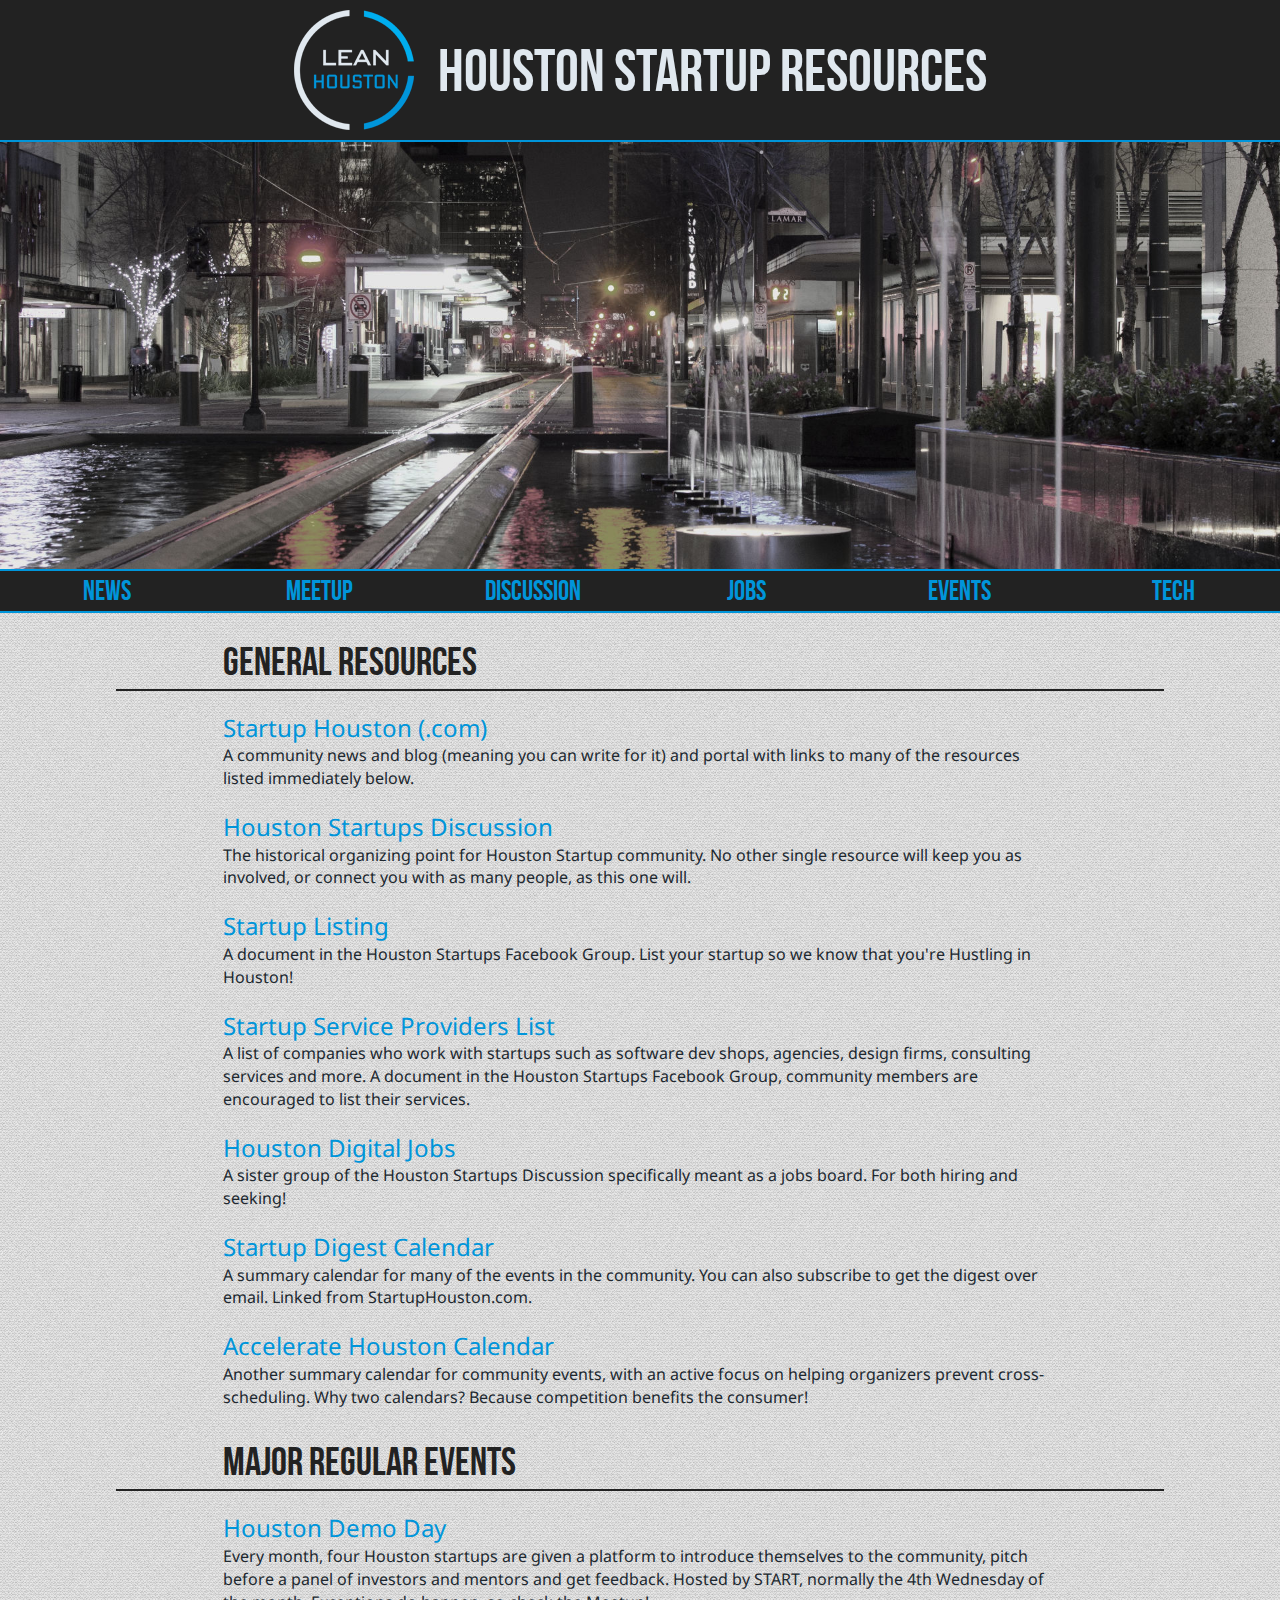
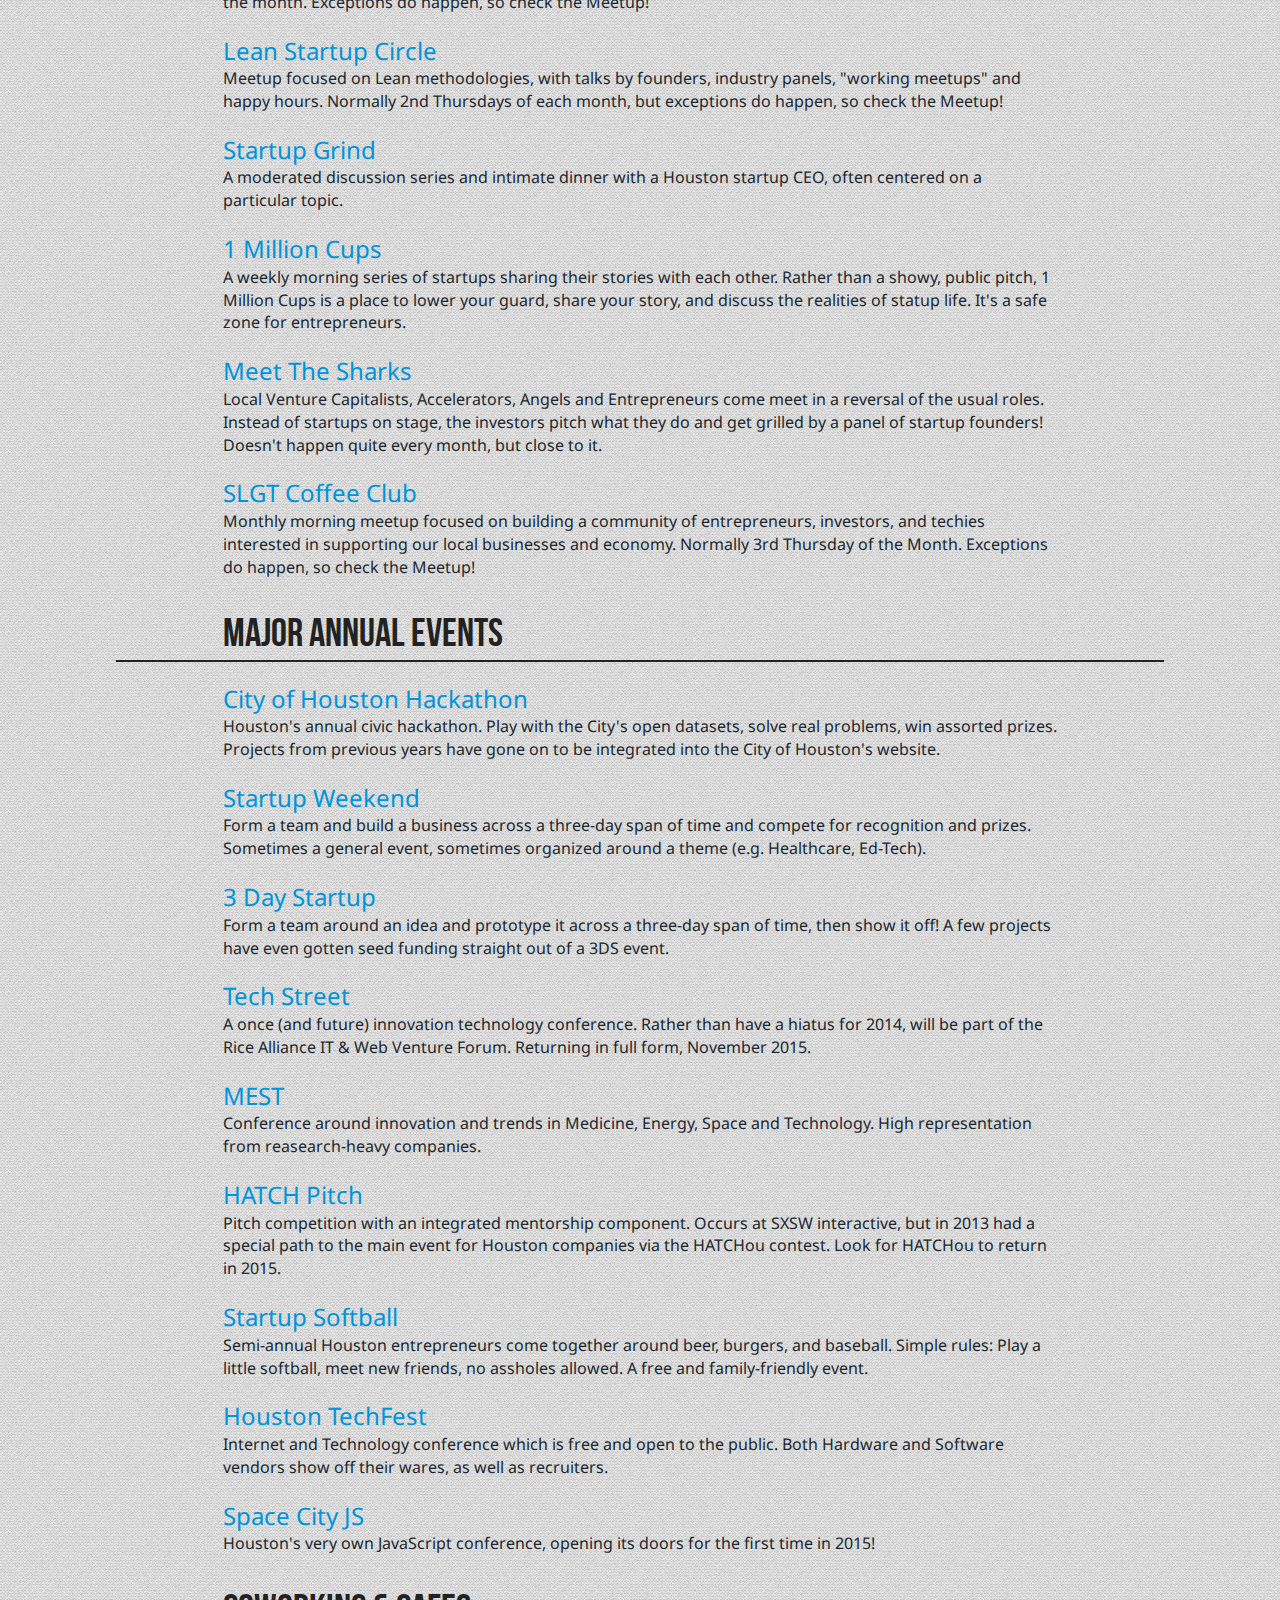
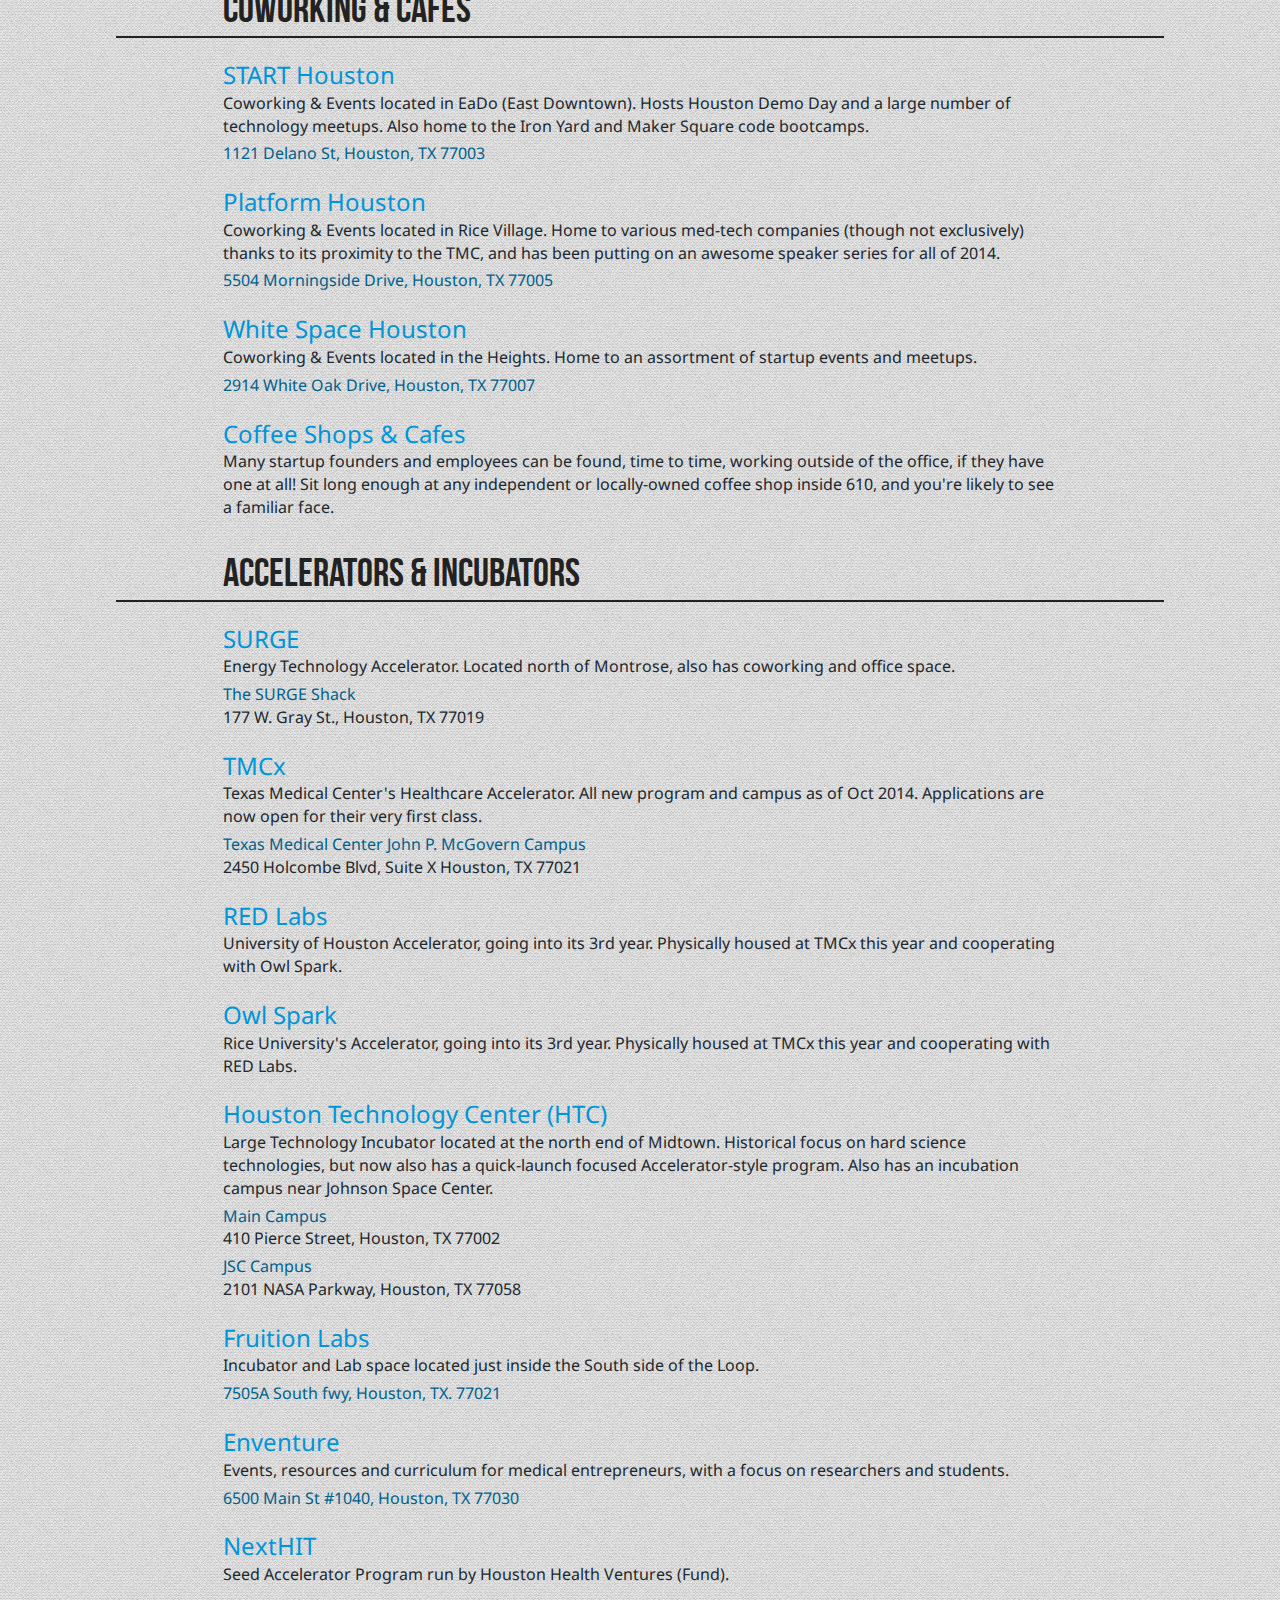
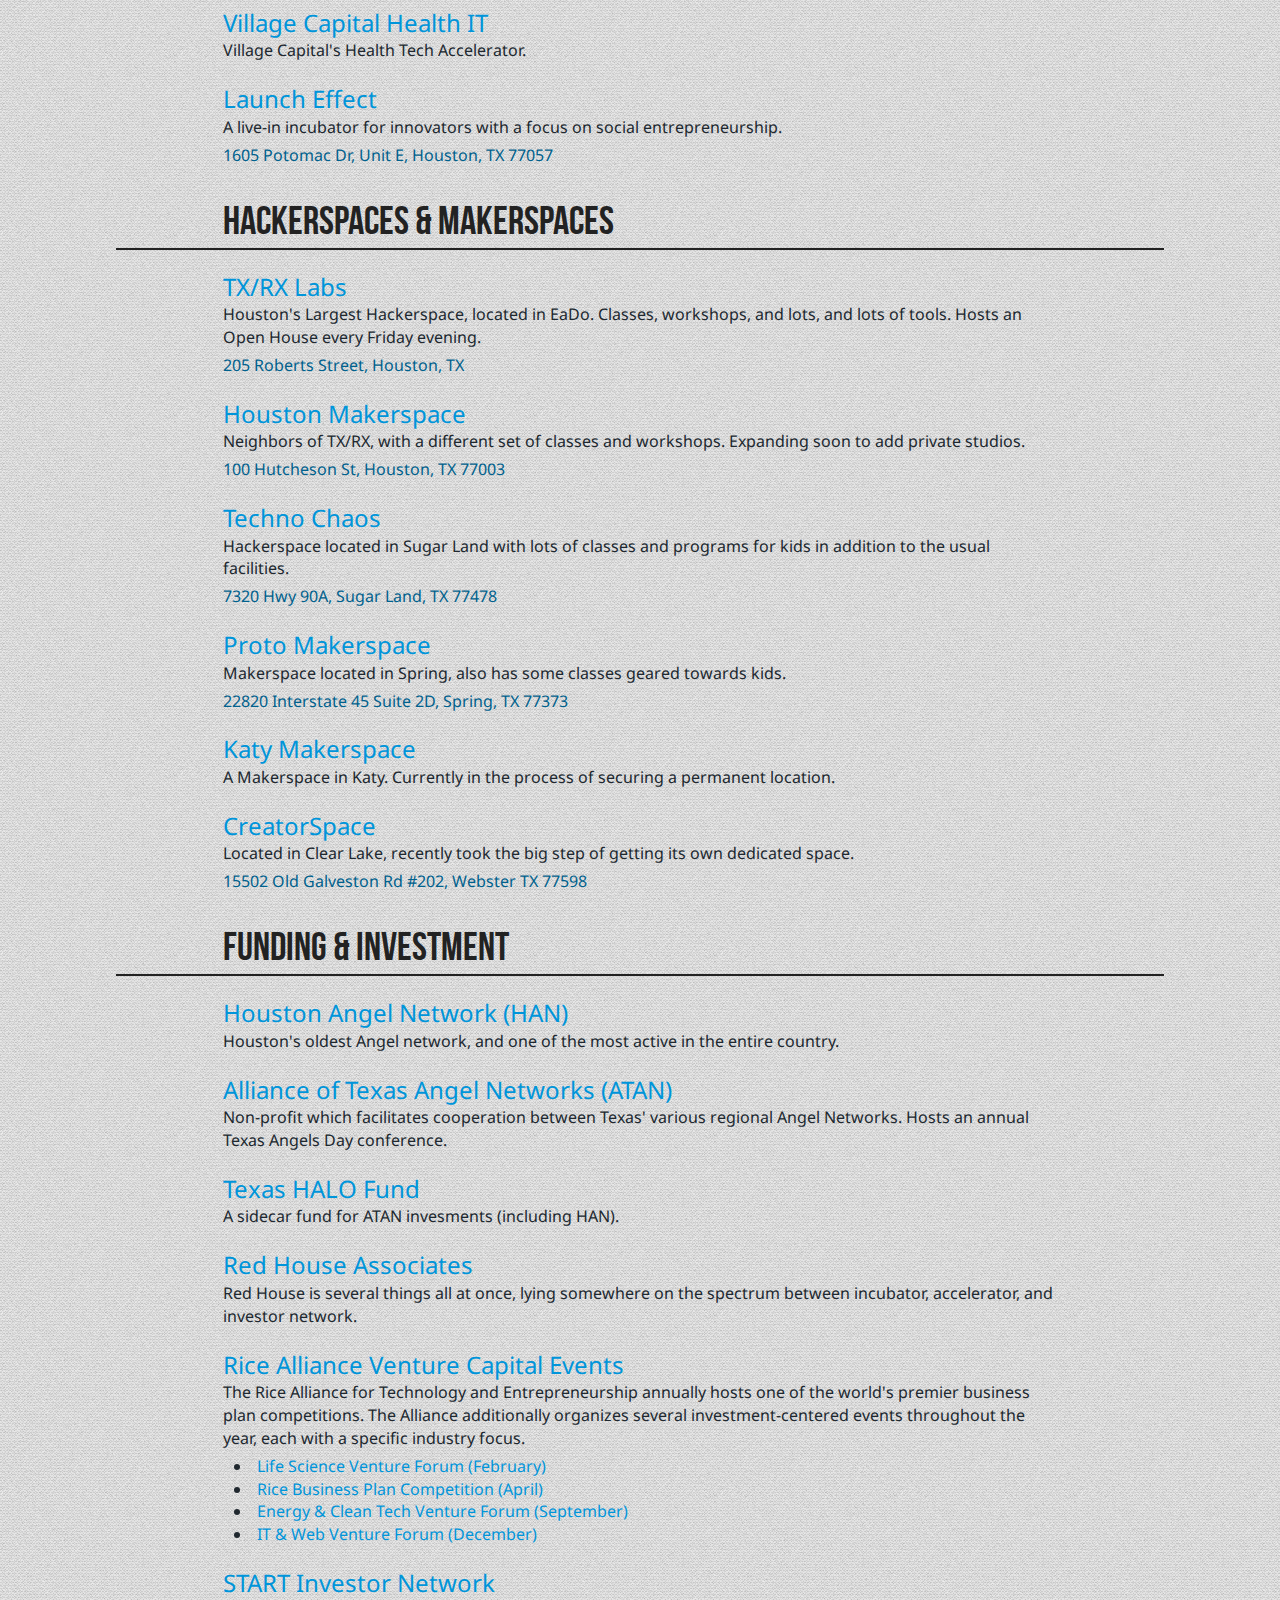
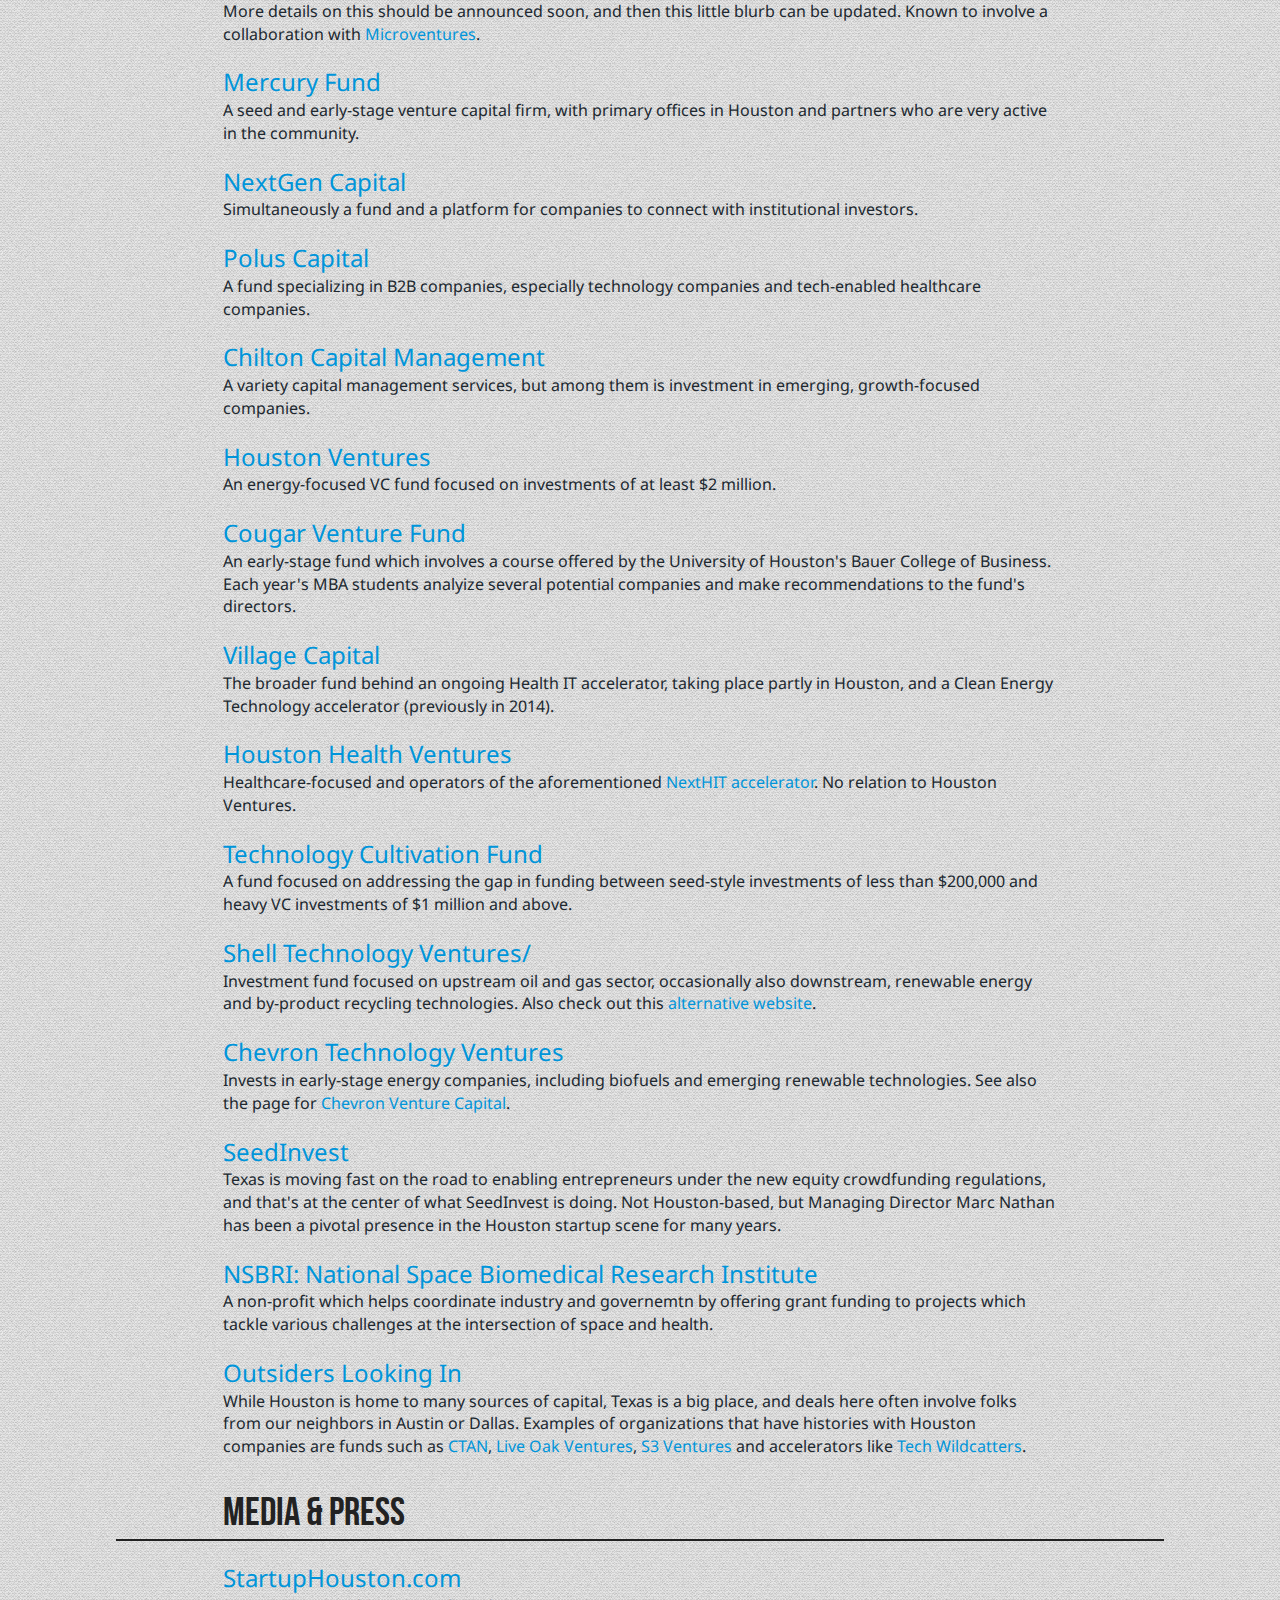
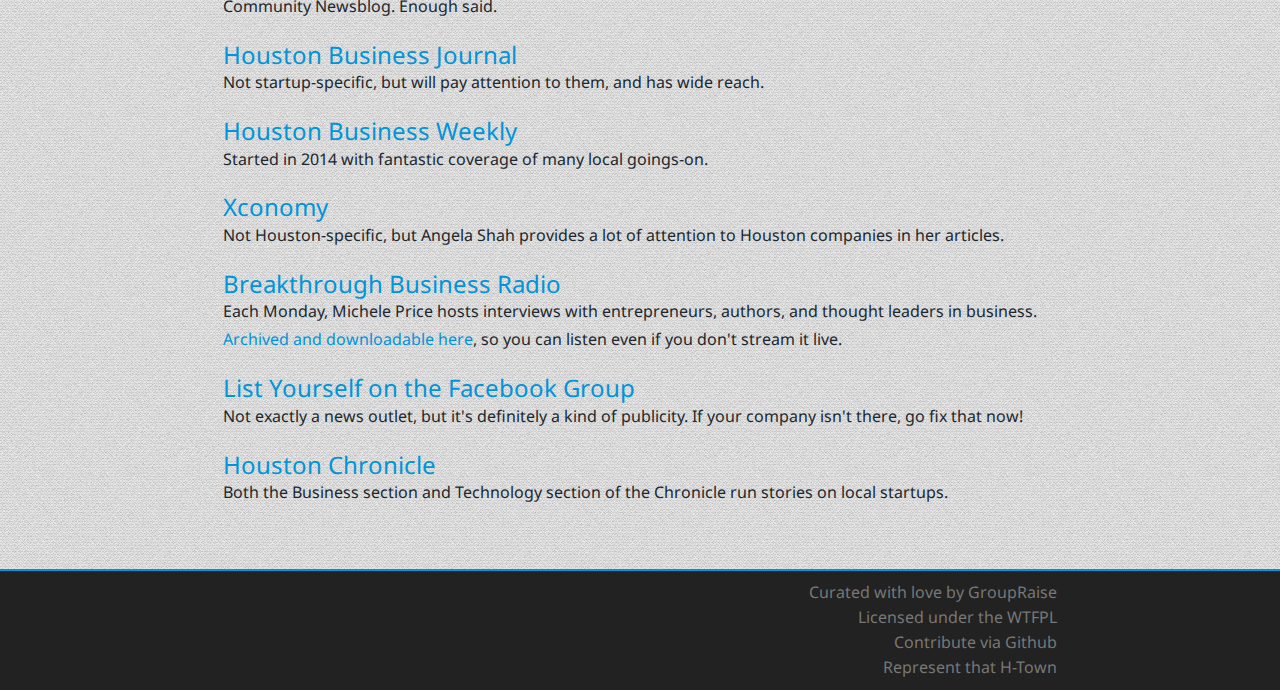
==== index.html @ faa9528d "Publishing first real version." ====
<!doctype html>
<html>
  <head>
    <meta charset="utf-8">
    <!-- Always force latest IE rendering engine or request Chrome Frame -->
    <meta content="IE=edge,chrome=1" http-equiv="X-UA-Compatible">

    <!-- The internet is horribly broken. Screen sizes are horribly broken. Put the two together and what you get is a tale of violence and poverty -->
    <meta name="viewport" content="width=device-width, initial-scale=1.0">

    <!-- Use title if it's in the page YAML frontmatter -->
    <title>Houston Lean Startup Circle</title>

    <link href='http://fonts.googleapis.com/css?family=Droid+Sans:400,700' rel='stylesheet' type='text/css'>
    <link href="/stylesheets/all.css" rel="stylesheet" type="text/css" />
    <script src="/javascripts/all.js" type="text/javascript"></script>
  </head>

  <body class="index">
    <div class="header">
  <div class="title-region">
    <div class="logo">
      <div class="hide-for-medium-up">
        <img src="images/lean-circle-houston-offwhite-160.png" alt="Houston Lean Startup Circle" class="halfsize-image">
      </div>
      <div class="show-for-medium">
        <img src="images/lean-circle-houston-offwhite-80.png" alt="Houston Lean Startup Circle">
        <h1>Houston Startup Resources</h1>
      </div>
      <div class="show-for-large-up">
        <img src="images/lean-circle-houston-offwhite-120.png" alt="Houston Lean Startup Circle">
        <h1>Houston Startup Resources</h1>
      </div>
    </div>
  </div>

  <div class="photo-banner">
    <div class="hide-for-large-up">
      <img src="images/metrorail_mobile.jpg">
    </div>
    <div class="show-for-large-up">
      <img src="images/metrorail_banner.jpg">
    </div>
  </div>

  <div class="links-bar">
    <div class="links-group">
    <a href="http://startuphouston.com/" class="links-bar-link">
  <div class="links-bar-item">
    NEWS
  </div>
</a>

    <a href="http://www.meetup.com/leanhouston/" class="links-bar-link">
  <div class="links-bar-item">
    MEETUP
  </div>
</a>

    <a href="https://www.facebook.com/groups/houstonstartups/" class="links-bar-link">
  <div class="links-bar-item">
    DISCUSSION
  </div>
</a>

    </div>
    <div class="links-group">
    <a href="https://www.facebook.com/groups/houstondigitaljobs/" class="links-bar-link">
  <div class="links-bar-item">
    JOBS
  </div>
</a>

    <a href="http://acceleratehouston.com/" class="links-bar-link">
  <div class="links-bar-item">
    EVENTS
  </div>
</a>

    <a href="#" class="links-bar-link">
  <div class="links-bar-item">
    TECH
  </div>
</a>

    </div>
  </div>
</div>


<div class="resource-listing">
    <div class="resource-group" id="general_resources">
      <div class="small-12 medium-10 large-8 medium-centered columns">
        <h2>General Resources</h2>
      </div>
      <div class="small-12 medium-12 large-10 medium-centered columns">
        <hr class="heading-underline">
      </div>
      <div class="small-12 medium-10 large-8 medium-centered columns">
        <h3 id="startup-houston-comhttpstartuphoustoncom"><a href="http://startuphouston.com/">Startup Houston (.com)</a></h3>
<p>A community news and blog (meaning you can write for it) and portal with links to many of the resources listed immediately below.</p>

<h3 id="houston-startups-discussionhttpswwwfacebookcomgroupshoustonstartups"><a href="https://www.facebook.com/groups/houstonstartups/">Houston Startups Discussion</a></h3>
<p>The historical organizing point for Houston Startup community. No other single resource will keep you as involved, or connect you with as many people, as this one will.</p>

<h3 id="startup-listinghttpswwwfacebookcomnoteshouston-startupslist-of-houston-startups162095073874645"><a href="https://www.facebook.com/notes/houston-startups/list-of-houston-startups/162095073874645">Startup Listing</a></h3>
<p>A document in the Houston Startups Facebook Group. List your startup so we know that you're Hustling in Houston!</p>

<h3 id="startup-service-providers-listhttpswwwfacebookcomnoteshouston-startupsstartup-service-providers164014337016052"><a href="https://www.facebook.com/notes/houston-startups/startup-service-providers/164014337016052">Startup Service Providers List</a></h3>
<p>A list of companies who work with startups such as software dev shops, agencies, design firms, consulting services and more. A document in the Houston Startups Facebook Group, community members are encouraged to list their services.</p>

<h3 id="houston-digital-jobshttpswwwfacebookcomgroupshoustondigitaljobs"><a href="https://www.facebook.com/groups/houstondigitaljobs/">Houston Digital Jobs</a></h3>
<p>A sister group of the Houston Startups Discussion specifically meant as a jobs board. For both hiring and seeking!</p>

<h3 id="startup-digest-calendarhttpswwwstartupdigestcomdigestshouston"><a href="https://www.startupdigest.com/digests/houston">Startup Digest Calendar</a></h3>
<p>A summary calendar for many of the events in the community. You can also subscribe to get the digest over email. Linked from StartupHouston.com.</p>

<h3 id="accelerate-houston-calendarhttpacceleratehoustoncom"><a href="http://acceleratehouston.com/">Accelerate Houston Calendar</a></h3>
<p>Another summary calendar for community events, with an active focus on helping organizers prevent cross-scheduling. Why two calendars? Because competition benefits the consumer!</p>

      </div>
    </div>
    <div class="resource-group" id="major_regular_events">
      <div class="small-12 medium-10 large-8 medium-centered columns">
        <h2>Major Regular Events</h2>
      </div>
      <div class="small-12 medium-12 large-10 medium-centered columns">
        <hr class="heading-underline">
      </div>
      <div class="small-12 medium-10 large-8 medium-centered columns">
        <h3 id="houston-demo-dayhttpwwwmeetupcomhoustons-startup-demo-day"><a href="http://www.meetup.com/Houstons-Startup-Demo-Day/">Houston Demo Day</a></h3>
<p>Every month, four Houston startups are given a platform to introduce themselves to the community, pitch before a panel of investors and mentors and get feedback. Hosted by START, normally the 4th Wednesday of the month. Exceptions do happen, so check the Meetup!</p>

<h3 id="lean-startup-circlehttpwwwmeetupcomleanhouston"><a href="http://www.meetup.com/leanhouston/">Lean Startup Circle</a></h3>
<p>Meetup focused on Lean methodologies, with talks by founders, industry panels, "working meetups" and happy hours. Normally 2nd Thursdays of each month, but exceptions do happen, so check the Meetup!</p>

<h3 id="startup-grindhttpstartupgrindcomhouston"><a href="http://startupgrind.com/houston/">Startup Grind</a></h3>
<p>A moderated discussion series and intimate dinner with a Houston startup CEO, often centered on a particular topic.</p>

<h3 id="million-cupshttphoustonsites1millioncupscom"><a href="http://houston.sites.1millioncups.com/">1 Million Cups</a></h3>
<p>A weekly morning series of startups sharing their stories with each other. Rather than a showy, public pitch, 1 Million Cups is a place to lower your guard, share your story, and discuss the realities of statup life. It's a safe zone for entrepreneurs.</p>

<h3 id="meet-the-sharkshttpwwwmeetupcommeet-the-sharks"><a href="http://www.meetup.com/meet-the-sharks/">Meet The Sharks</a></h3>
<p>Local Venture Capitalists, Accelerators, Angels and Entrepreneurs come meet in a reversal of the usual roles. Instead of startups on stage, the investors pitch what they do and get grilled by a panel of startup founders! Doesn't happen quite every month, but close to it.</p>

<h3 id="slgt-coffee-clubhttpwwwmeetupcomslgtcoffee"><a href="http://www.meetup.com/slgtcoffee/">SLGT Coffee Club</a></h3>
<p>Monthly morning meetup focused on building a community of entrepreneurs, investors, and techies interested in supporting our local businesses and economy. Normally 3rd Thursday of the Month. Exceptions do happen, so check the Meetup!</p>

      </div>
    </div>
    <div class="resource-group" id="major_annual_events">
      <div class="small-12 medium-10 large-8 medium-centered columns">
        <h2>Major Annual Events</h2>
      </div>
      <div class="small-12 medium-12 large-10 medium-centered columns">
        <hr class="heading-underline">
      </div>
      <div class="small-12 medium-10 large-8 medium-centered columns">
        <h3 id="city-of-houston-hackathonhttphoustonhackathoncom"><a href="http://houstonhackathon.com/">City of Houston Hackathon</a></h3>
<p>Houston's annual civic hackathon. Play with the City's open datasets, solve real problems, win assorted prizes. Projects from previous years have gone on to be integrated into the City of Houston's website.</p>

<h3 id="startup-weekendhttpwwwupcocommunitiesusahouston"><a href="http://www.up.co/communities/usa/houston/">Startup Weekend</a></h3>
<p>Form a team and build a business across a three-day span of time and compete for recognition and prizes. Sometimes a general event, sometimes organized around a theme (e.g. Healthcare, Ed-Tech).</p>

<h3 id="day-startuphttpwww3daystartuporg"><a href="http://www.3daystartup.org/">3 Day Startup</a></h3>
<p>Form a team around an idea and prototype it across a three-day span of time, then show it off! A few projects have even gotten seed funding straight out of a 3DS event.</p>

<h3 id="tech-streethttptechstreetconferencecom"><a href="http://techstreetconference.com/">Tech Street</a></h3>
<p>A once (and future) innovation technology conference. Rather than have a hiatus for 2014, will be part of the Rice Alliance IT &amp; Web Venture Forum. Returning in full form, November 2015.</p>

<h3 id="mesthttpsmestconferencecom"><a href="https://mestconference.com/">MEST</a></h3>
<p>Conference around innovation and trends in Medicine, Energy, Space and Technology. High representation from reasearch-heavy companies.</p>

<h3 id="hatch-pitchhttpwwwhatchpitchcom"><a href="http://www.hatchpitch.com/">HATCH Pitch</a></h3>
<p>Pitch competition with an integrated mentorship component. Occurs at SXSW interactive, but in 2013 had a special path to the main event for Houston companies via the HATCHou contest. Look for HATCHou to return in 2015.</p>

<h3 id="startup-softballhttpwwwstartupsoftballcom"><a href="http://www.startupsoftball.com/">Startup Softball</a></h3>
<p>Semi-annual Houston entrepreneurs come together around beer, burgers, and baseball. Simple rules: Play a little softball, meet new friends, no assholes allowed. A free and family-friendly event.</p>

<h3 id="houston-techfesthttphoustontechfest-publicsharepointcom"><a href="http://houstontechfest-public.sharepoint.com/">Houston TechFest</a></h3>
<p>Internet and Technology conference which is free and open to the public. Both Hardware and Software vendors show off their wares, as well as recruiters.</p>

<h3 id="space-city-jshttpspacecityjscom"><a href="http://spacecityjs.com/">Space City JS</a></h3>
<p>Houston's very own JavaScript conference, opening its doors for the first time in 2015!</p>

      </div>
    </div>
    <div class="resource-group" id="coworking_and_cafes">
      <div class="small-12 medium-10 large-8 medium-centered columns">
        <h2>Coworking & Cafes</h2>
      </div>
      <div class="small-12 medium-12 large-10 medium-centered columns">
        <hr class="heading-underline">
      </div>
      <div class="small-12 medium-10 large-8 medium-centered columns">
        <h3 id="start-houstonhttpwwwstarthoustoncom"><a href="http://www.starthouston.com/">START Houston</a></h3>
<p>Coworking &amp; Events located in EaDo (East Downtown). Hosts Houston Demo Day and a large number of technology meetups. Also home to the Iron Yard and Maker Square code bootcamps.</p>

<p><a href="https://www.google.com/maps?q=1121 Delano St, Houston, TX 77003" target="_blank" class="address-link">
  <span class="address-block">
      <span class="location-name">1121 Delano St, Houston, TX 77003</span>
  </span>
</a></p>

<h3 id="platform-houstonhttpplatformhoustoncom"><a href="http://platformhouston.com/">Platform Houston</a></h3>
<p>Coworking &amp; Events located in Rice Village. Home to various med-tech companies (though not exclusively) thanks to its proximity to the TMC, and has been putting on an awesome speaker series for all of 2014.</p>

<p><a href="https://www.google.com/maps?q=5504 Morningside Drive, Houston, TX 77005" target="_blank" class="address-link">
  <span class="address-block">
      <span class="location-name">5504 Morningside Drive, Houston, TX 77005</span>
  </span>
</a></p>

<h3 id="white-space-houstonhttpwhitespacehoucom"><a href="http://whitespacehou.com/">White Space Houston</a></h3>
<p>Coworking &amp; Events located in the Heights. Home to an assortment of startup events and meetups.</p>

<p><a href="https://www.google.com/maps?q=2914 White Oak Drive, Houston, TX 77007" target="_blank" class="address-link">
  <span class="address-block">
      <span class="location-name">2914 White Oak Drive, Houston, TX 77007</span>
  </span>
</a></p>

<h3 id="coffee-shops--cafes">Coffee Shops &amp; Cafes</h3>
<p>Many startup founders and employees can be found, time to time, working outside of the office, if they have one at all! Sit long enough at any independent or locally-owned coffee shop inside 610, and you're likely to see a familiar face.</p>


      </div>
    </div>
    <div class="resource-group" id="accelerators_and_incubators">
      <div class="small-12 medium-10 large-8 medium-centered columns">
        <h2>Accelerators & Incubators</h2>
      </div>
      <div class="small-12 medium-12 large-10 medium-centered columns">
        <hr class="heading-underline">
      </div>
      <div class="small-12 medium-10 large-8 medium-centered columns">
        <h3 id="surgehttpwwwsurgeacceleratorcom"><a href="http://www.surgeaccelerator.com/">SURGE</a></h3>
<p>Energy Technology Accelerator. Located north of Montrose, also has coworking and office space.</p>

<p><a href="https://www.google.com/maps?q=177 W. Gray St., Houston, TX 77019" target="_blank" class="address-link">
  <span class="address-block">
      <span class="location-name">The SURGE Shack</span><br />
      <span class="address-text">177 W. Gray St., Houston, TX 77019</span>
  </span>
</a></p>

<h3 id="tmcxhttpwwwtmc-xorg"><a href="http://www.tmc-x.org/">TMCx</a></h3>
<p>Texas Medical Center's Healthcare Accelerator. All new program and campus as of Oct 2014. Applications are now open for their very first class.</p>

<p><a href="https://www.google.com/maps?q=2450 Holcombe Blvd, Suite X Houston, TX 77021" target="_blank" class="address-link">
  <span class="address-block">
      <span class="location-name">Texas Medical Center John P. McGovern Campus</span><br />
      <span class="address-text">2450 Holcombe Blvd, Suite X Houston, TX 77021</span>
  </span>
</a></p>

<h3 id="red-labshttpredlabsbaueruhedu"><a href="http://redlabs.bauer.uh.edu/">RED Labs</a></h3>
<p>University of Houston Accelerator, going into its 3rd year.
Physically housed at TMCx this year and cooperating with Owl Spark.</p>

<h3 id="owl-sparkhttpowlsparkcom"><a href="http://owlspark.com/">Owl Spark</a></h3>
<p>Rice University's Accelerator, going into its 3rd year.
Physically housed at TMCx this year and cooperating with RED Labs.</p>

<h3 id="houston-technology-center-htchttphoustontechorg"><a href="http://houstontech.org/">Houston Technology Center (HTC)</a></h3>
<p>Large Technology Incubator located at the north end of Midtown. Historical focus on hard science technologies, but now also has a quick-launch focused Accelerator-style program. Also has an incubation campus near Johnson Space Center.</p>

<p><a href="https://www.google.com/maps?q=410 Pierce Street, Houston, TX 77002" target="_blank" class="address-link">
  <span class="address-block">
      <span class="location-name">Main Campus</span><br />
      <span class="address-text">410 Pierce Street, Houston, TX 77002</span>
  </span>
</a></p>

<p><a href="https://www.google.com/maps?q=2101 NASA Parkway, Houston, TX 77058" target="_blank" class="address-link">
  <span class="address-block">
      <span class="location-name">JSC Campus</span><br />
      <span class="address-text">2101 NASA Parkway, Houston, TX 77058</span>
  </span>
</a></p>

<h3 id="fruition-labshttpfruitiontechlabscom"><a href="http://fruitiontechlabs.com/">Fruition Labs</a></h3>
<p>Incubator and Lab space located just inside the South side of the Loop.</p>

<p><a href="https://www.google.com/maps?q=7505A South fwy, Houston, TX. 77021" target="_blank" class="address-link">
  <span class="address-block">
      <span class="location-name">7505A South fwy, Houston, TX. 77021</span>
  </span>
</a></p>

<h3 id="enventurehttpwwwenventureorg"><a href="http://www.enventure.org/">Enventure</a></h3>
<p>Events, resources and curriculum for medical entrepreneurs, with a focus on researchers and students.</p>

<p><a href="https://www.google.com/maps?q=6500 Main St #1040, Houston, TX 77030" target="_blank" class="address-link">
  <span class="address-block">
      <span class="location-name">6500 Main St #1040, Houston, TX 77030</span>
  </span>
</a></p>

<h3 id="nexthithttpwwwhoustonhealthventurescomnexthit-accelerator-program-application"><a href="http://www.houstonhealthventures.com/nexthit-accelerator-program-application/">NextHIT</a></h3>
<p>Seed Accelerator Program run by Houston Health Ventures (Fund).</p>

<h3 id="village-capital-health-ithttpwwwvilcapcomportfoliovilcap-usa-health-it-2014"><a href="http://www.vilcap.com/portfolio/vilcap-usa-health-it-2014">Village Capital Health IT</a></h3>
<p>Village Capital's Health Tech Accelerator.</p>

<h3 id="launch-effecthttpwwwlauncheffecthoustoncom"><a href="http://www.launcheffecthouston.com/">Launch Effect</a></h3>
<p>A live-in incubator for innovators with a focus on social entrepreneurship.</p>

<p><a href="https://www.google.com/maps?q=1605 Potomac Dr, Unit E, Houston, TX 77057" target="_blank" class="address-link">
  <span class="address-block">
      <span class="location-name">1605 Potomac Dr, Unit E, Houston, TX 77057</span>
  </span>
</a></p>


      </div>
    </div>
    <div class="resource-group" id="hackerspaces_and_makerspaces">
      <div class="small-12 medium-10 large-8 medium-centered columns">
        <h2>Hackerspaces & Makerspaces</h2>
      </div>
      <div class="small-12 medium-12 large-10 medium-centered columns">
        <hr class="heading-underline">
      </div>
      <div class="small-12 medium-10 large-8 medium-centered columns">
        <h3 id="txrx-labshttpstxrxlabsorg"><a href="https://txrxlabs.org/">TX/RX Labs</a></h3>
<p>Houston's Largest Hackerspace, located in EaDo. Classes, workshops, and lots, and lots of tools. Hosts an Open House every Friday evening.</p>

<p><a href="https://www.google.com/maps?q=205 Roberts Street, Houston, TX" target="_blank" class="address-link">
  <span class="address-block">
      <span class="location-name">205 Roberts Street, Houston, TX</span>
  </span>
</a></p>

<h3 id="houston-makerspacehttphoustonmakerspacecom"><a href="http://houstonmakerspace.com/">Houston Makerspace</a></h3>
<p>Neighbors of TX/RX, with a different set of classes and workshops. Expanding soon to add private studios.</p>

<p><a href="https://www.google.com/maps?q=100 Hutcheson St, Houston, TX 77003" target="_blank" class="address-link">
  <span class="address-block">
      <span class="location-name">100 Hutcheson St, Houston, TX 77003</span>
  </span>
</a></p>

<h3 id="techno-chaoshttpwwwtechno-chaoscom"><a href="http://www.techno-chaos.com/">Techno Chaos</a></h3>
<p>Hackerspace located in Sugar Land with lots of classes and programs for kids in addition to the usual facilities.</p>

<p><a href="https://www.google.com/maps?q=7320 Hwy 90A, Sugar Land, TX 77478" target="_blank" class="address-link">
  <span class="address-block">
      <span class="location-name">7320 Hwy 90A, Sugar Land, TX 77478</span>
  </span>
</a></p>

<h3 id="proto-makerspacehttpprotomxcom"><a href="http://protomx.com/">Proto Makerspace</a></h3>
<p>Makerspace located in Spring, also has some classes geared towards kids.</p>

<p><a href="https://www.google.com/maps?q=22820 Interstate 45 Suite 2D, Spring, TX 77373" target="_blank" class="address-link">
  <span class="address-block">
      <span class="location-name">22820 Interstate 45 Suite 2D, Spring, TX 77373</span>
  </span>
</a></p>

<h3 id="katy-makerspacehttpkatymakerspacecom"><a href="http://katymakerspace.com/">Katy Makerspace</a></h3>
<p>A Makerspace in Katy. Currently in the process of securing a permanent location.</p>

<h3 id="creatorspacehttpwwwcreatorspacedreamhosterscom"><a href="http://www.creatorspace.dreamhosters.com/">CreatorSpace</a></h3>
<p>Located in Clear Lake, recently took the big step of getting its own dedicated space.</p>

<p><a href="https://www.google.com/maps?q=15502 Old Galveston Rd #202, Webster TX 77598" target="_blank" class="address-link">
  <span class="address-block">
      <span class="location-name">15502 Old Galveston Rd #202, Webster TX 77598</span>
  </span>
</a></p>


      </div>
    </div>
    <div class="resource-group" id="funding_and_investment">
      <div class="small-12 medium-10 large-8 medium-centered columns">
        <h2>Funding & Investment</h2>
      </div>
      <div class="small-12 medium-12 large-10 medium-centered columns">
        <hr class="heading-underline">
      </div>
      <div class="small-12 medium-10 large-8 medium-centered columns">
        <h3 id="houston-angel-network-hanhttpwwwhoustonangelnetworkorg"><a href="http://www.houstonangelnetwork.org/">Houston Angel Network (HAN)</a></h3>
<p>Houston's oldest Angel network, and one of the most active in the entire country.</p>

<h3 id="alliance-of-texas-angel-networks-atanhttpwwwallianceoftexasangelnetworkscom"><a href="http://www.allianceoftexasangelnetworks.com/">Alliance of Texas Angel Networks (ATAN)</a></h3>
<p>Non-profit which facilitates cooperation between Texas' various regional Angel Networks. Hosts an annual Texas Angels Day conference.</p>

<h3 id="texas-halo-fundhttpwwwenricohalecomtexashalofund"><a href="http://www.enricohale.com/texashalofund/">Texas HALO Fund</a></h3>
<p>A sidecar fund for ATAN invesments (including HAN).</p>

<h3 id="red-house-associateshttpwwwredhouseassociatescom"><a href="http://www.redhouseassociates.com/">Red House Associates</a></h3>
<p>Red House is several things all at once, lying somewhere on the spectrum between incubator, accelerator, and investor network.</p>

<h3 id="rice-alliance-venture-capital-eventshttpalliancericeedu"><a href="http://alliance.rice.edu/">Rice Alliance Venture Capital Events</a></h3>
<p>The Rice Alliance for Technology and Entrepreneurship annually hosts one of the world's premier business plan competitions. The Alliance additionally organizes several investment-centered events throughout the year, each with a specific industry focus.</p>

<ul>
  <li><a href="http://alliance.rice.edu/2014_txlsvf/">Life Science Venture Forum (February)</a></li>
  <li><a href="http://alliance.rice.edu/rbpc.aspx">Rice Business Plan Competition (April)</a></li>
  <li><a href="http://alliance.rice.edu/2014_Energy_Venture_Forum/">Energy &amp; Clean Tech Venture Forum (September)</a></li>
  <li><a href="http://alliance.rice.edu/2014_IT_Web_Venture_Forum/">IT &amp; Web Venture Forum (December)</a></li>
</ul>

<h3 id="start-investor-networkhttpinveststarthoustoncom"><a href="http://invest.starthouston.com/">START Investor Network</a></h3>
<p>More details on this should be announced soon, and then this little blurb can be updated. Known to involve a collaboration with <a href="https://microventures.com/">Microventures</a>.</p>

<h3 id="mercury-fundhttpmercuryfundcom"><a href="http://mercuryfund.com/">Mercury Fund</a></h3>
<p>A seed and early-stage venture capital firm, with primary offices in Houston and partners who are very active in the community.</p>

<h3 id="nextgen-capitalhttpnextgencapitalmarketscom"><a href="http://nextgencapitalmarkets.com/">NextGen Capital</a></h3>
<p>Simultaneously a fund and a platform for companies to connect with institutional investors.</p>

<h3 id="polus-capitalhttppoluscapitalcom"><a href="http://poluscapital.com/">Polus Capital</a></h3>
<p>A fund specializing in B2B companies, especially technology companies and tech-enabled healthcare companies.</p>

<h3 id="chilton-capital-managementhttpwwwchiltoncapitalcom"><a href="http://www.chiltoncapital.com/">Chilton Capital Management</a></h3>
<p>A variety capital management services, but among them is investment in emerging, growth-focused companies.</p>

<h3 id="houston-ventureshttpwwwhouvencom"><a href="http://www.houven.com/">Houston Ventures</a></h3>
<p>An energy-focused VC fund focused on investments of at least $2 million.</p>

<h3 id="cougar-venture-fundhttpwwwbaueruheducvf"><a href="http://www.bauer.uh.edu/cvf/">Cougar Venture Fund</a></h3>
<p>An early-stage fund which involves a course offered by the University of Houston's Bauer College of Business. Each year's MBA students analyize several potential companies and make recommendations to the fund's directors.</p>

<h3 id="village-capitalhttpwwwvilcapcomportfoliovilcap-usa-health-it-2014"><a href="http://www.vilcap.com/portfolio/vilcap-usa-health-it-2014">Village Capital</a></h3>
<p>The broader fund behind an ongoing Health IT accelerator, taking place partly in Houston, and a Clean Energy Technology accelerator (previously in 2014).</p>

<h3 id="houston-health-ventureshttpwwwhoustonhealthventurescom"><a href="http://www.houstonhealthventures.com/">Houston Health Ventures</a></h3>
<p>Healthcare-focused and operators of the aforementioned <a href="http://www.houstonhealthventures.com/acceleration/">NextHIT accelerator</a>. No relation to Houston Ventures.</p>

<h3 id="technology-cultivation-fundhttpwwwtechcultivationfundcomtcf"><a href="http://www.techcultivationfund.com/tcf/">Technology Cultivation Fund</a></h3>
<p>A fund focused on addressing the gap in funding between seed-style investments of less than $200,000 and heavy VC investments of $1 million and above.</p>

<h3 id="shell-technology-ventureshttpwwwshelltechnologyventuresfund1com"><a href="http://www.shelltechnologyventuresfund1.com">Shell Technology Ventures</a>/</h3>
<p>Investment fund focused on upstream oil and gas sector, occasionally also downstream, renewable energy and by-product recycling technologies. Also check out this <a href="http://www.shell.com/global/future-energy/innovation/innovate-with-shell/shell-technology-ventures.html">alternative website</a>.</p>

<h3 id="chevron-technology-ventureshttpwwwchevroncomctv"><a href="http://www.chevron.com/ctv/">Chevron Technology Ventures</a></h3>
<p>Invests in early-stage energy companies, including biofuels and emerging renewable technologies. See also the page for <a href="http://www.chevron.com/ctv/ctvi/">Chevron Venture Capital</a>.</p>

<h3 id="seedinvesthttpswwwseedinvestcom"><a href="https://www.seedinvest.com">SeedInvest</a></h3>
<p>Texas is moving fast on the road to enabling entrepreneurs under the new equity crowdfunding regulations, and that's at the center of what SeedInvest is doing. Not Houston-based, but Managing Director Marc Nathan has been a pivotal presence in the Houston startup scene for many years.</p>

<h3 id="nsbri-national-space-biomedical-research-institutehttpwwwnsbriorg"><a href="http://www.nsbri.org/">NSBRI: National Space Biomedical Research Institute</a></h3>
<p>A non-profit which helps coordinate industry and governemtn by offering grant funding to projects which tackle various challenges at the intersection of space and health.</p>

<h3 id="outsiders-looking-in">Outsiders Looking In</h3>
<p>While Houston is home to many sources of capital, Texas is a big place, and deals here often involve folks from our neighbors in Austin or Dallas. Examples of organizations that have histories with Houston companies are funds such as <a href="http://centraltexasangelnetwork.com/">CTAN</a>, <a href="http://liveoakvp.com/">Live Oak Ventures</a>, <a href="http://www.s3vc.com/">S3 Ventures</a> and accelerators like <a href="http://techwildcatters.com/">Tech Wildcatters</a>.</p>

      </div>
    </div>
    <div class="resource-group" id="media_and_press">
      <div class="small-12 medium-10 large-8 medium-centered columns">
        <h2>Media & Press</h2>
      </div>
      <div class="small-12 medium-12 large-10 medium-centered columns">
        <hr class="heading-underline">
      </div>
      <div class="small-12 medium-10 large-8 medium-centered columns">
        <h3 id="startuphoustoncomhttpstartuphoustoncom"><a href="http://startuphouston.com/">StartupHouston.com</a></h3>
<p>Community Newsblog. Enough said.</p>

<h3 id="houston-business-journalhttpwwwbizjournalscomhouston"><a href="http://www.bizjournals.com/houston/">Houston Business Journal</a></h3>
<p>Not startup-specific, but will pay attention to them, and has wide reach.</p>

<h3 id="houston-business-weeklyhttpwwwhoustonbusinessweeklycom"><a href="http://www.houstonbusinessweekly.com/">Houston Business Weekly</a></h3>
<p>Started in 2014 with fantastic coverage of many local goings-on.</p>

<h3 id="xconomyhttpwwwxconomycomtexas"><a href="http://www.xconomy.com/texas/">Xconomy</a></h3>
<p>Not Houston-specific, but Angela Shah provides a lot of attention to Houston companies in her articles.</p>

<h3 id="breakthrough-business-radiohttpwhoismichelepricecomradio-2"><a href="http://whoismicheleprice.com/radio-2/">Breakthrough Business Radio</a></h3>
<p>Each Monday, Michele Price hosts interviews with entrepreneurs, authors, and thought leaders in business.</p>

<p><a href="http://whoismicheleprice.com/radio-2/bbsradio-show-page/">Archived and downloadable here</a>, so you can listen even if you don't stream it live.</p>

<h3 id="list-yourself-on-the-facebook-grouphttpswwwfacebookcomnoteshouston-startupslist-of-houston-startups162095073874645"><a href="https://www.facebook.com/notes/houston-startups/list-of-houston-startups/162095073874645">List Yourself on the Facebook Group</a></h3>
<p>Not exactly a news outlet, but it's definitely a kind of publicity. If your company isn't there, go fix that now!</p>

<h3 id="houston-chroniclehttpwwwchroncombusiness"><a href="http://www.chron.com/business/">Houston Chronicle</a></h3>
<p>Both the Business section and Technology section of the Chronicle run stories on local startups.</p>


      </div>
    </div>
</div>


<div class="footer-row">
  <div class="small-12 medium-10 large-8 medium-centered columns">
    <div class="text-right">
      <div class="footer-credits">
        <a href="http://www.groupraise.com" target="_blank">
          Curated with love by GroupRaise
        </a>
      </div>
      <div class="footer-credits">
        <a href="https://github.com/leanhouston/leanhouston.org/blob/master/LICENSE.md" target="_blank">
          Licensed under the WTFPL
        </a>
      </div>
      <div class="footer-credits">
        <a href="https://github.com/leanhouston/leanhouston.org" target="_blank">
          Contribute via Github
        </a>
      </div>
      <div class="footer-credits htown">
        <a href="https://twitter.com/hashtag/fyha" target="_blank">
          Represent that H-Town
        </a>
      </div>
    </div>
  </div>
</div>

  </body>
</html>
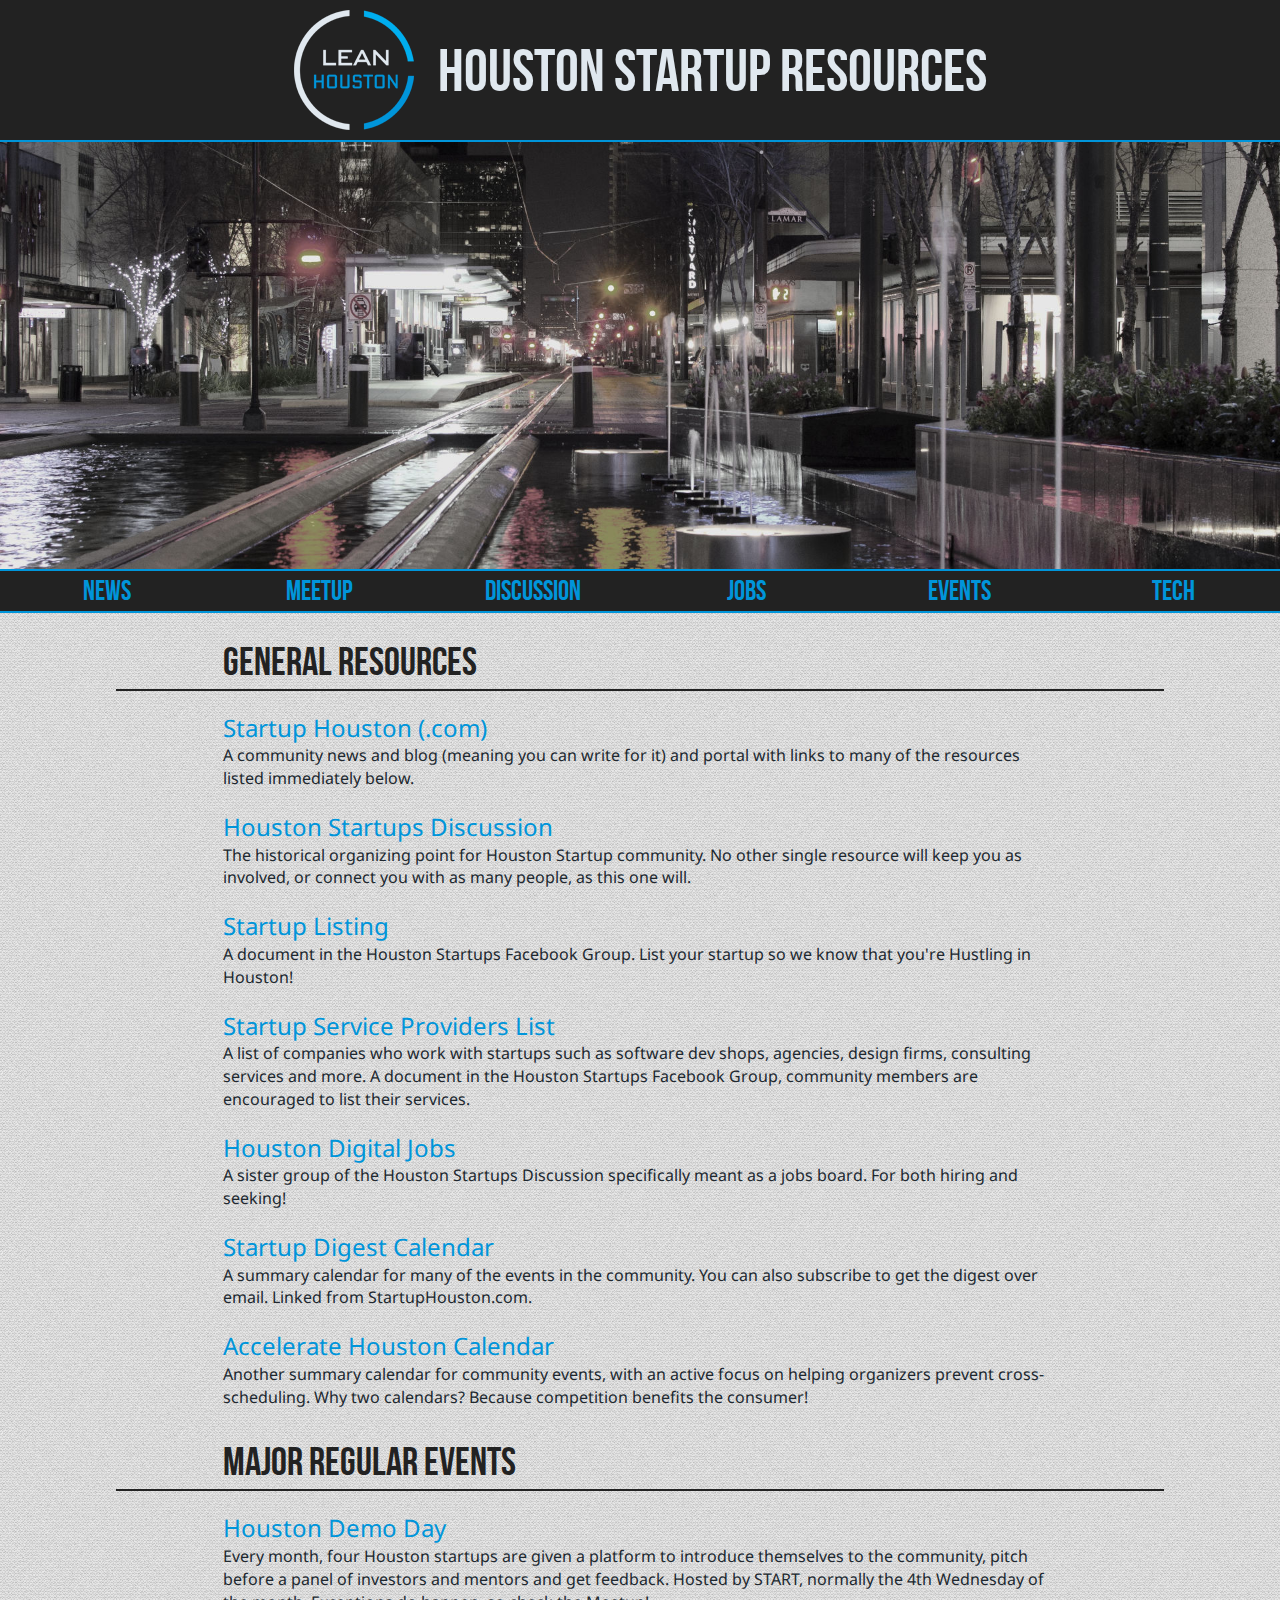
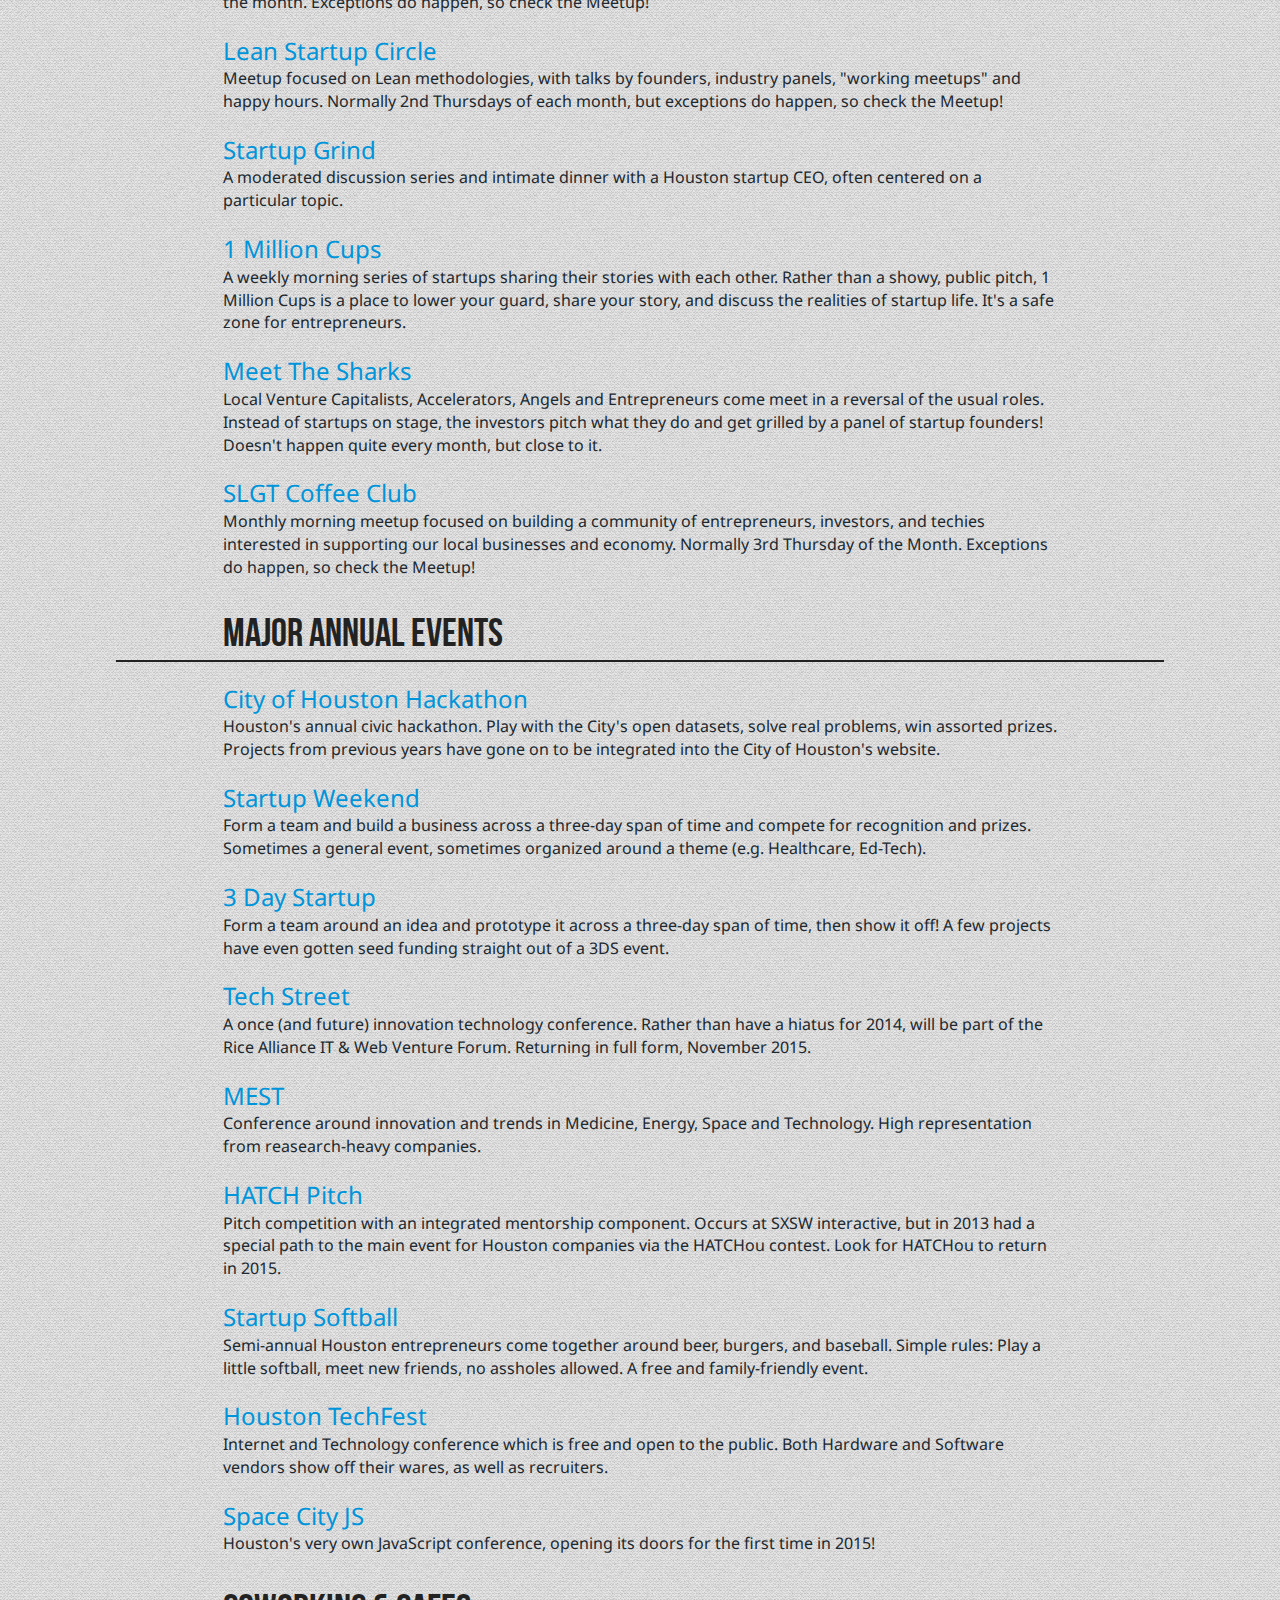
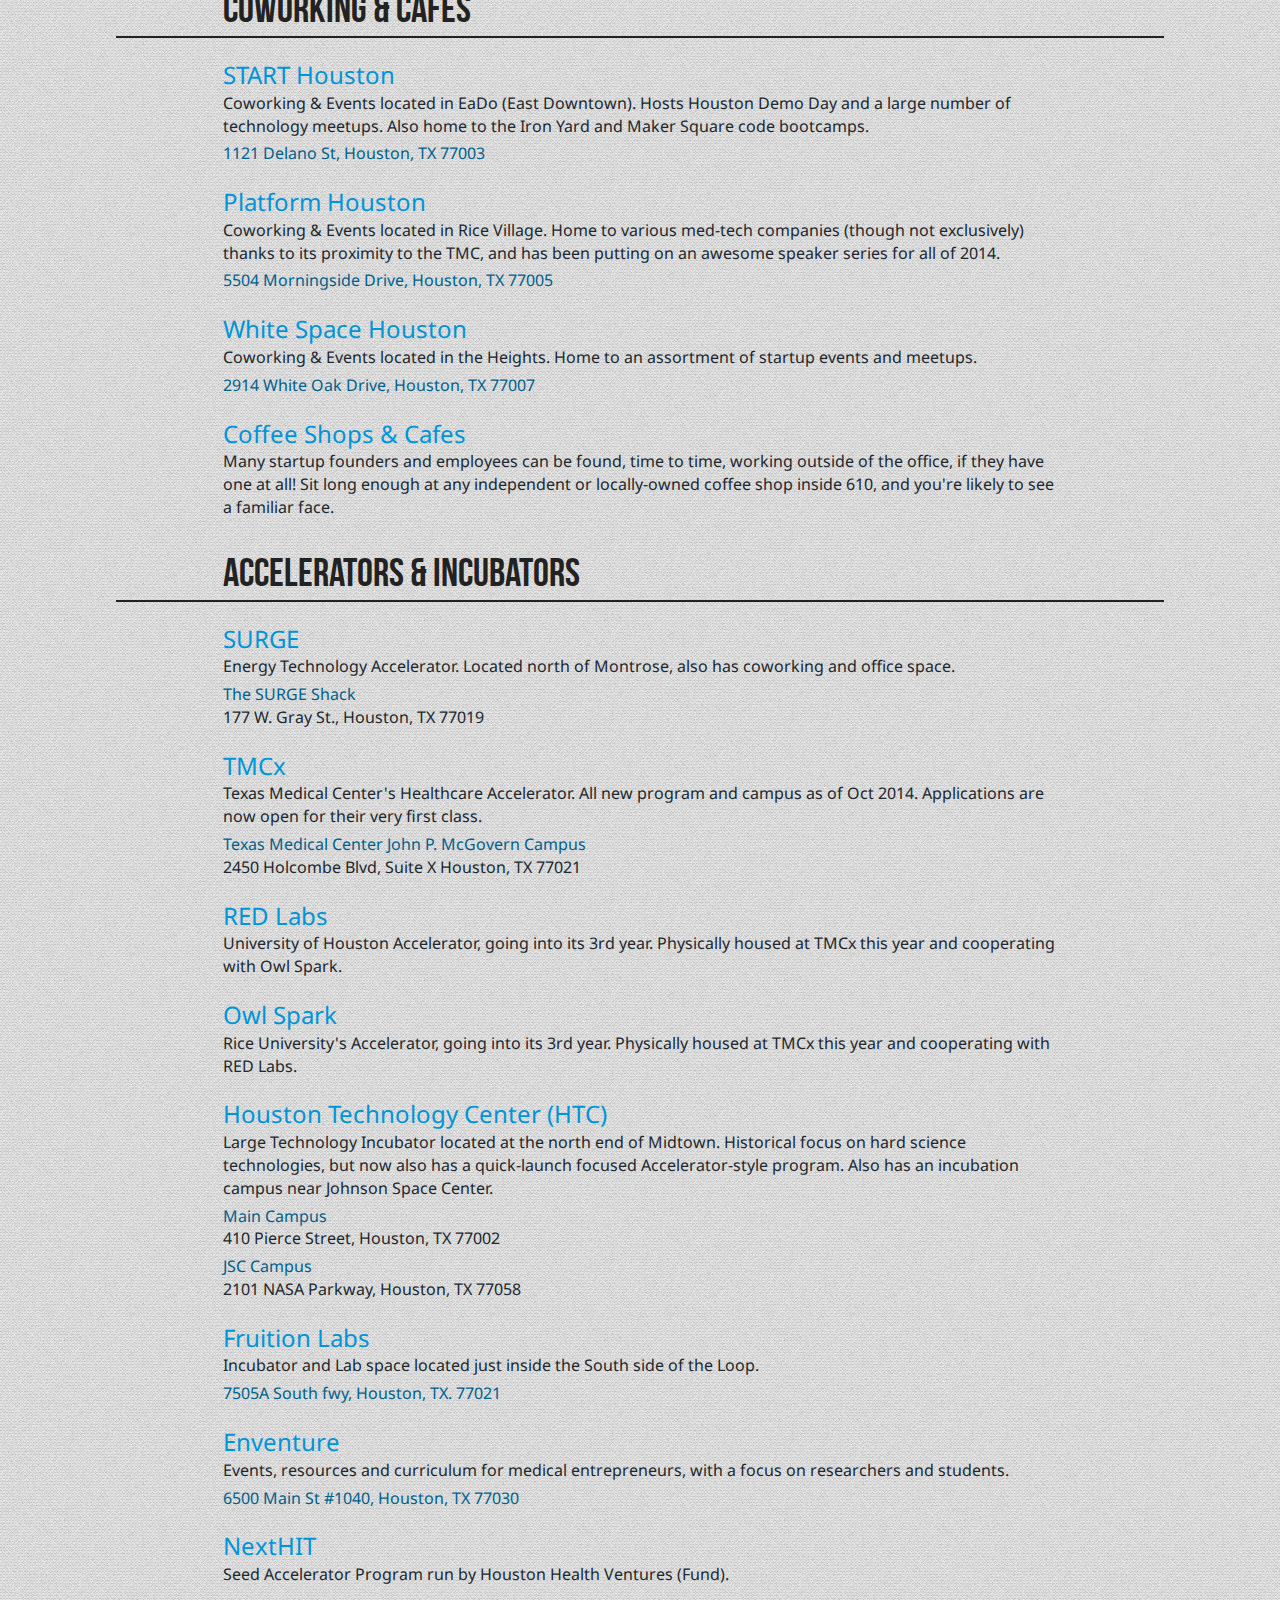
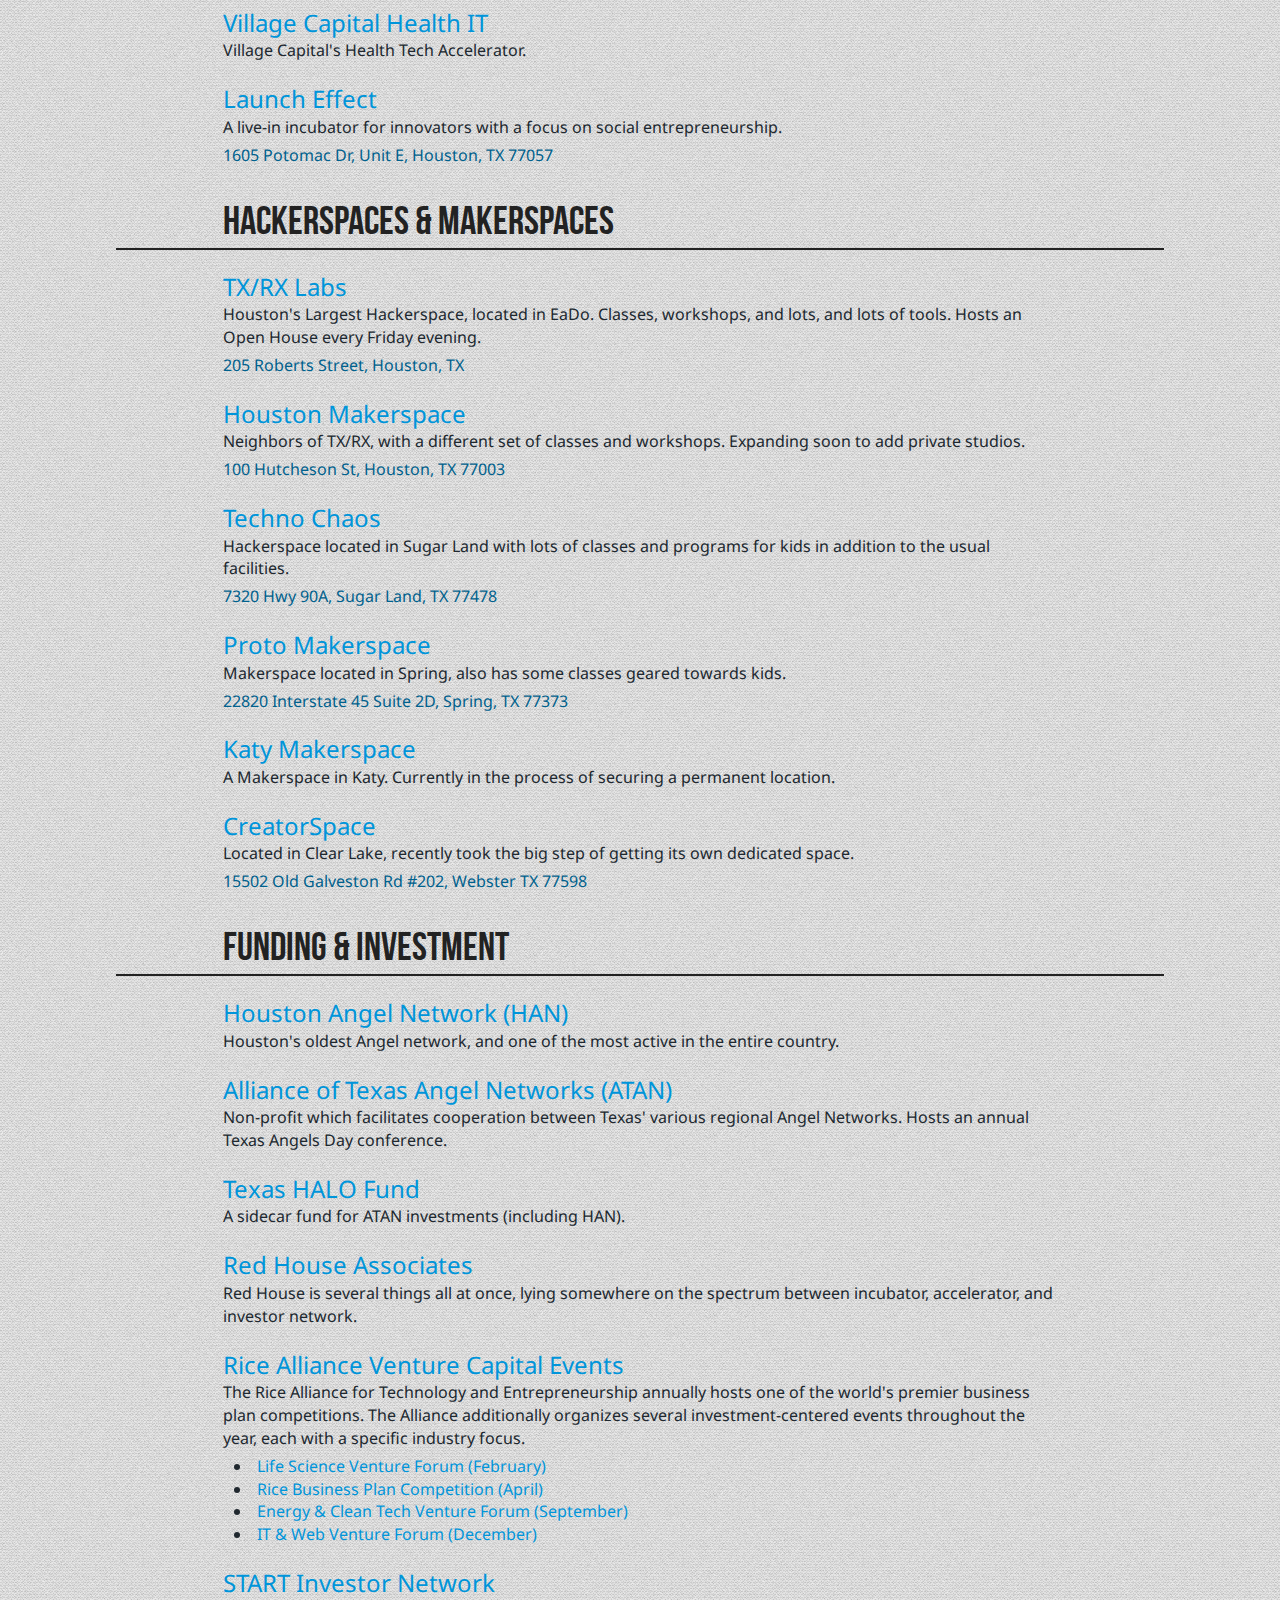
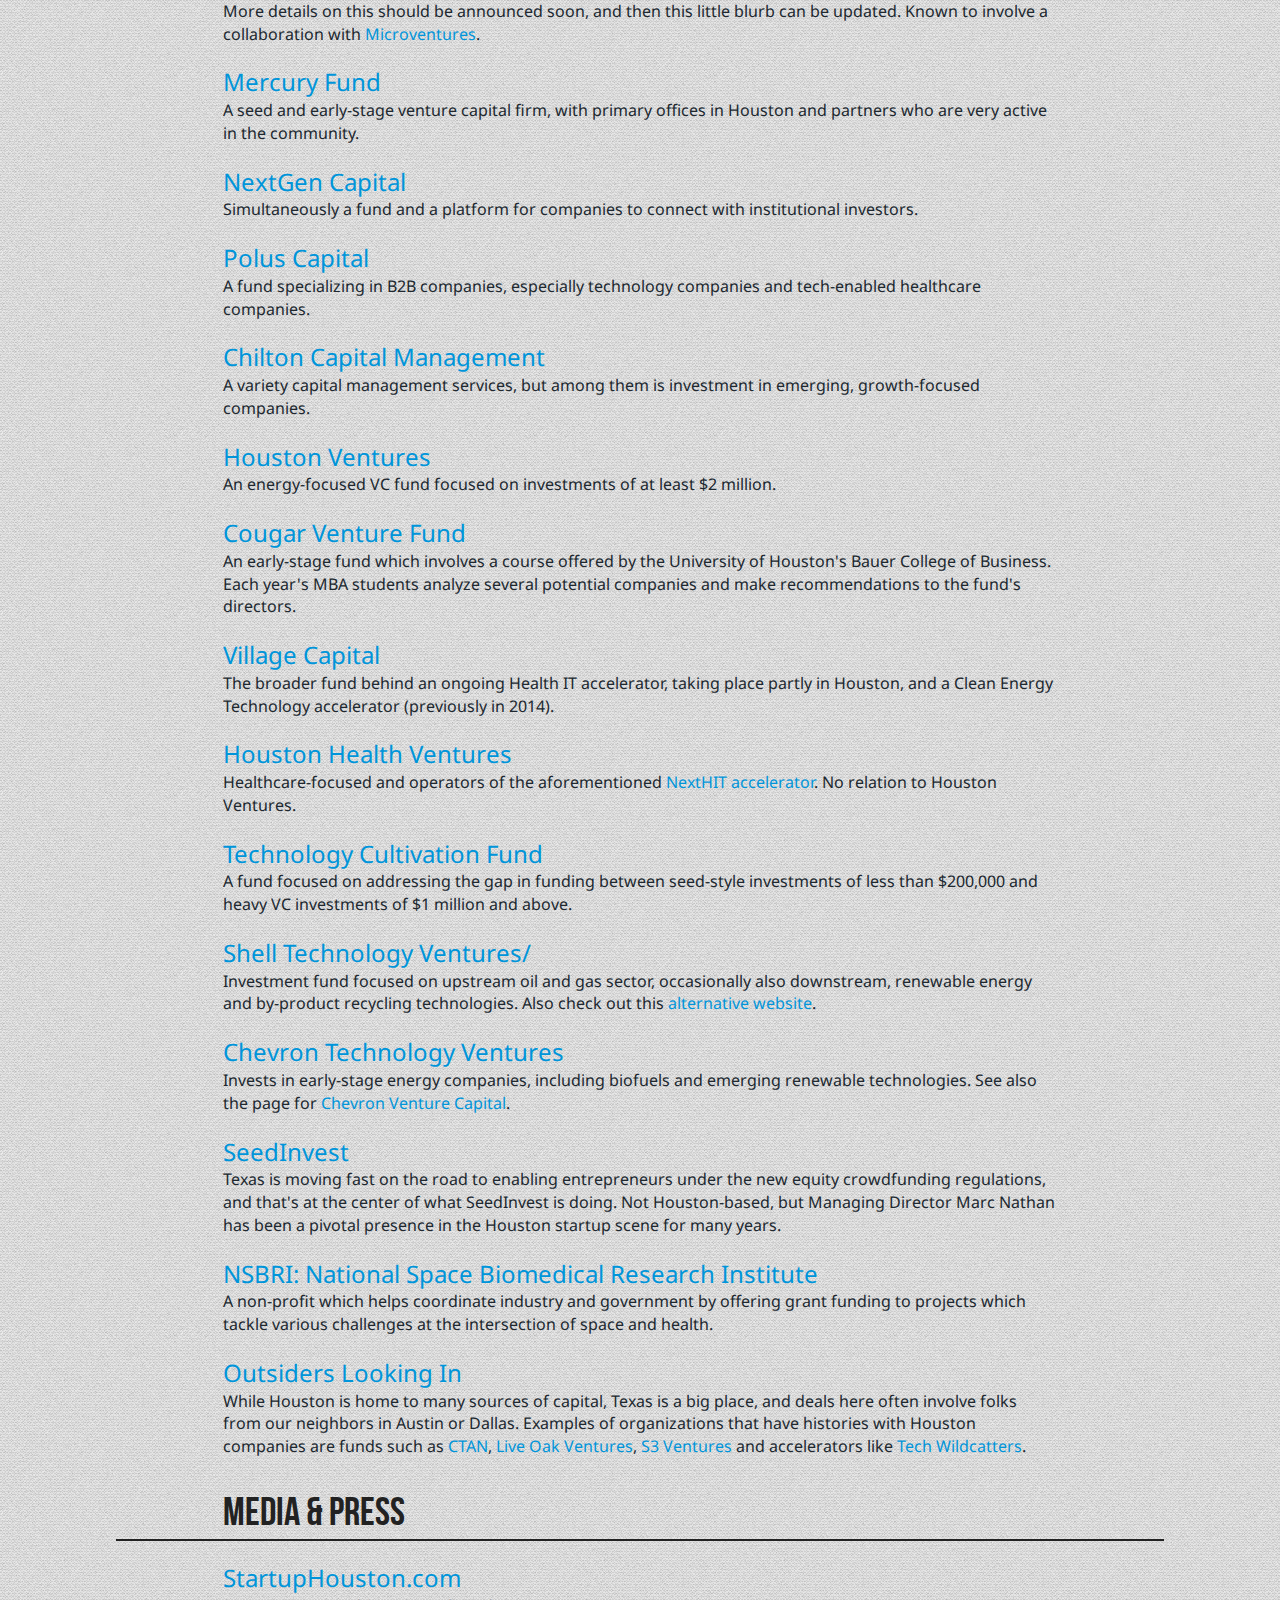
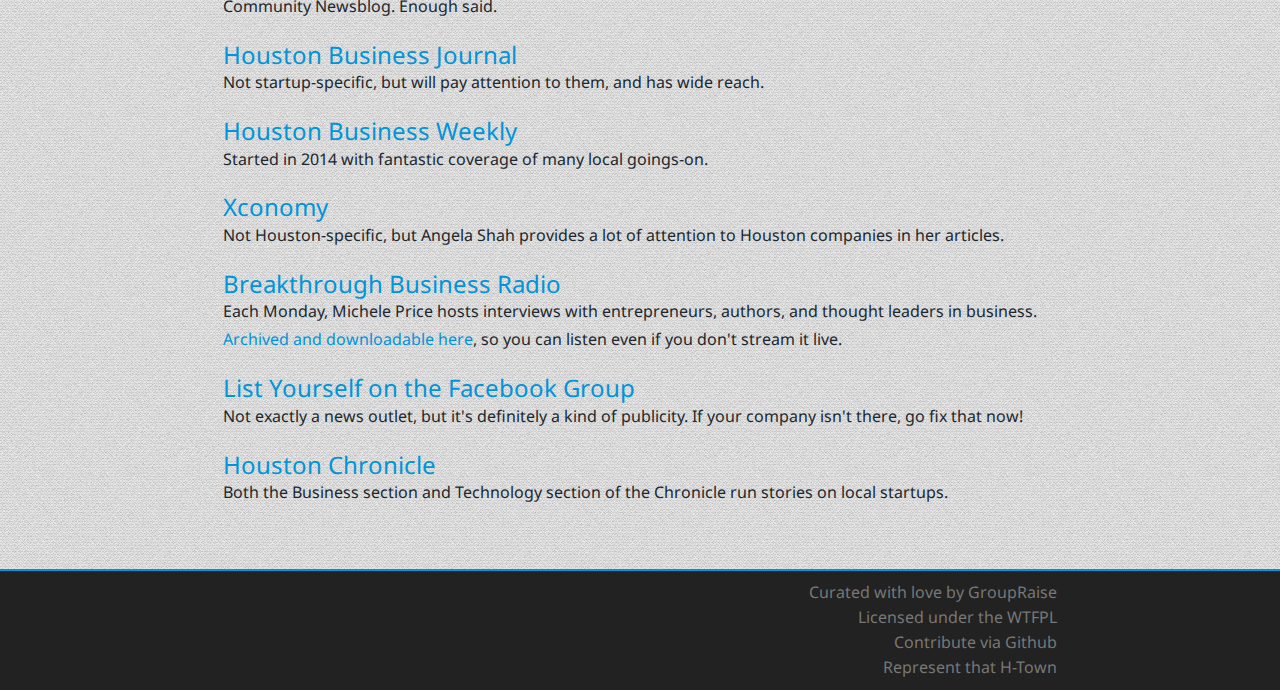
==== commit 53059d48: "It is late. Many typo. Much misspell." ====
--- a/index.html
+++ b/index.html
@@ -138,7 +138,7 @@
 <p>A moderated discussion series and intimate dinner with a Houston startup CEO, often centered on a particular topic.</p>
 
 <h3 id="million-cupshttphoustonsites1millioncupscom"><a href="http://houston.sites.1millioncups.com/">1 Million Cups</a></h3>
-<p>A weekly morning series of startups sharing their stories with each other. Rather than a showy, public pitch, 1 Million Cups is a place to lower your guard, share your story, and discuss the realities of statup life. It's a safe zone for entrepreneurs.</p>
+<p>A weekly morning series of startups sharing their stories with each other. Rather than a showy, public pitch, 1 Million Cups is a place to lower your guard, share your story, and discuss the realities of startup life. It's a safe zone for entrepreneurs.</p>
 
 <h3 id="meet-the-sharkshttpwwwmeetupcommeet-the-sharks"><a href="http://www.meetup.com/meet-the-sharks/">Meet The Sharks</a></h3>
 <p>Local Venture Capitalists, Accelerators, Angels and Entrepreneurs come meet in a reversal of the usual roles. Instead of startups on stage, the investors pitch what they do and get grilled by a panel of startup founders! Doesn't happen quite every month, but close to it.</p>
@@ -389,7 +389,7 @@
 <p>Non-profit which facilitates cooperation between Texas' various regional Angel Networks. Hosts an annual Texas Angels Day conference.</p>
 
 <h3 id="texas-halo-fundhttpwwwenricohalecomtexashalofund"><a href="http://www.enricohale.com/texashalofund/">Texas HALO Fund</a></h3>
-<p>A sidecar fund for ATAN invesments (including HAN).</p>
+<p>A sidecar fund for ATAN investments (including HAN).</p>
 
 <h3 id="red-house-associateshttpwwwredhouseassociatescom"><a href="http://www.redhouseassociates.com/">Red House Associates</a></h3>
 <p>Red House is several things all at once, lying somewhere on the spectrum between incubator, accelerator, and investor network.</p>
@@ -423,7 +423,7 @@
 <p>An energy-focused VC fund focused on investments of at least $2 million.</p>
 
 <h3 id="cougar-venture-fundhttpwwwbaueruheducvf"><a href="http://www.bauer.uh.edu/cvf/">Cougar Venture Fund</a></h3>
-<p>An early-stage fund which involves a course offered by the University of Houston's Bauer College of Business. Each year's MBA students analyize several potential companies and make recommendations to the fund's directors.</p>
+<p>An early-stage fund which involves a course offered by the University of Houston's Bauer College of Business. Each year's MBA students analyze several potential companies and make recommendations to the fund's directors.</p>
 
 <h3 id="village-capitalhttpwwwvilcapcomportfoliovilcap-usa-health-it-2014"><a href="http://www.vilcap.com/portfolio/vilcap-usa-health-it-2014">Village Capital</a></h3>
 <p>The broader fund behind an ongoing Health IT accelerator, taking place partly in Houston, and a Clean Energy Technology accelerator (previously in 2014).</p>
@@ -444,7 +444,7 @@
 <p>Texas is moving fast on the road to enabling entrepreneurs under the new equity crowdfunding regulations, and that's at the center of what SeedInvest is doing. Not Houston-based, but Managing Director Marc Nathan has been a pivotal presence in the Houston startup scene for many years.</p>
 
 <h3 id="nsbri-national-space-biomedical-research-institutehttpwwwnsbriorg"><a href="http://www.nsbri.org/">NSBRI: National Space Biomedical Research Institute</a></h3>
-<p>A non-profit which helps coordinate industry and governemtn by offering grant funding to projects which tackle various challenges at the intersection of space and health.</p>
+<p>A non-profit which helps coordinate industry and government by offering grant funding to projects which tackle various challenges at the intersection of space and health.</p>
 
 <h3 id="outsiders-looking-in">Outsiders Looking In</h3>
 <p>While Houston is home to many sources of capital, Texas is a big place, and deals here often involve folks from our neighbors in Austin or Dallas. Examples of organizations that have histories with Houston companies are funds such as <a href="http://centraltexasangelnetwork.com/">CTAN</a>, <a href="http://liveoakvp.com/">Live Oak Ventures</a>, <a href="http://www.s3vc.com/">S3 Ventures</a> and accelerators like <a href="http://techwildcatters.com/">Tech Wildcatters</a>.</p>
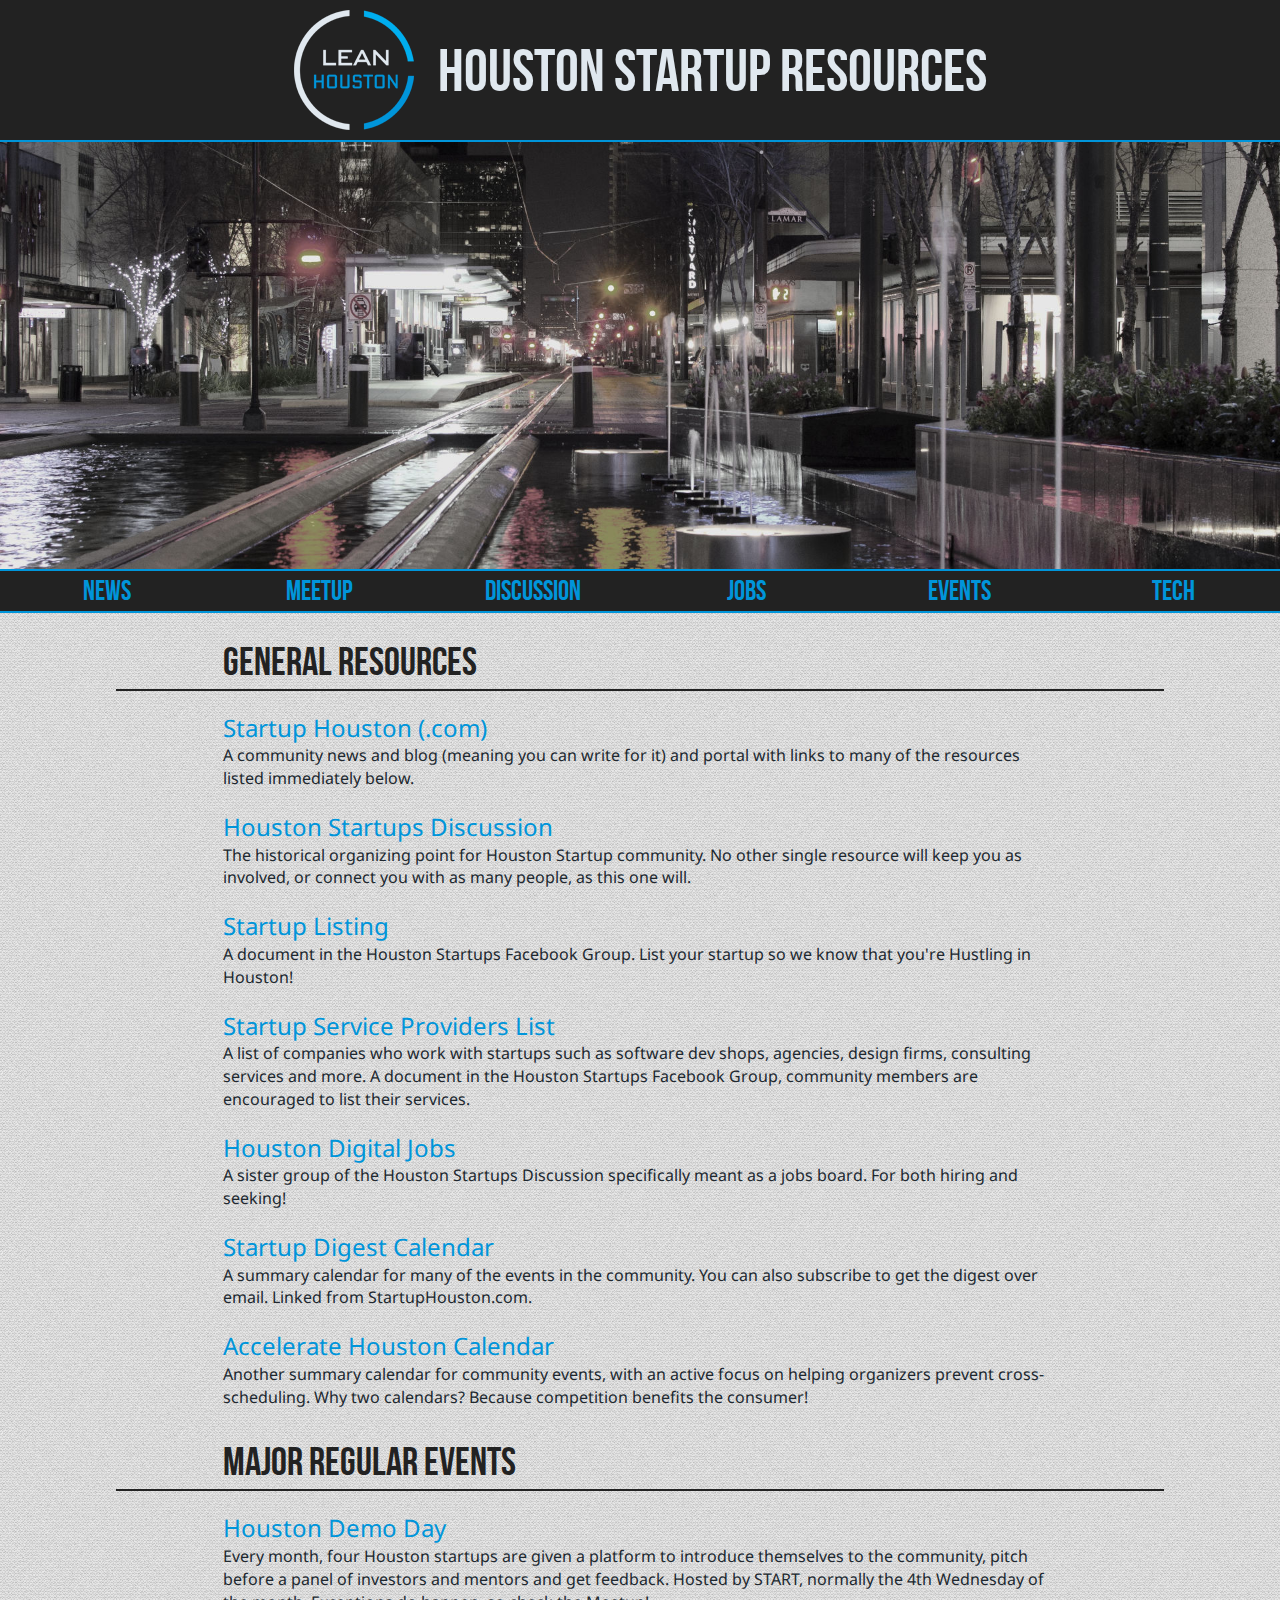
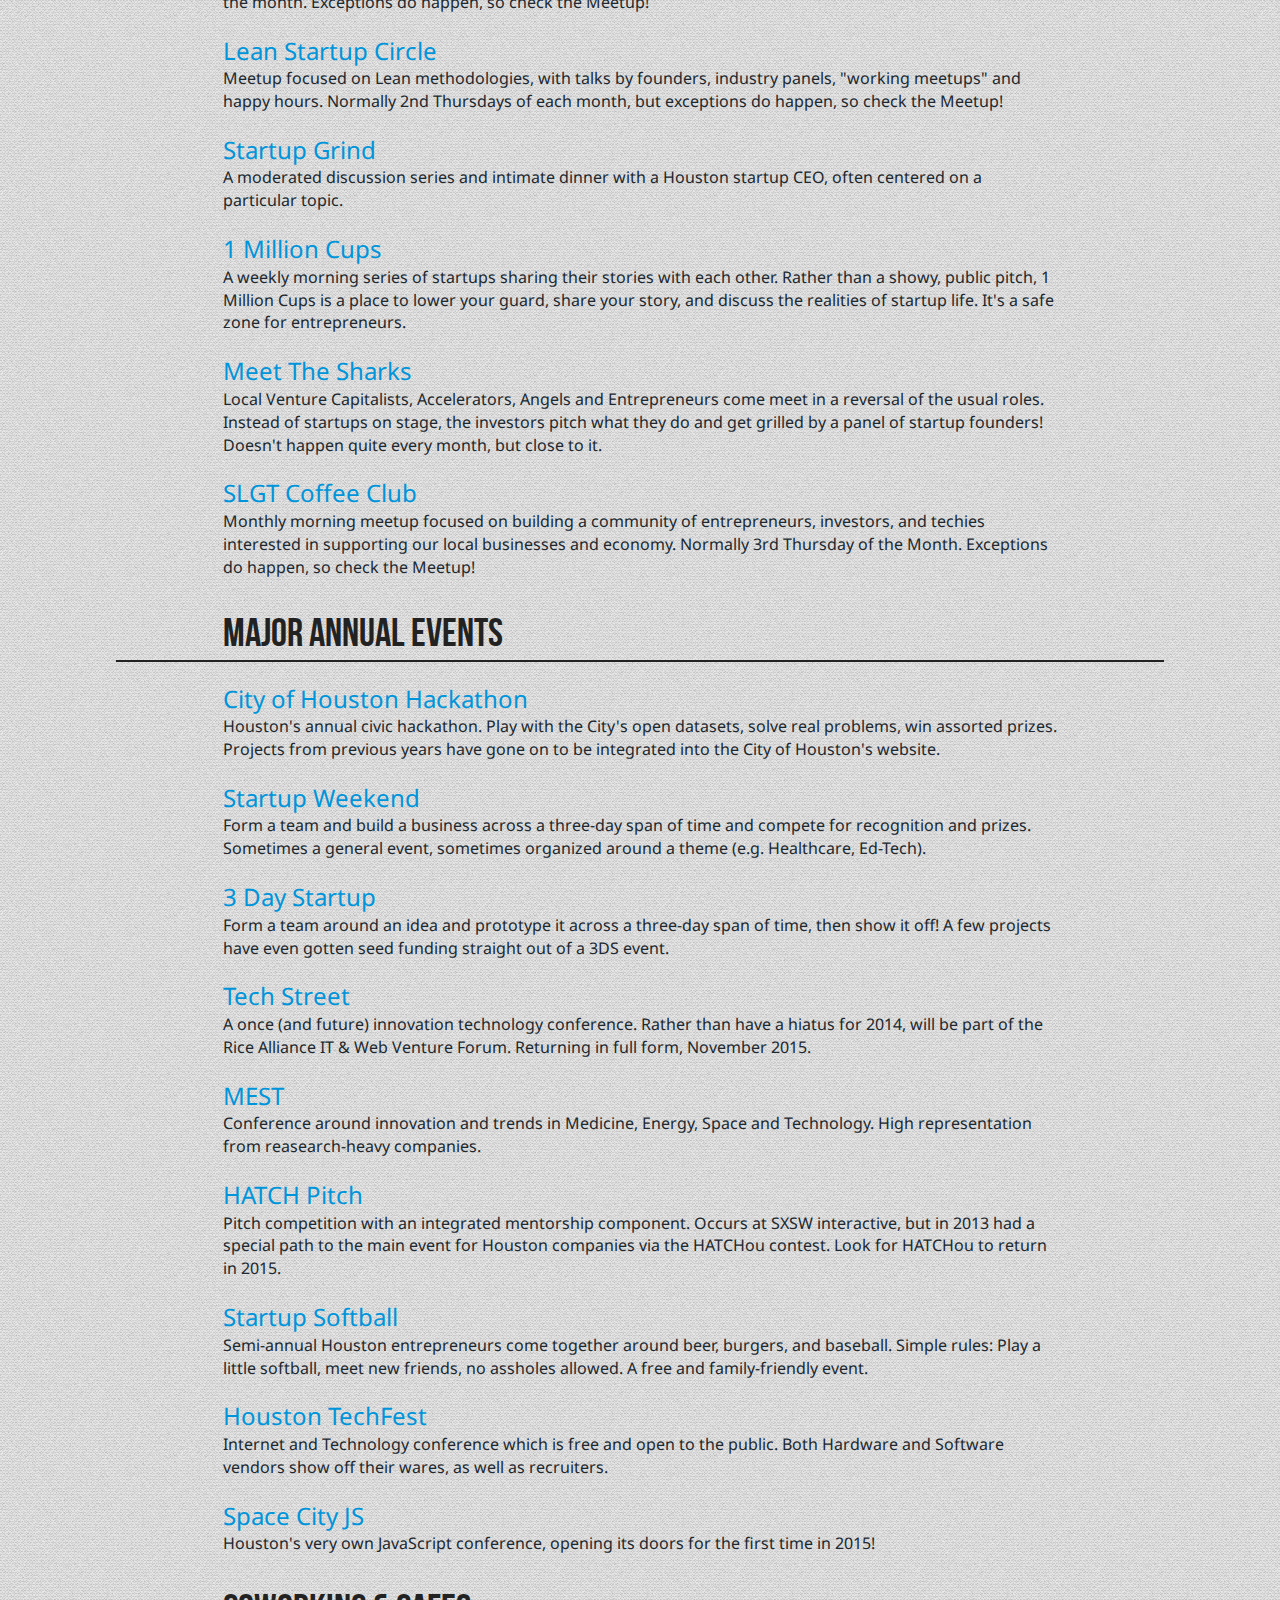
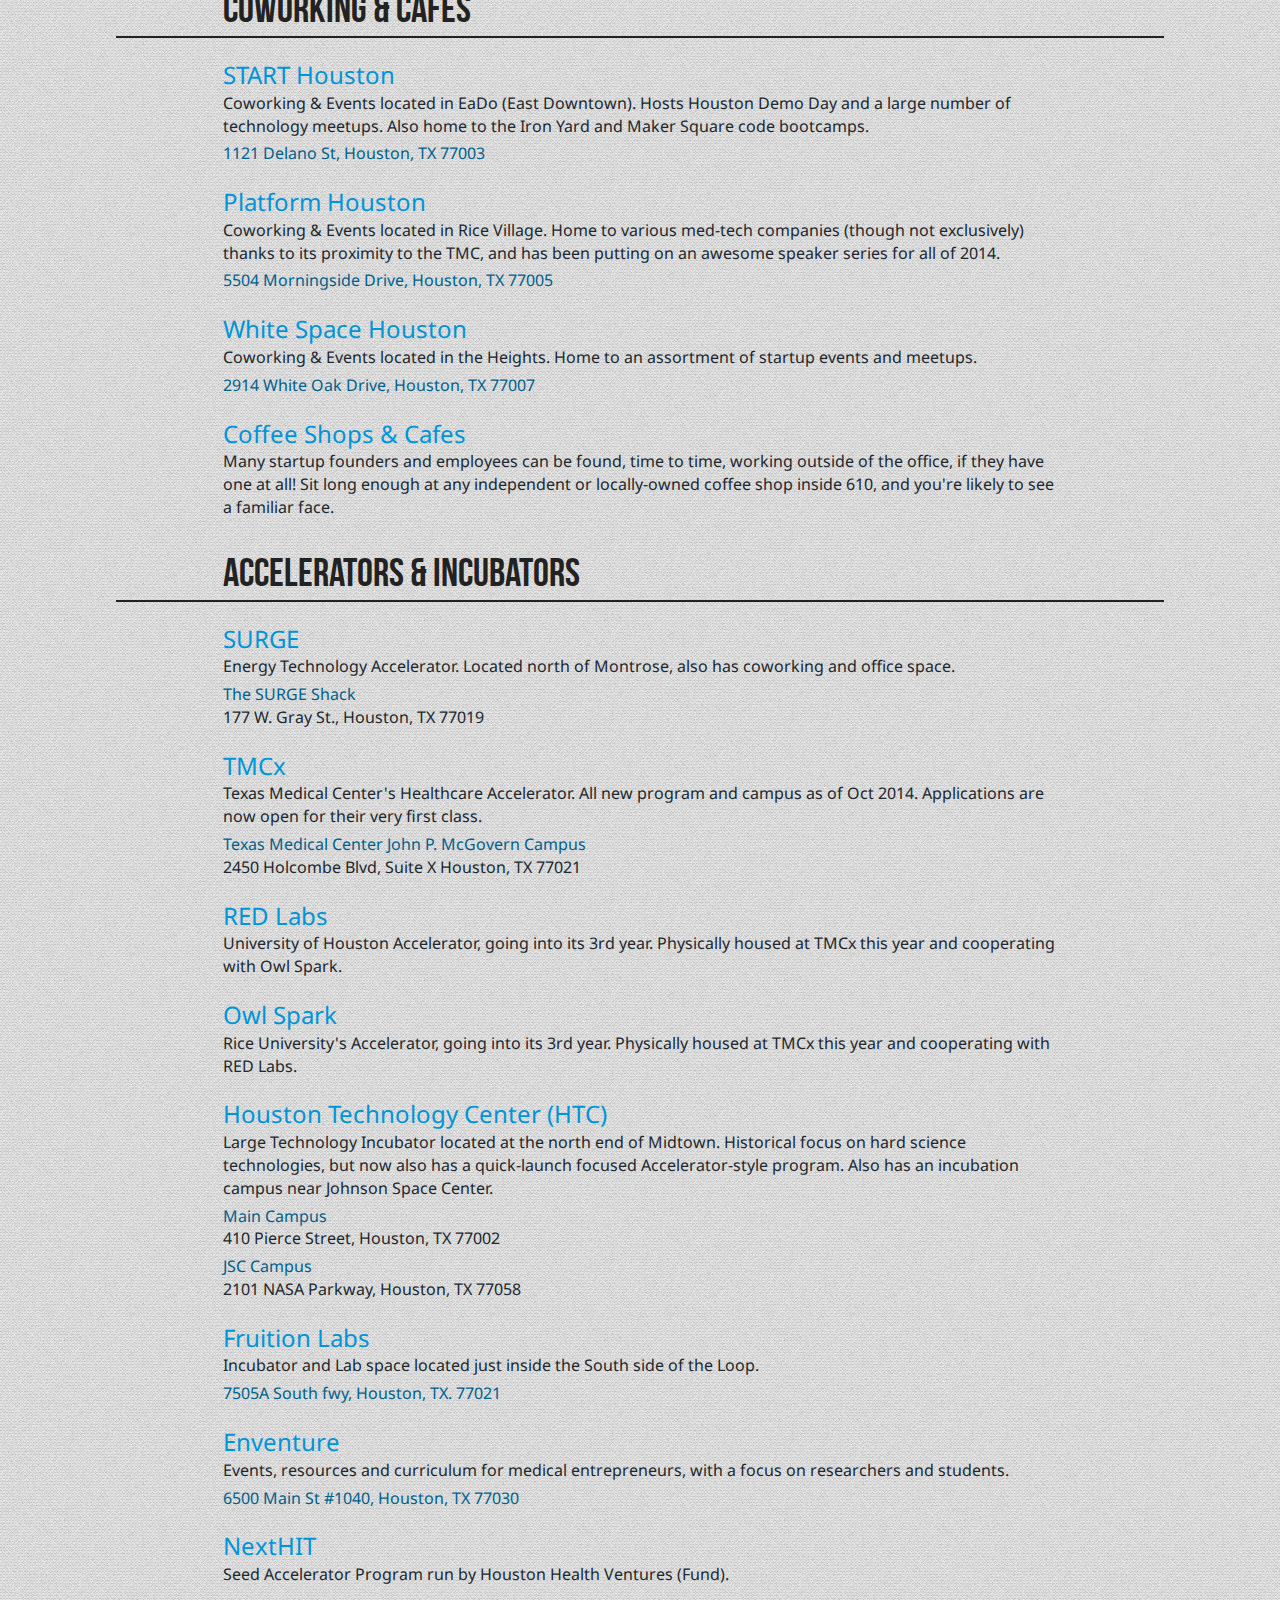
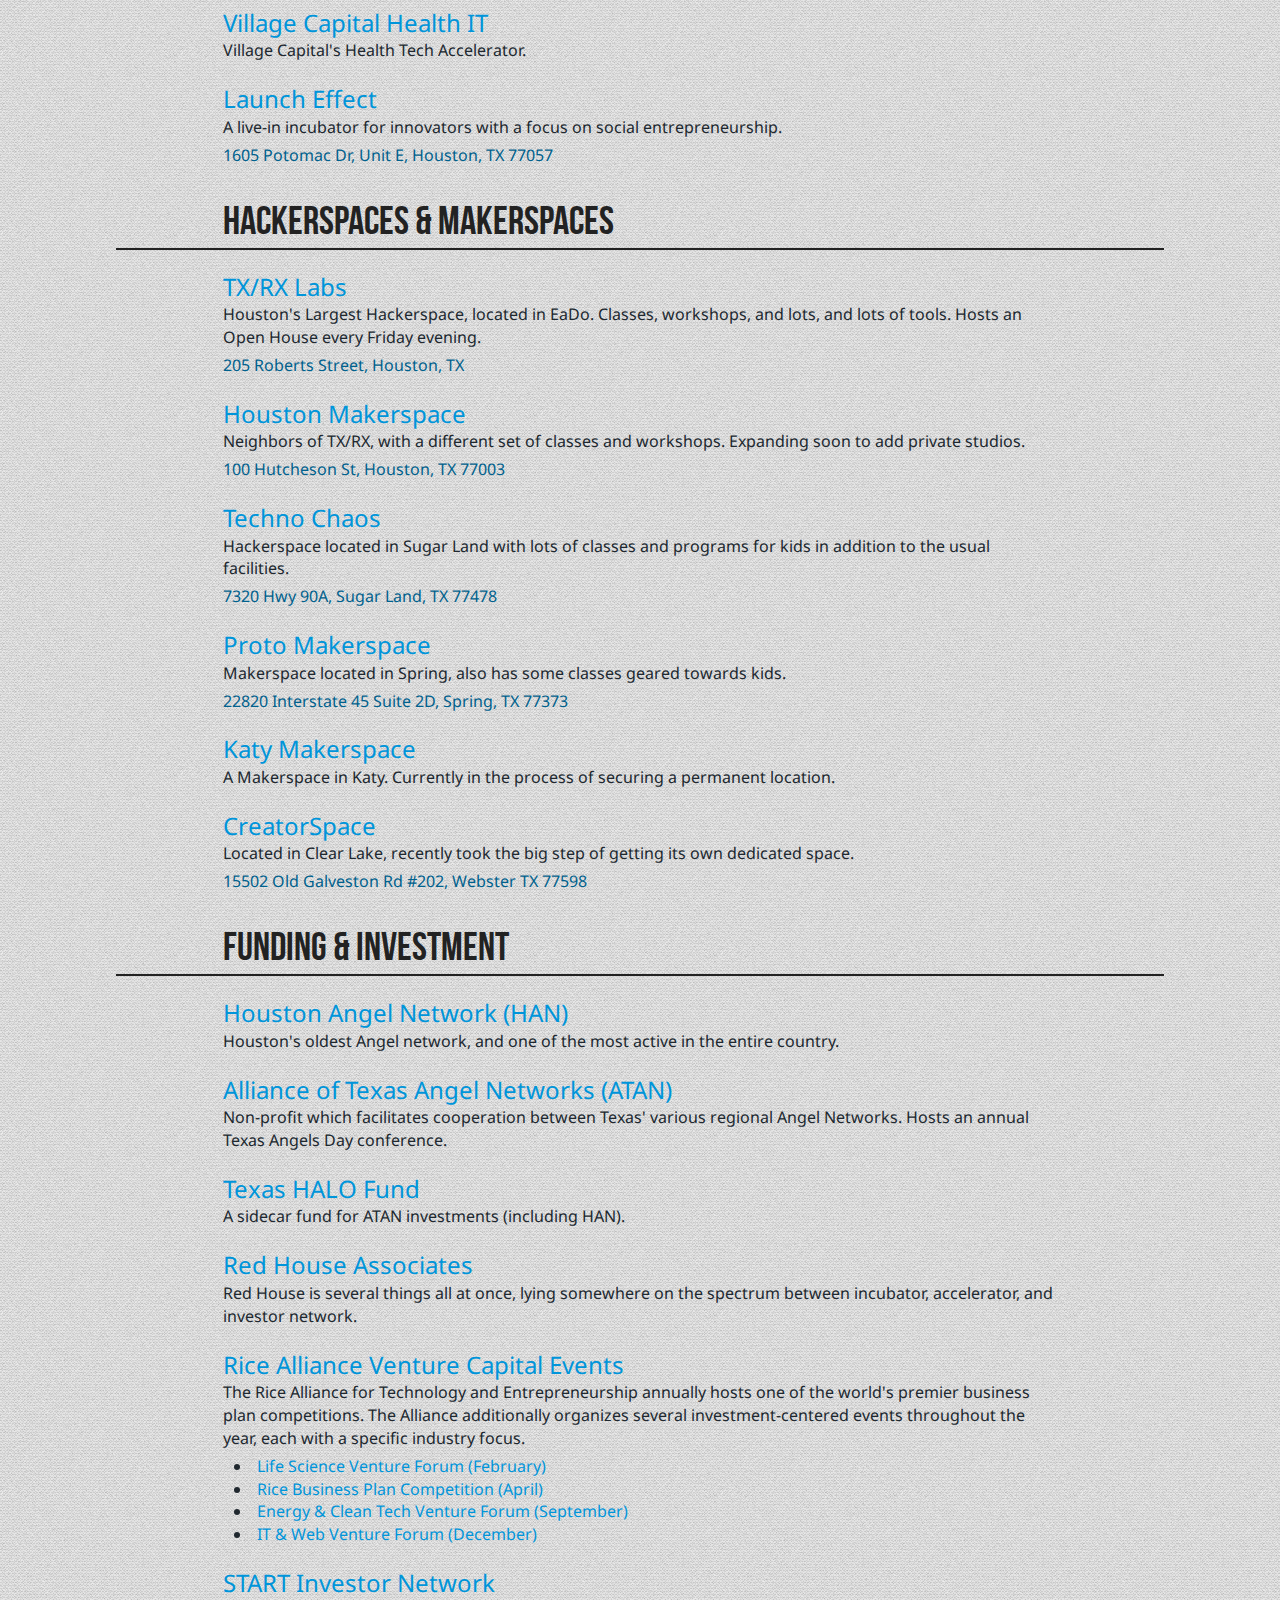
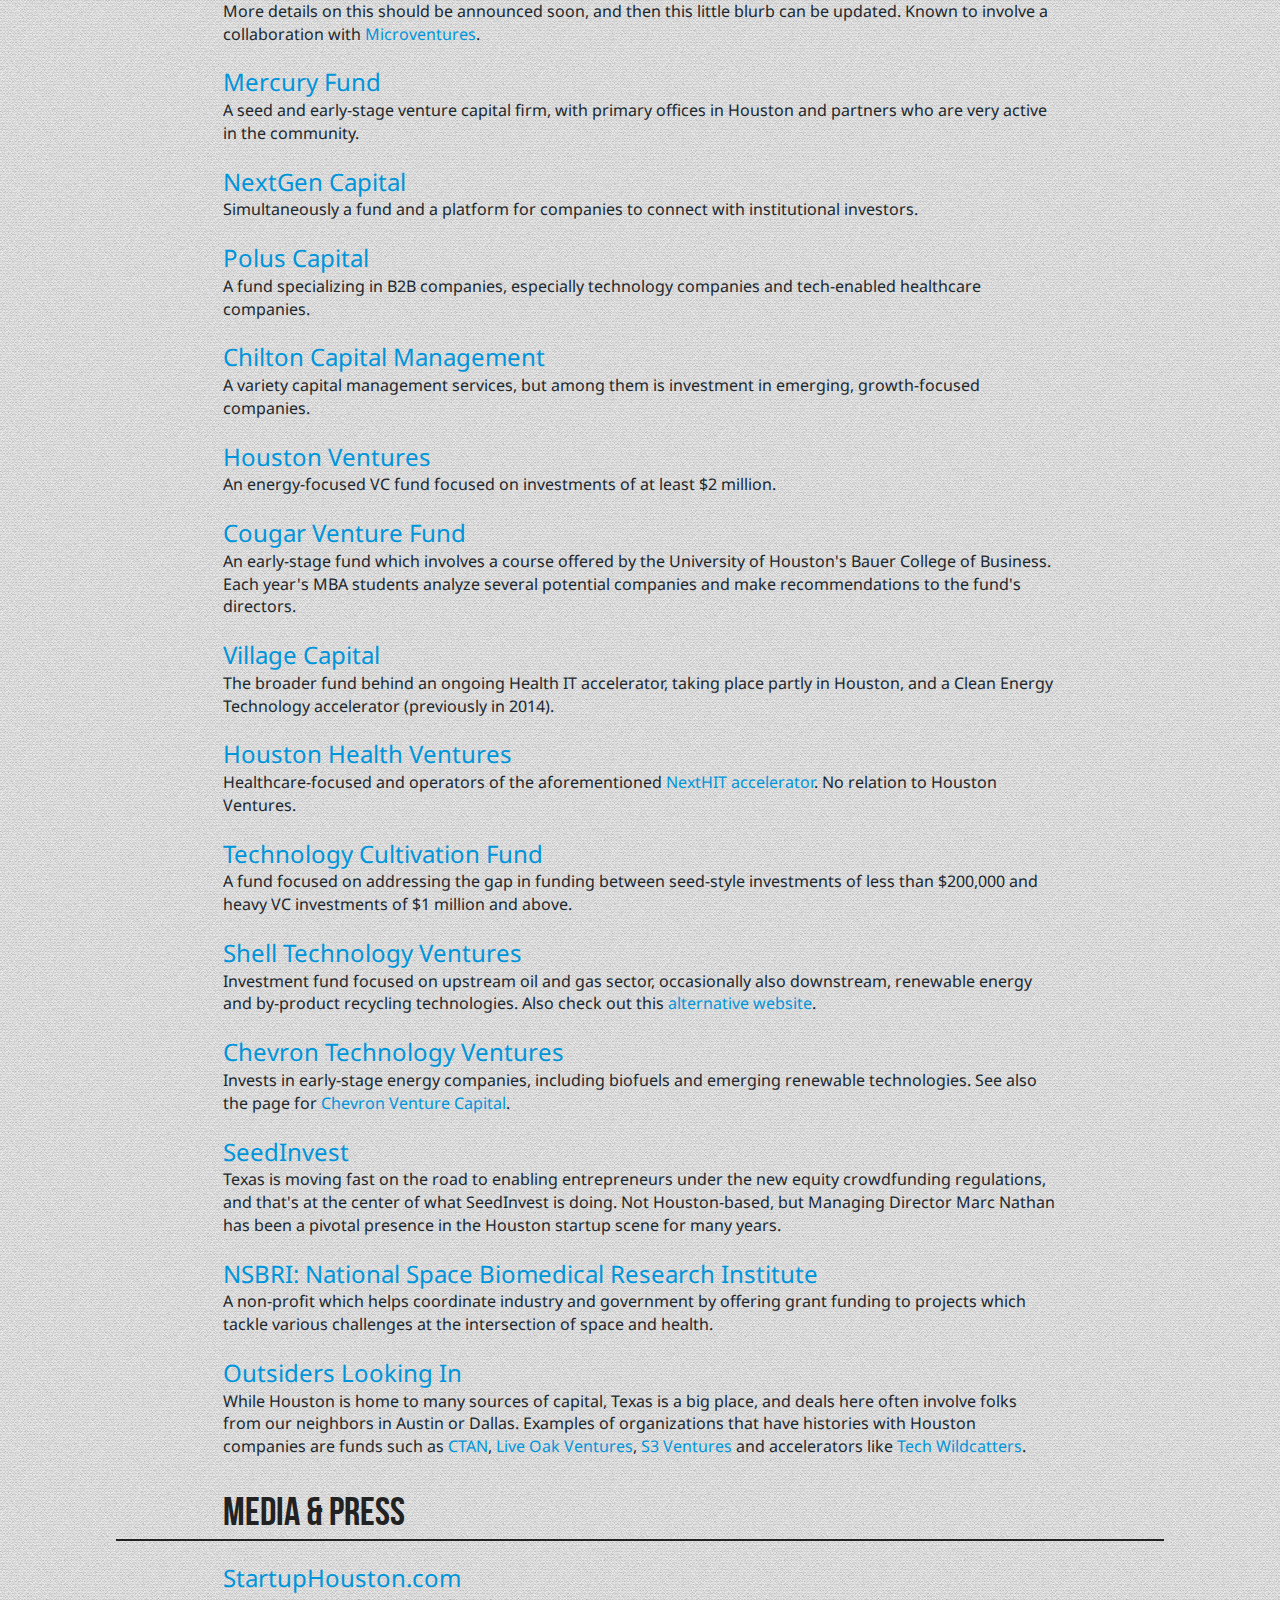
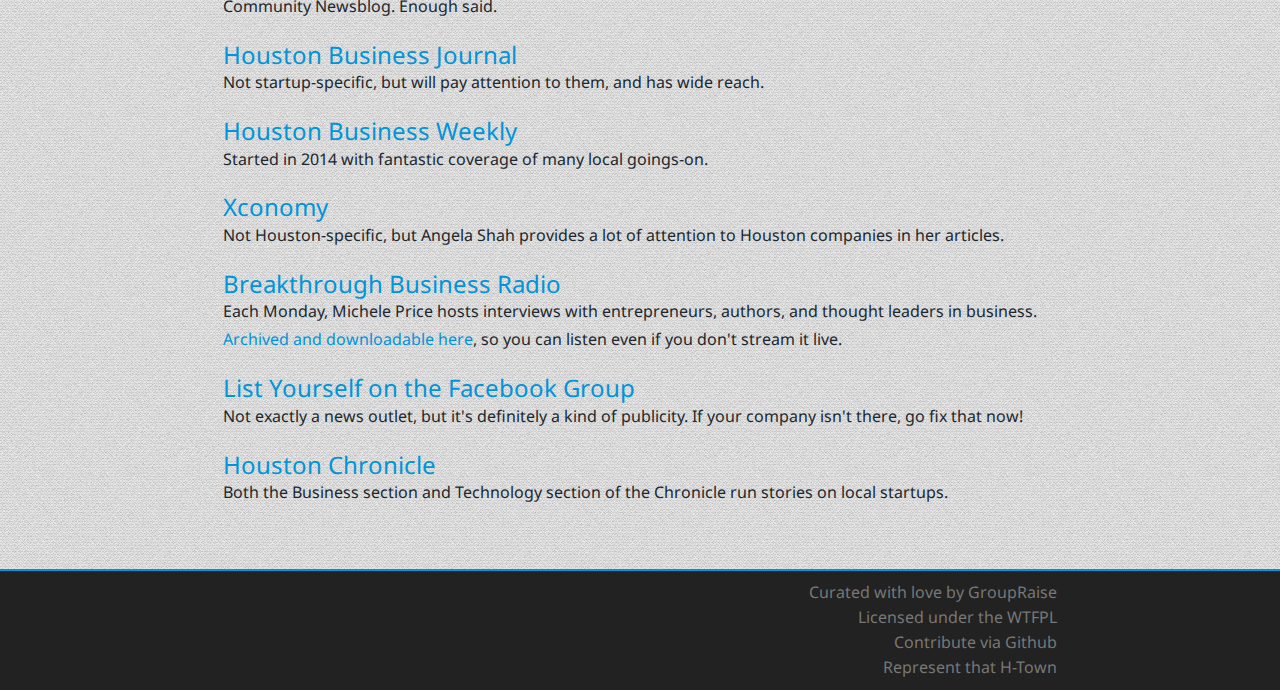
==== commit fff97f35: "Build after general code cleanup." ====
--- a/index.html
+++ b/index.html
@@ -9,7 +9,7 @@
     <meta name="viewport" content="width=device-width, initial-scale=1.0">
 
     <!-- Use title if it's in the page YAML frontmatter -->
-    <title>Houston Lean Startup Circle</title>
+    <title>Houston Startup Resources | Houston Lean Startup Circle</title>
 
     <link href='http://fonts.googleapis.com/css?family=Droid+Sans:400,700' rel='stylesheet' type='text/css'>
     <link href="/stylesheets/all.css" rel="stylesheet" type="text/css" />
@@ -17,7 +17,8 @@
   </head>
 
   <body class="index">
-    <div class="header">
+    <!-- Logo, Heading, Banner & Links Bar -->
+<div class="header">
   <div class="title-region">
     <div class="logo">
       <div class="hide-for-medium-up">
@@ -88,6 +89,7 @@
 </div>
 
 
+<!-- Main Resource Content -->
 <div class="resource-listing">
     <div class="resource-group" id="general_resources">
       <div class="small-12 medium-10 large-8 medium-centered columns">
@@ -434,7 +436,7 @@
 <h3 id="technology-cultivation-fundhttpwwwtechcultivationfundcomtcf"><a href="http://www.techcultivationfund.com/tcf/">Technology Cultivation Fund</a></h3>
 <p>A fund focused on addressing the gap in funding between seed-style investments of less than $200,000 and heavy VC investments of $1 million and above.</p>
 
-<h3 id="shell-technology-ventureshttpwwwshelltechnologyventuresfund1com"><a href="http://www.shelltechnologyventuresfund1.com">Shell Technology Ventures</a>/</h3>
+<h3 id="shell-technology-ventureshttpwwwshelltechnologyventuresfund1com"><a href="http://www.shelltechnologyventuresfund1.com">Shell Technology Ventures</a></h3>
 <p>Investment fund focused on upstream oil and gas sector, occasionally also downstream, renewable energy and by-product recycling technologies. Also check out this <a href="http://www.shell.com/global/future-energy/innovation/innovate-with-shell/shell-technology-ventures.html">alternative website</a>.</p>
 
 <h3 id="chevron-technology-ventureshttpwwwchevroncomctv"><a href="http://www.chevron.com/ctv/">Chevron Technology Ventures</a></h3>
@@ -488,6 +490,7 @@
 </div>
 
 
+<!-- Footer -->
 <div class="footer-row">
   <div class="small-12 medium-10 large-8 medium-centered columns">
     <div class="text-right">
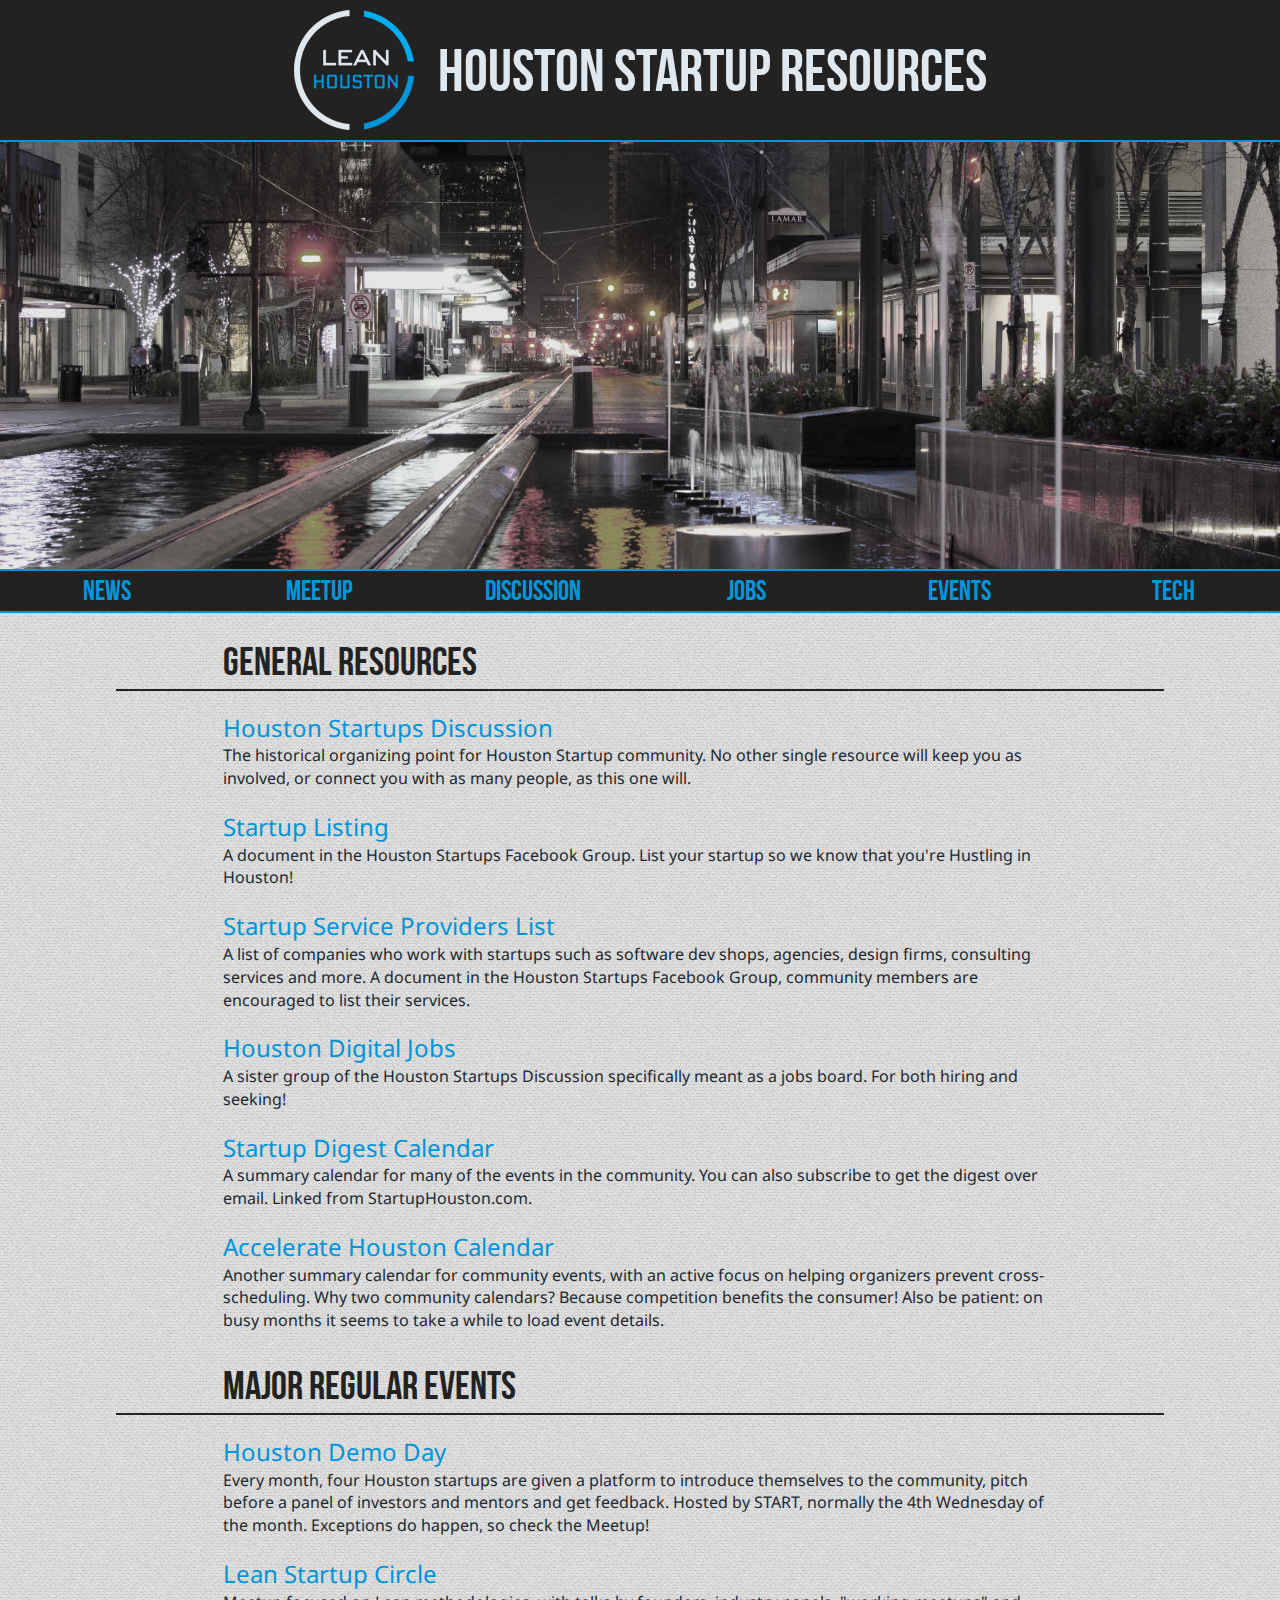
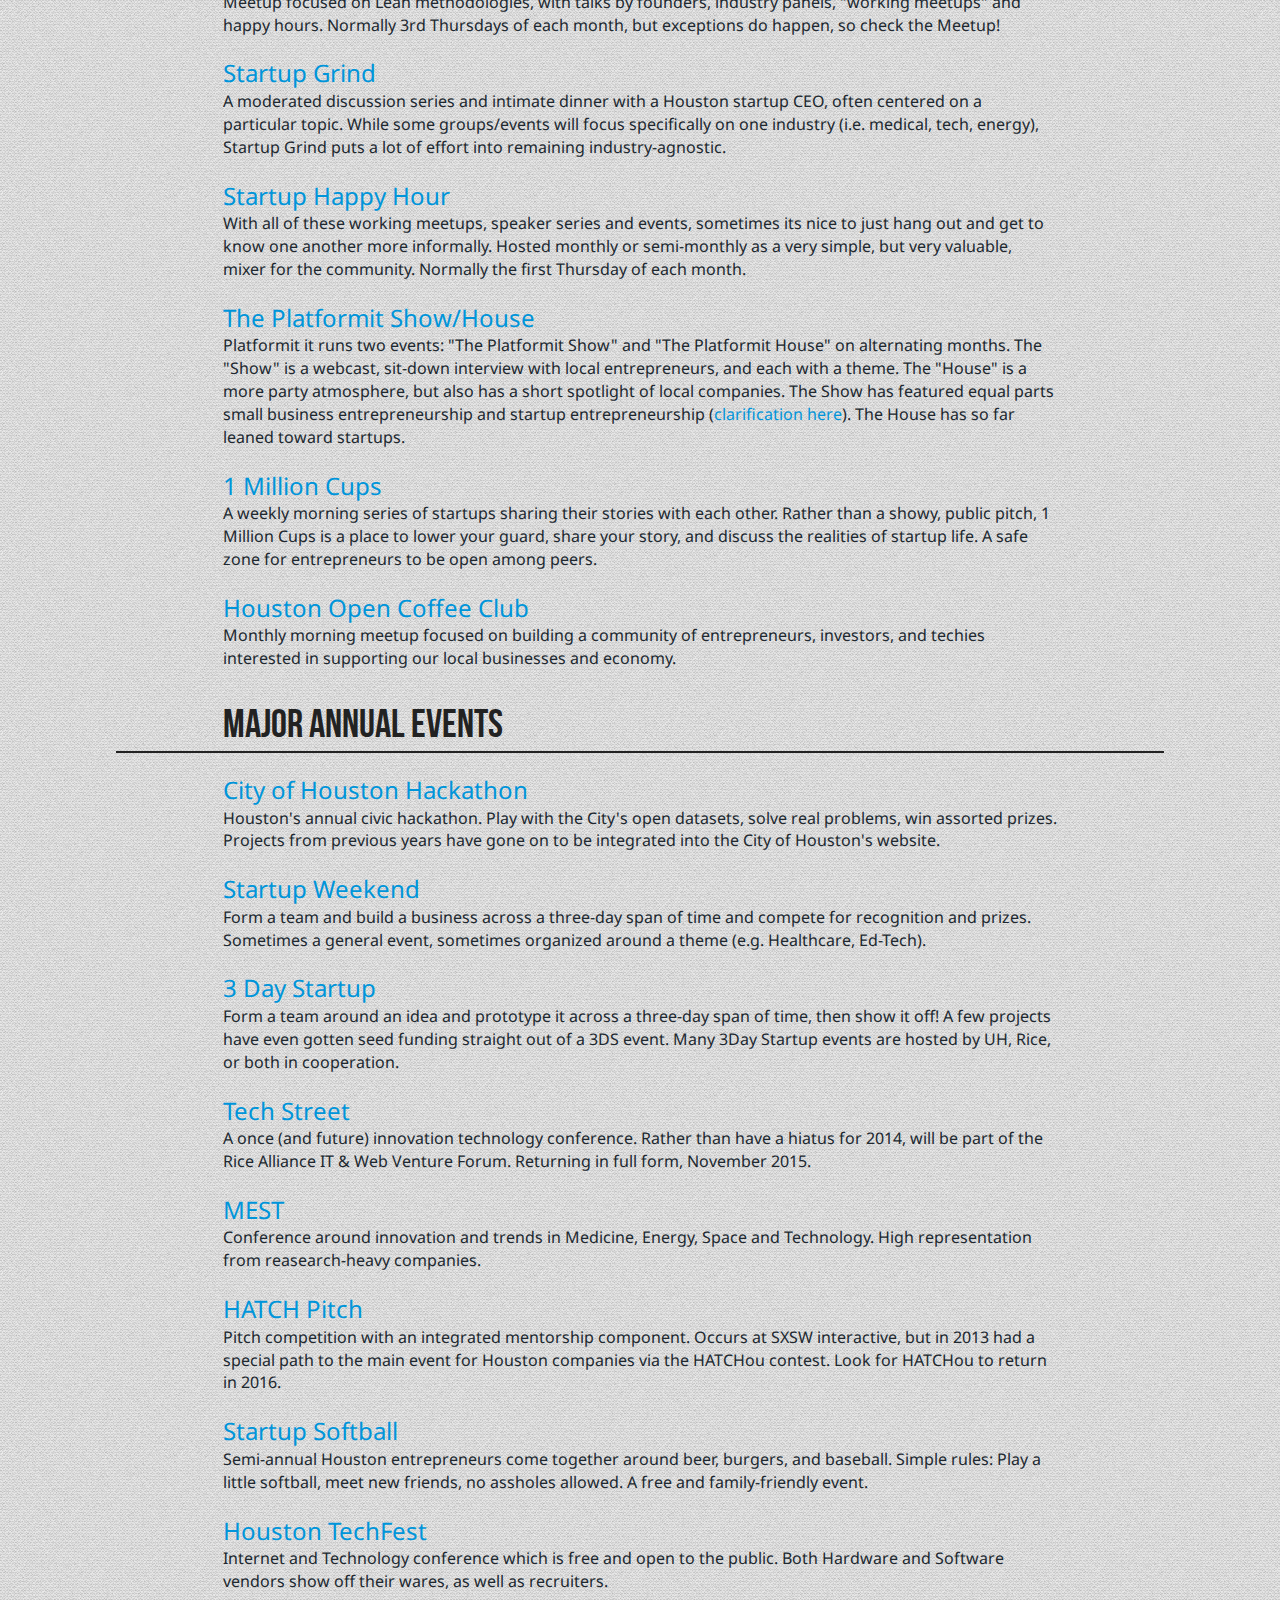
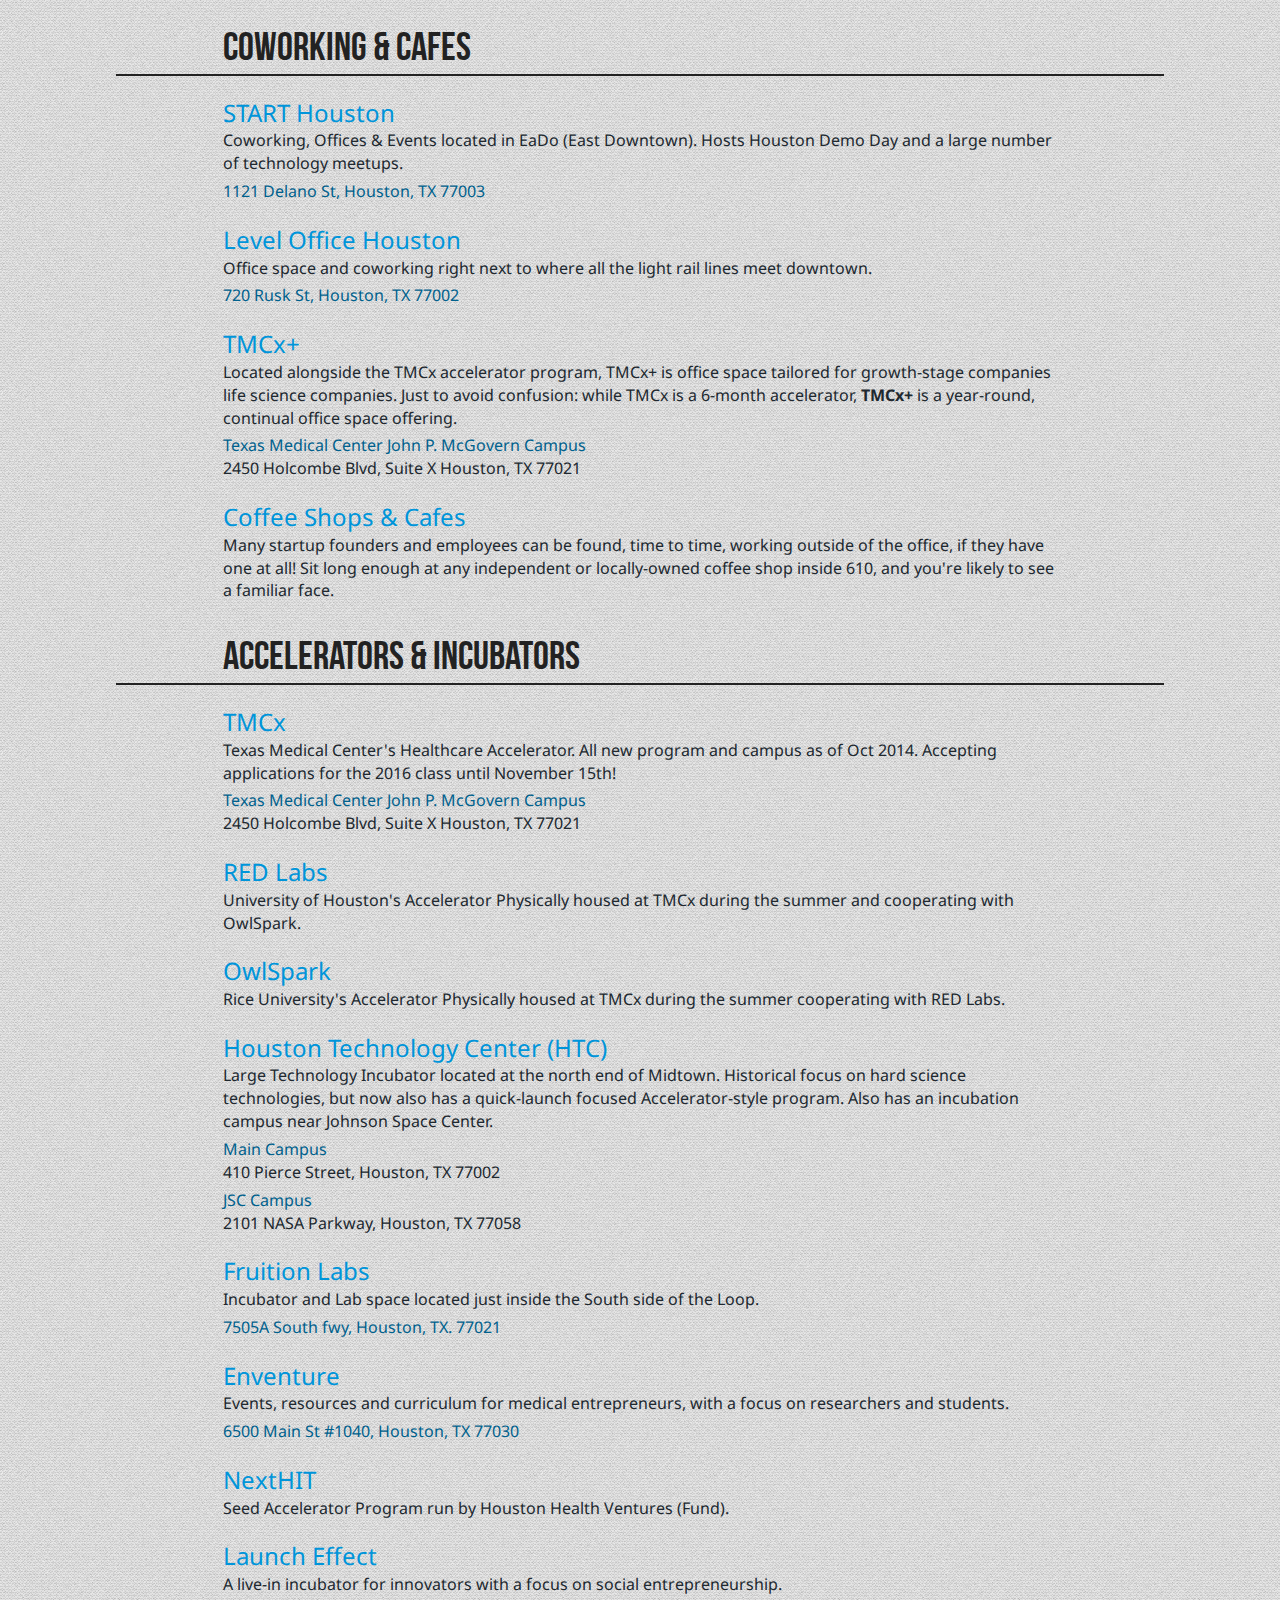
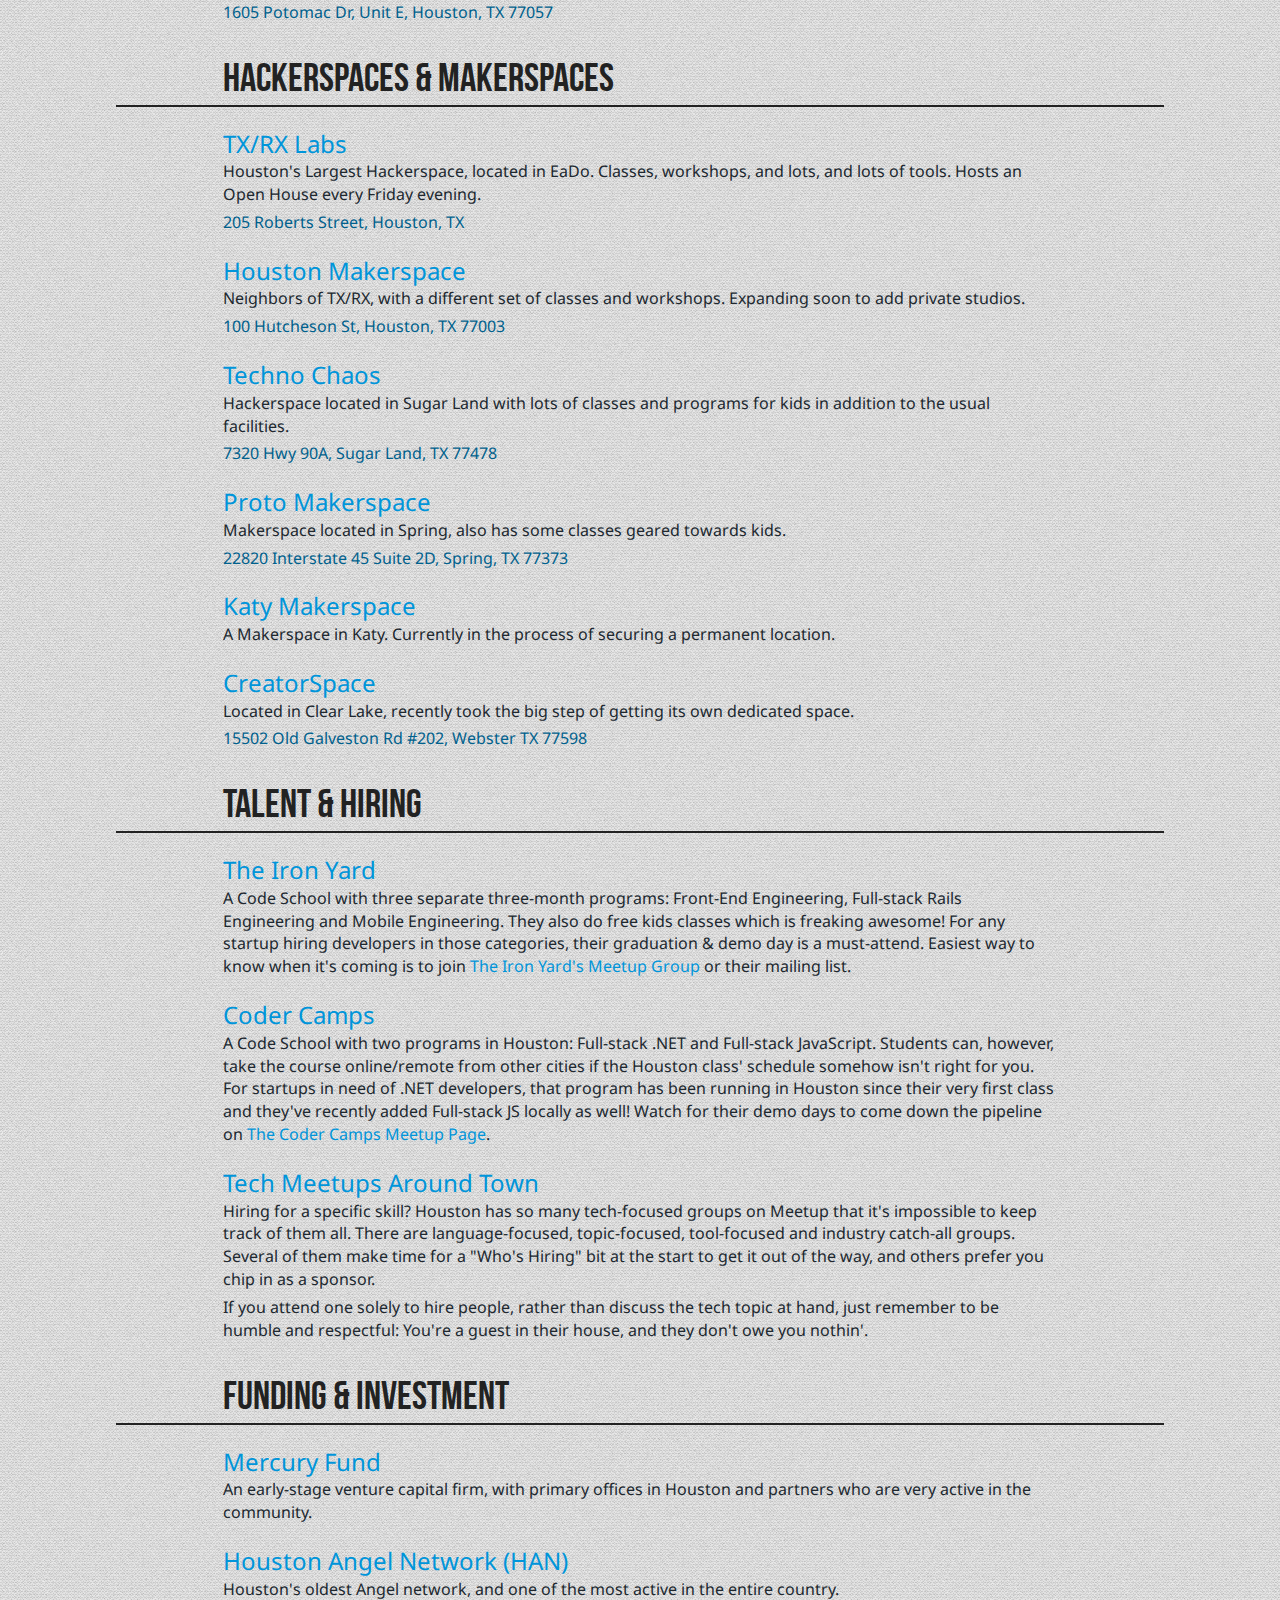
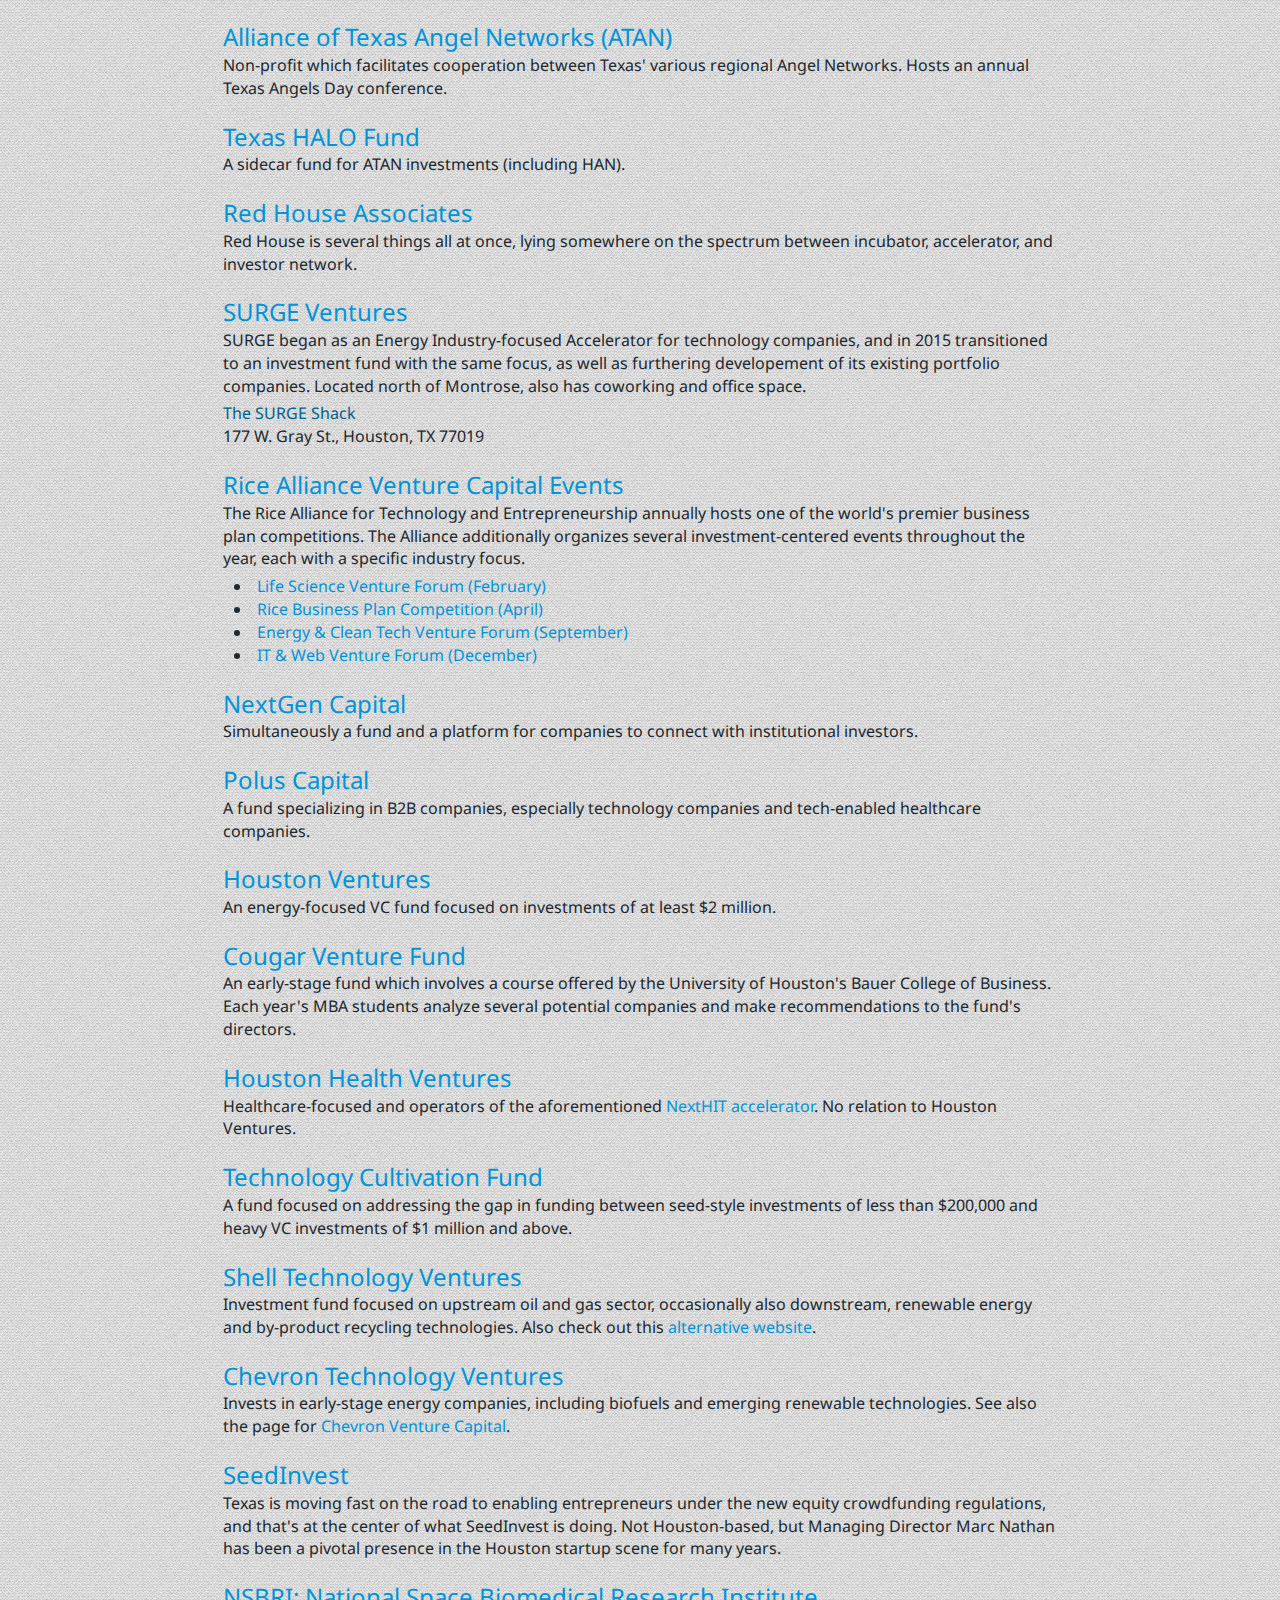
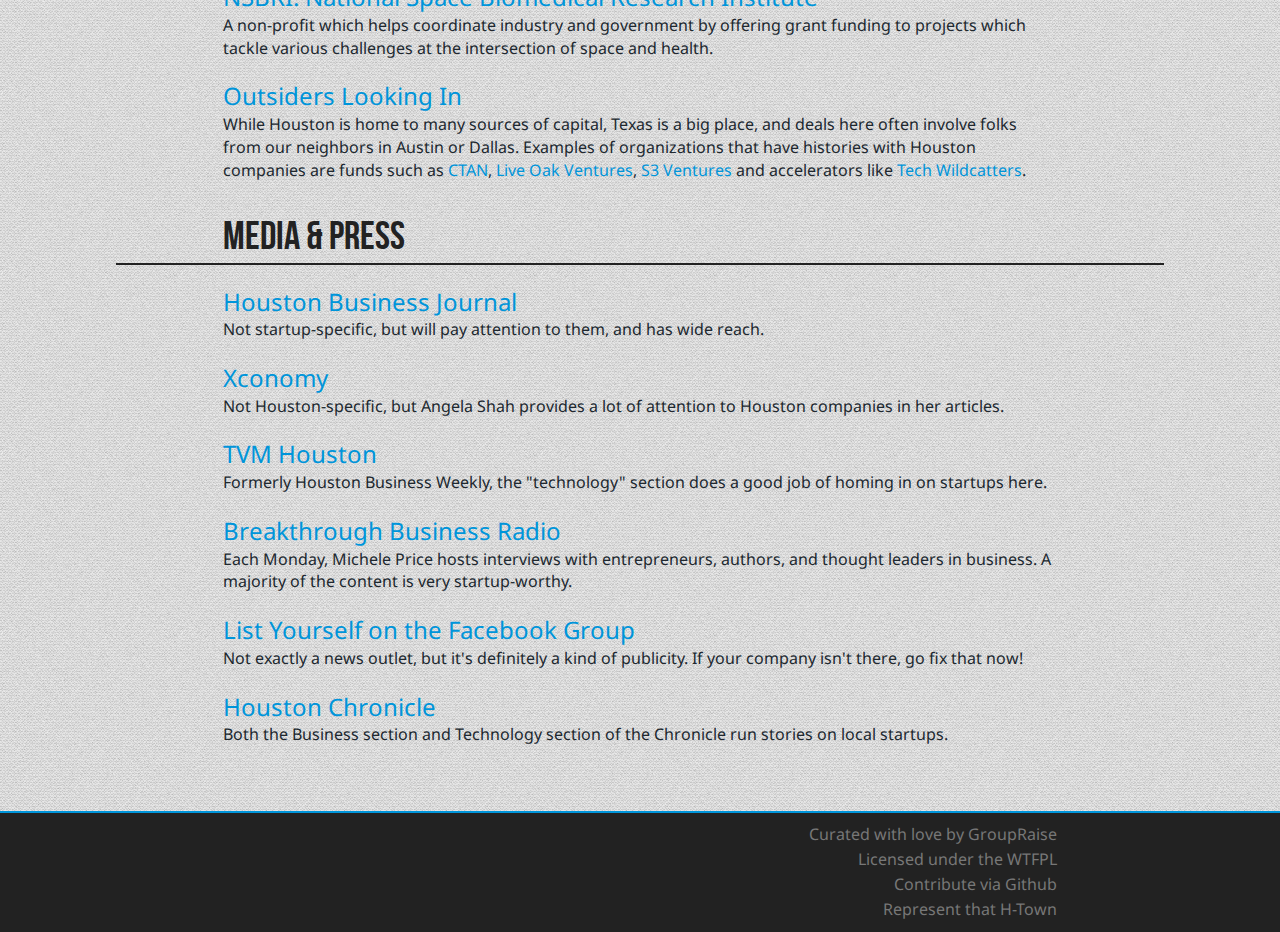
==== commit 6133cbe1: "See source project for update details." ====
--- a/index.html
+++ b/index.html
@@ -99,10 +99,7 @@
         <hr class="heading-underline">
       </div>
       <div class="small-12 medium-10 large-8 medium-centered columns">
-        <h3 id="startup-houston-comhttpstartuphoustoncom"><a href="http://startuphouston.com/">Startup Houston (.com)</a></h3>
-<p>A community news and blog (meaning you can write for it) and portal with links to many of the resources listed immediately below.</p>
-
-<h3 id="houston-startups-discussionhttpswwwfacebookcomgroupshoustonstartups"><a href="https://www.facebook.com/groups/houstonstartups/">Houston Startups Discussion</a></h3>
+        <h3 id="houston-startups-discussionhttpswwwfacebookcomgroupshoustonstartups"><a href="https://www.facebook.com/groups/houstonstartups/">Houston Startups Discussion</a></h3>
 <p>The historical organizing point for Houston Startup community. No other single resource will keep you as involved, or connect you with as many people, as this one will.</p>
 
 <h3 id="startup-listinghttpswwwfacebookcomnoteshouston-startupslist-of-houston-startups162095073874645"><a href="https://www.facebook.com/notes/houston-startups/list-of-houston-startups/162095073874645">Startup Listing</a></h3>
@@ -118,7 +115,7 @@
 <p>A summary calendar for many of the events in the community. You can also subscribe to get the digest over email. Linked from StartupHouston.com.</p>
 
 <h3 id="accelerate-houston-calendarhttpacceleratehoustoncom"><a href="http://acceleratehouston.com/">Accelerate Houston Calendar</a></h3>
-<p>Another summary calendar for community events, with an active focus on helping organizers prevent cross-scheduling. Why two calendars? Because competition benefits the consumer!</p>
+<p>Another summary calendar for community events, with an active focus on helping organizers prevent cross-scheduling. Why two community calendars? Because competition benefits the consumer! Also be patient: on busy months it seems to take a while to load event details.</p>
 
       </div>
     </div>
@@ -134,19 +131,23 @@
 <p>Every month, four Houston startups are given a platform to introduce themselves to the community, pitch before a panel of investors and mentors and get feedback. Hosted by START, normally the 4th Wednesday of the month. Exceptions do happen, so check the Meetup!</p>
 
 <h3 id="lean-startup-circlehttpwwwmeetupcomleanhouston"><a href="http://www.meetup.com/leanhouston/">Lean Startup Circle</a></h3>
-<p>Meetup focused on Lean methodologies, with talks by founders, industry panels, "working meetups" and happy hours. Normally 2nd Thursdays of each month, but exceptions do happen, so check the Meetup!</p>
+<p>Meetup focused on Lean methodologies, with talks by founders, industry panels, "working meetups" and happy hours. Normally 3rd Thursdays of each month, but exceptions do happen, so check the Meetup!</p>
 
 <h3 id="startup-grindhttpstartupgrindcomhouston"><a href="http://startupgrind.com/houston/">Startup Grind</a></h3>
-<p>A moderated discussion series and intimate dinner with a Houston startup CEO, often centered on a particular topic.</p>
+<p>A moderated discussion series and intimate dinner with a Houston startup CEO, often centered on a particular topic. While some groups/events will focus specifically on one industry (i.e. medical, tech, energy), Startup Grind puts a lot of effort into remaining industry-agnostic.</p>
+
+<h3 id="startup-happy-hourhttpwwweventbritecomojoe-martin-amp-josephine-tran-8402419077"><a href="http://www.eventbrite.com/o/joe-martin-amp-josephine-tran-8402419077">Startup Happy Hour</a></h3>
+<p>With all of these working meetups, speaker series and events, sometimes its nice to just hang out and get to know one another more informally. Hosted monthly or semi-monthly as a very simple, but very valuable, mixer for the community. Normally the first Thursday of each month.</p>
+
+<h3 id="the-platformit-showhousehttpwwwplatformitco"><a href="http://www.platformit.co/">The Platformit Show/House</a></h3>
+<p>Platformit it runs two events: "The Platformit Show" and "The Platformit House" on alternating months. The "Show" is a webcast, sit-down interview with local entrepreneurs, and each with a theme. The "House" is a more party atmosphere, but also has a short spotlight of local companies. The Show has featured equal parts small business entrepreneurship and startup entrepreneurship (<a href="https://www.youtube.com/watch?v=CIA9ikESXYI">clarification here</a>). The House has so far leaned toward startups.</p>
 
 <h3 id="million-cupshttphoustonsites1millioncupscom"><a href="http://houston.sites.1millioncups.com/">1 Million Cups</a></h3>
-<p>A weekly morning series of startups sharing their stories with each other. Rather than a showy, public pitch, 1 Million Cups is a place to lower your guard, share your story, and discuss the realities of startup life. It's a safe zone for entrepreneurs.</p>
-
-<h3 id="meet-the-sharkshttpwwwmeetupcommeet-the-sharks"><a href="http://www.meetup.com/meet-the-sharks/">Meet The Sharks</a></h3>
-<p>Local Venture Capitalists, Accelerators, Angels and Entrepreneurs come meet in a reversal of the usual roles. Instead of startups on stage, the investors pitch what they do and get grilled by a panel of startup founders! Doesn't happen quite every month, but close to it.</p>
-
-<h3 id="slgt-coffee-clubhttpwwwmeetupcomslgtcoffee"><a href="http://www.meetup.com/slgtcoffee/">SLGT Coffee Club</a></h3>
-<p>Monthly morning meetup focused on building a community of entrepreneurs, investors, and techies interested in supporting our local businesses and economy. Normally 3rd Thursday of the Month. Exceptions do happen, so check the Meetup!</p>
+<p>A weekly morning series of startups sharing their stories with each other. Rather than a showy, public pitch, 1 Million Cups is a place to lower your guard, share your story, and discuss the realities of startup life. A safe zone for entrepreneurs to be open among peers.</p>
+
+<h3 id="houston-open-coffee-clubhttpwwwmeetupcomopencoffeehouston"><a href="http://www.meetup.com/opencoffeehouston/">Houston Open Coffee Club</a></h3>
+<p>Monthly morning meetup focused on building a community of entrepreneurs, investors, and techies interested in supporting our local businesses and economy.</p>
+
 
       </div>
     </div>
@@ -165,7 +166,7 @@
 <p>Form a team and build a business across a three-day span of time and compete for recognition and prizes. Sometimes a general event, sometimes organized around a theme (e.g. Healthcare, Ed-Tech).</p>
 
 <h3 id="day-startuphttpwww3daystartuporg"><a href="http://www.3daystartup.org/">3 Day Startup</a></h3>
-<p>Form a team around an idea and prototype it across a three-day span of time, then show it off! A few projects have even gotten seed funding straight out of a 3DS event.</p>
+<p>Form a team around an idea and prototype it across a three-day span of time, then show it off! A few projects have even gotten seed funding straight out of a 3DS event. Many 3Day Startup events are hosted by UH, Rice, or both in cooperation.</p>
 
 <h3 id="tech-streethttptechstreetconferencecom"><a href="http://techstreetconference.com/">Tech Street</a></h3>
 <p>A once (and future) innovation technology conference. Rather than have a hiatus for 2014, will be part of the Rice Alliance IT &amp; Web Venture Forum. Returning in full form, November 2015.</p>
@@ -174,7 +175,7 @@
 <p>Conference around innovation and trends in Medicine, Energy, Space and Technology. High representation from reasearch-heavy companies.</p>
 
 <h3 id="hatch-pitchhttpwwwhatchpitchcom"><a href="http://www.hatchpitch.com/">HATCH Pitch</a></h3>
-<p>Pitch competition with an integrated mentorship component. Occurs at SXSW interactive, but in 2013 had a special path to the main event for Houston companies via the HATCHou contest. Look for HATCHou to return in 2015.</p>
+<p>Pitch competition with an integrated mentorship component. Occurs at SXSW interactive, but in 2013 had a special path to the main event for Houston companies via the HATCHou contest. Look for HATCHou to return in 2016.</p>
 
 <h3 id="startup-softballhttpwwwstartupsoftballcom"><a href="http://www.startupsoftball.com/">Startup Softball</a></h3>
 <p>Semi-annual Houston entrepreneurs come together around beer, burgers, and baseball. Simple rules: Play a little softball, meet new friends, no assholes allowed. A free and family-friendly event.</p>
@@ -182,9 +183,6 @@
 <h3 id="houston-techfesthttphoustontechfest-publicsharepointcom"><a href="http://houstontechfest-public.sharepoint.com/">Houston TechFest</a></h3>
 <p>Internet and Technology conference which is free and open to the public. Both Hardware and Software vendors show off their wares, as well as recruiters.</p>
 
-<h3 id="space-city-jshttpspacecityjscom"><a href="http://spacecityjs.com/">Space City JS</a></h3>
-<p>Houston's very own JavaScript conference, opening its doors for the first time in 2015!</p>
-
       </div>
     </div>
     <div class="resource-group" id="coworking_and_cafes">
@@ -196,7 +194,7 @@
       </div>
       <div class="small-12 medium-10 large-8 medium-centered columns">
         <h3 id="start-houstonhttpwwwstarthoustoncom"><a href="http://www.starthouston.com/">START Houston</a></h3>
-<p>Coworking &amp; Events located in EaDo (East Downtown). Hosts Houston Demo Day and a large number of technology meetups. Also home to the Iron Yard and Maker Square code bootcamps.</p>
+<p>Coworking, Offices &amp; Events located in EaDo (East Downtown). Hosts Houston Demo Day and a large number of technology meetups.</p>
 
 <p><a href="https://www.google.com/maps?q=1121 Delano St, Houston, TX 77003" target="_blank" class="address-link">
   <span class="address-block">
@@ -204,21 +202,22 @@
   </span>
 </a></p>
 
-<h3 id="platform-houstonhttpplatformhoustoncom"><a href="http://platformhouston.com/">Platform Houston</a></h3>
-<p>Coworking &amp; Events located in Rice Village. Home to various med-tech companies (though not exclusively) thanks to its proximity to the TMC, and has been putting on an awesome speaker series for all of 2014.</p>
-
-<p><a href="https://www.google.com/maps?q=5504 Morningside Drive, Houston, TX 77005" target="_blank" class="address-link">
-  <span class="address-block">
-      <span class="location-name">5504 Morningside Drive, Houston, TX 77005</span>
-  </span>
-</a></p>
-
-<h3 id="white-space-houstonhttpwhitespacehoucom"><a href="http://whitespacehou.com/">White Space Houston</a></h3>
-<p>Coworking &amp; Events located in the Heights. Home to an assortment of startup events and meetups.</p>
-
-<p><a href="https://www.google.com/maps?q=2914 White Oak Drive, Houston, TX 77007" target="_blank" class="address-link">
-  <span class="address-block">
-      <span class="location-name">2914 White Oak Drive, Houston, TX 77007</span>
+<h3 id="level-office-houstonhttplevelofficecomlocations720-rusk"><a href="http://leveloffice.com/locations/720-rusk/">Level Office Houston</a></h3>
+<p>Office space and coworking right next to where all the light rail lines meet downtown.</p>
+
+<p><a href="https://www.google.com/maps?q=720 Rusk St, Houston, TX 77002" target="_blank" class="address-link">
+  <span class="address-block">
+      <span class="location-name">720 Rusk St, Houston, TX 77002</span>
+  </span>
+</a></p>
+
+<h3 id="tmcxhttpwwwtmcinnovationorgtmc-x-plusabout"><a href="http://www.tmcinnovation.org/tmc-x-plus/about/">TMCx+</a></h3>
+<p>Located alongside the TMCx accelerator program, TMCx+ is office space tailored for growth-stage companies life science companies. Just to avoid confusion: while TMCx is a 6-month accelerator, <strong>TMCx+</strong> is a year-round, continual office space offering.</p>
+
+<p><a href="https://www.google.com/maps?q=2450 Holcombe Blvd, Suite X Houston, TX 77021" target="_blank" class="address-link">
+  <span class="address-block">
+      <span class="location-name">Texas Medical Center John P. McGovern Campus</span><br />
+      <span class="address-text">2450 Holcombe Blvd, Suite X Houston, TX 77021</span>
   </span>
 </a></p>
 
@@ -236,8 +235,179 @@
         <hr class="heading-underline">
       </div>
       <div class="small-12 medium-10 large-8 medium-centered columns">
-        <h3 id="surgehttpwwwsurgeacceleratorcom"><a href="http://www.surgeaccelerator.com/">SURGE</a></h3>
-<p>Energy Technology Accelerator. Located north of Montrose, also has coworking and office space.</p>
+        <h3 id="tmcxhttpwwwtmcinnovationorgtmc-x"><a href="http://www.tmcinnovation.org/tmc-x/">TMCx</a></h3>
+<p>Texas Medical Center's Healthcare Accelerator. All new program and campus as of Oct 2014. Accepting applications for the 2016 class until November 15th!</p>
+
+<p><a href="https://www.google.com/maps?q=2450 Holcombe Blvd, Suite X Houston, TX 77021" target="_blank" class="address-link">
+  <span class="address-block">
+      <span class="location-name">Texas Medical Center John P. McGovern Campus</span><br />
+      <span class="address-text">2450 Holcombe Blvd, Suite X Houston, TX 77021</span>
+  </span>
+</a></p>
+
+<h3 id="red-labshttpredlabsuhedu"><a href="http://redlabs.uh.edu/">RED Labs</a></h3>
+<p>University of Houston's Accelerator
+Physically housed at TMCx during the summer and cooperating with OwlSpark.</p>
+
+<h3 id="owlsparkhttpowlsparkcom"><a href="http://owlspark.com/">OwlSpark</a></h3>
+<p>Rice University's Accelerator
+Physically housed at TMCx during the summer cooperating with RED Labs.</p>
+
+<h3 id="houston-technology-center-htchttphoustontechorg"><a href="http://houstontech.org/">Houston Technology Center (HTC)</a></h3>
+<p>Large Technology Incubator located at the north end of Midtown. Historical focus on hard science technologies, but now also has a quick-launch focused Accelerator-style program. Also has an incubation campus near Johnson Space Center.</p>
+
+<p><a href="https://www.google.com/maps?q=410 Pierce Street, Houston, TX 77002" target="_blank" class="address-link">
+  <span class="address-block">
+      <span class="location-name">Main Campus</span><br />
+      <span class="address-text">410 Pierce Street, Houston, TX 77002</span>
+  </span>
+</a></p>
+
+<p><a href="https://www.google.com/maps?q=2101 NASA Parkway, Houston, TX 77058" target="_blank" class="address-link">
+  <span class="address-block">
+      <span class="location-name">JSC Campus</span><br />
+      <span class="address-text">2101 NASA Parkway, Houston, TX 77058</span>
+  </span>
+</a></p>
+
+<h3 id="fruition-labshttpfruitiontechlabscom"><a href="http://fruitiontechlabs.com/">Fruition Labs</a></h3>
+<p>Incubator and Lab space located just inside the South side of the Loop.</p>
+
+<p><a href="https://www.google.com/maps?q=7505A South fwy, Houston, TX. 77021" target="_blank" class="address-link">
+  <span class="address-block">
+      <span class="location-name">7505A South fwy, Houston, TX. 77021</span>
+  </span>
+</a></p>
+
+<h3 id="enventurehttpwwwenventureorg"><a href="http://www.enventure.org/">Enventure</a></h3>
+<p>Events, resources and curriculum for medical entrepreneurs, with a focus on researchers and students.</p>
+
+<p><a href="https://www.google.com/maps?q=6500 Main St #1040, Houston, TX 77030" target="_blank" class="address-link">
+  <span class="address-block">
+      <span class="location-name">6500 Main St #1040, Houston, TX 77030</span>
+  </span>
+</a></p>
+
+<h3 id="nexthithttpwwwhoustonhealthventurescomnexthit-accelerator-program-application"><a href="http://www.houstonhealthventures.com/nexthit-accelerator-program-application/">NextHIT</a></h3>
+<p>Seed Accelerator Program run by Houston Health Ventures (Fund).</p>
+
+<h3 id="launch-effecthttpwwwlauncheffecthoustoncom"><a href="http://www.launcheffecthouston.com/">Launch Effect</a></h3>
+<p>A live-in incubator for innovators with a focus on social entrepreneurship.</p>
+
+<p><a href="https://www.google.com/maps?q=1605 Potomac Dr, Unit E, Houston, TX 77057" target="_blank" class="address-link">
+  <span class="address-block">
+      <span class="location-name">1605 Potomac Dr, Unit E, Houston, TX 77057</span>
+  </span>
+</a></p>
+
+
+      </div>
+    </div>
+    <div class="resource-group" id="hackerspaces_and_makerspaces">
+      <div class="small-12 medium-10 large-8 medium-centered columns">
+        <h2>Hackerspaces & Makerspaces</h2>
+      </div>
+      <div class="small-12 medium-12 large-10 medium-centered columns">
+        <hr class="heading-underline">
+      </div>
+      <div class="small-12 medium-10 large-8 medium-centered columns">
+        <h3 id="txrx-labshttpstxrxlabsorg"><a href="https://txrxlabs.org/">TX/RX Labs</a></h3>
+<p>Houston's Largest Hackerspace, located in EaDo. Classes, workshops, and lots, and lots of tools. Hosts an Open House every Friday evening.</p>
+
+<p><a href="https://www.google.com/maps?q=205 Roberts Street, Houston, TX" target="_blank" class="address-link">
+  <span class="address-block">
+      <span class="location-name">205 Roberts Street, Houston, TX</span>
+  </span>
+</a></p>
+
+<h3 id="houston-makerspacehttphoustonmakerspacecom"><a href="http://houstonmakerspace.com/">Houston Makerspace</a></h3>
+<p>Neighbors of TX/RX, with a different set of classes and workshops. Expanding soon to add private studios.</p>
+
+<p><a href="https://www.google.com/maps?q=100 Hutcheson St, Houston, TX 77003" target="_blank" class="address-link">
+  <span class="address-block">
+      <span class="location-name">100 Hutcheson St, Houston, TX 77003</span>
+  </span>
+</a></p>
+
+<h3 id="techno-chaoshttpwwwtechno-chaoscom"><a href="http://www.techno-chaos.com/">Techno Chaos</a></h3>
+<p>Hackerspace located in Sugar Land with lots of classes and programs for kids in addition to the usual facilities.</p>
+
+<p><a href="https://www.google.com/maps?q=7320 Hwy 90A, Sugar Land, TX 77478" target="_blank" class="address-link">
+  <span class="address-block">
+      <span class="location-name">7320 Hwy 90A, Sugar Land, TX 77478</span>
+  </span>
+</a></p>
+
+<h3 id="proto-makerspacehttpprotomxcom"><a href="http://protomx.com/">Proto Makerspace</a></h3>
+<p>Makerspace located in Spring, also has some classes geared towards kids.</p>
+
+<p><a href="https://www.google.com/maps?q=22820 Interstate 45 Suite 2D, Spring, TX 77373" target="_blank" class="address-link">
+  <span class="address-block">
+      <span class="location-name">22820 Interstate 45 Suite 2D, Spring, TX 77373</span>
+  </span>
+</a></p>
+
+<h3 id="katy-makerspacehttpkatymakerspacecom"><a href="http://katymakerspace.com/">Katy Makerspace</a></h3>
+<p>A Makerspace in Katy. Currently in the process of securing a permanent location.</p>
+
+<h3 id="creatorspacehttpwwwcreatorspacedreamhosterscom"><a href="http://www.creatorspace.dreamhosters.com/">CreatorSpace</a></h3>
+<p>Located in Clear Lake, recently took the big step of getting its own dedicated space.</p>
+
+<p><a href="https://www.google.com/maps?q=15502 Old Galveston Rd #202, Webster TX 77598" target="_blank" class="address-link">
+  <span class="address-block">
+      <span class="location-name">15502 Old Galveston Rd #202, Webster TX 77598</span>
+  </span>
+</a></p>
+
+
+      </div>
+    </div>
+    <div class="resource-group" id="talent_and_hiring">
+      <div class="small-12 medium-10 large-8 medium-centered columns">
+        <h2>Talent & Hiring</h2>
+      </div>
+      <div class="small-12 medium-12 large-10 medium-centered columns">
+        <hr class="heading-underline">
+      </div>
+      <div class="small-12 medium-10 large-8 medium-centered columns">
+        <h3 id="the-iron-yardhttptheironyardcomlocationshouston"><a href="http://theironyard.com/locations/houston/">The Iron Yard</a></h3>
+<p>A Code School with three separate three-month programs: Front-End Engineering, Full-stack Rails Engineering and Mobile Engineering. They also do free kids classes which is freaking awesome! For any startup hiring developers in those categories, their graduation &amp; demo day is a must-attend. Easiest way to know when it's coming is to join <a href="http://www.meetup.com/The-Iron-Yard-Houston/">The Iron Yard's Meetup Group</a> or their mailing list.</p>
+
+<h3 id="coder-campshttpwwwmeetupcomcoder-camps"><a href="http://www.meetup.com/Coder-Camps/">Coder Camps</a></h3>
+<p>A Code School with two programs in Houston: Full-stack .NET and Full-stack JavaScript. Students can, however, take the course online/remote from other cities if the Houston class' schedule somehow isn't right for you. For startups in need of .NET developers, that program has been running in Houston since their very first class and they've recently added Full-stack JS locally as well! Watch for their demo days to come down the pipeline on <a href="http://www.meetup.com/Coder-Camps/">The Coder Camps Meetup Page</a>.</p>
+
+<h3 id="tech-meetups-around-townhttpwwwmeetupcomfindtech"><a href="http://www.meetup.com/find/tech">Tech Meetups Around Town</a></h3>
+<p>Hiring for a specific skill? Houston has so many tech-focused groups on Meetup that it's impossible to keep track of them all. There are language-focused, topic-focused, tool-focused and industry catch-all groups. Several of them make time for a "Who's Hiring" bit at the start to get it out of the way, and others prefer you chip in as a sponsor.</p>
+
+<p>If you attend one solely to hire people, rather than discuss the tech topic at hand, just remember to be humble and respectful: You're a guest in their house, and they don't owe you nothin'.</p>
+
+      </div>
+    </div>
+    <div class="resource-group" id="funding_and_investment">
+      <div class="small-12 medium-10 large-8 medium-centered columns">
+        <h2>Funding & Investment</h2>
+      </div>
+      <div class="small-12 medium-12 large-10 medium-centered columns">
+        <hr class="heading-underline">
+      </div>
+      <div class="small-12 medium-10 large-8 medium-centered columns">
+        <h3 id="mercury-fundhttpmercuryfundcom"><a href="http://mercuryfund.com/">Mercury Fund</a></h3>
+<p>An early-stage venture capital firm, with primary offices in Houston and partners who are very active in the community.</p>
+
+<h3 id="houston-angel-network-hanhttpwwwhoustonangelnetworkorg"><a href="http://www.houstonangelnetwork.org/">Houston Angel Network (HAN)</a></h3>
+<p>Houston's oldest Angel network, and one of the most active in the entire country.</p>
+
+<h3 id="alliance-of-texas-angel-networks-atanhttpwwwallianceoftexasangelnetworkscom"><a href="http://www.allianceoftexasangelnetworks.com/">Alliance of Texas Angel Networks (ATAN)</a></h3>
+<p>Non-profit which facilitates cooperation between Texas' various regional Angel Networks. Hosts an annual Texas Angels Day conference.</p>
+
+<h3 id="texas-halo-fundhttpwwwenricohalecomtexashalofund"><a href="http://www.enricohale.com/texashalofund/">Texas HALO Fund</a></h3>
+<p>A sidecar fund for ATAN investments (including HAN).</p>
+
+<h3 id="red-house-associateshttpwwwredhouseassociatescom"><a href="http://www.redhouseassociates.com/">Red House Associates</a></h3>
+<p>Red House is several things all at once, lying somewhere on the spectrum between incubator, accelerator, and investor network.</p>
+
+<h3 id="surge-ventureshttpwwwsurgeventurescom"><a href="http://www.surgeventures.com/">SURGE Ventures</a></h3>
+<p>SURGE began as an Energy Industry-focused Accelerator for technology companies, and in 2015 transitioned to an investment fund with the same focus, as well as furthering developement of its existing portfolio companies. Located north of Montrose, also has coworking and office space.</p>
 
 <p><a href="https://www.google.com/maps?q=177 W. Gray St., Houston, TX 77019" target="_blank" class="address-link">
   <span class="address-block">
@@ -245,156 +415,6 @@
       <span class="address-text">177 W. Gray St., Houston, TX 77019</span>
   </span>
 </a></p>
-
-<h3 id="tmcxhttpwwwtmc-xorg"><a href="http://www.tmc-x.org/">TMCx</a></h3>
-<p>Texas Medical Center's Healthcare Accelerator. All new program and campus as of Oct 2014. Applications are now open for their very first class.</p>
-
-<p><a href="https://www.google.com/maps?q=2450 Holcombe Blvd, Suite X Houston, TX 77021" target="_blank" class="address-link">
-  <span class="address-block">
-      <span class="location-name">Texas Medical Center John P. McGovern Campus</span><br />
-      <span class="address-text">2450 Holcombe Blvd, Suite X Houston, TX 77021</span>
-  </span>
-</a></p>
-
-<h3 id="red-labshttpredlabsbaueruhedu"><a href="http://redlabs.bauer.uh.edu/">RED Labs</a></h3>
-<p>University of Houston Accelerator, going into its 3rd year.
-Physically housed at TMCx this year and cooperating with Owl Spark.</p>
-
-<h3 id="owl-sparkhttpowlsparkcom"><a href="http://owlspark.com/">Owl Spark</a></h3>
-<p>Rice University's Accelerator, going into its 3rd year.
-Physically housed at TMCx this year and cooperating with RED Labs.</p>
-
-<h3 id="houston-technology-center-htchttphoustontechorg"><a href="http://houstontech.org/">Houston Technology Center (HTC)</a></h3>
-<p>Large Technology Incubator located at the north end of Midtown. Historical focus on hard science technologies, but now also has a quick-launch focused Accelerator-style program. Also has an incubation campus near Johnson Space Center.</p>
-
-<p><a href="https://www.google.com/maps?q=410 Pierce Street, Houston, TX 77002" target="_blank" class="address-link">
-  <span class="address-block">
-      <span class="location-name">Main Campus</span><br />
-      <span class="address-text">410 Pierce Street, Houston, TX 77002</span>
-  </span>
-</a></p>
-
-<p><a href="https://www.google.com/maps?q=2101 NASA Parkway, Houston, TX 77058" target="_blank" class="address-link">
-  <span class="address-block">
-      <span class="location-name">JSC Campus</span><br />
-      <span class="address-text">2101 NASA Parkway, Houston, TX 77058</span>
-  </span>
-</a></p>
-
-<h3 id="fruition-labshttpfruitiontechlabscom"><a href="http://fruitiontechlabs.com/">Fruition Labs</a></h3>
-<p>Incubator and Lab space located just inside the South side of the Loop.</p>
-
-<p><a href="https://www.google.com/maps?q=7505A South fwy, Houston, TX. 77021" target="_blank" class="address-link">
-  <span class="address-block">
-      <span class="location-name">7505A South fwy, Houston, TX. 77021</span>
-  </span>
-</a></p>
-
-<h3 id="enventurehttpwwwenventureorg"><a href="http://www.enventure.org/">Enventure</a></h3>
-<p>Events, resources and curriculum for medical entrepreneurs, with a focus on researchers and students.</p>
-
-<p><a href="https://www.google.com/maps?q=6500 Main St #1040, Houston, TX 77030" target="_blank" class="address-link">
-  <span class="address-block">
-      <span class="location-name">6500 Main St #1040, Houston, TX 77030</span>
-  </span>
-</a></p>
-
-<h3 id="nexthithttpwwwhoustonhealthventurescomnexthit-accelerator-program-application"><a href="http://www.houstonhealthventures.com/nexthit-accelerator-program-application/">NextHIT</a></h3>
-<p>Seed Accelerator Program run by Houston Health Ventures (Fund).</p>
-
-<h3 id="village-capital-health-ithttpwwwvilcapcomportfoliovilcap-usa-health-it-2014"><a href="http://www.vilcap.com/portfolio/vilcap-usa-health-it-2014">Village Capital Health IT</a></h3>
-<p>Village Capital's Health Tech Accelerator.</p>
-
-<h3 id="launch-effecthttpwwwlauncheffecthoustoncom"><a href="http://www.launcheffecthouston.com/">Launch Effect</a></h3>
-<p>A live-in incubator for innovators with a focus on social entrepreneurship.</p>
-
-<p><a href="https://www.google.com/maps?q=1605 Potomac Dr, Unit E, Houston, TX 77057" target="_blank" class="address-link">
-  <span class="address-block">
-      <span class="location-name">1605 Potomac Dr, Unit E, Houston, TX 77057</span>
-  </span>
-</a></p>
-
-
-      </div>
-    </div>
-    <div class="resource-group" id="hackerspaces_and_makerspaces">
-      <div class="small-12 medium-10 large-8 medium-centered columns">
-        <h2>Hackerspaces & Makerspaces</h2>
-      </div>
-      <div class="small-12 medium-12 large-10 medium-centered columns">
-        <hr class="heading-underline">
-      </div>
-      <div class="small-12 medium-10 large-8 medium-centered columns">
-        <h3 id="txrx-labshttpstxrxlabsorg"><a href="https://txrxlabs.org/">TX/RX Labs</a></h3>
-<p>Houston's Largest Hackerspace, located in EaDo. Classes, workshops, and lots, and lots of tools. Hosts an Open House every Friday evening.</p>
-
-<p><a href="https://www.google.com/maps?q=205 Roberts Street, Houston, TX" target="_blank" class="address-link">
-  <span class="address-block">
-      <span class="location-name">205 Roberts Street, Houston, TX</span>
-  </span>
-</a></p>
-
-<h3 id="houston-makerspacehttphoustonmakerspacecom"><a href="http://houstonmakerspace.com/">Houston Makerspace</a></h3>
-<p>Neighbors of TX/RX, with a different set of classes and workshops. Expanding soon to add private studios.</p>
-
-<p><a href="https://www.google.com/maps?q=100 Hutcheson St, Houston, TX 77003" target="_blank" class="address-link">
-  <span class="address-block">
-      <span class="location-name">100 Hutcheson St, Houston, TX 77003</span>
-  </span>
-</a></p>
-
-<h3 id="techno-chaoshttpwwwtechno-chaoscom"><a href="http://www.techno-chaos.com/">Techno Chaos</a></h3>
-<p>Hackerspace located in Sugar Land with lots of classes and programs for kids in addition to the usual facilities.</p>
-
-<p><a href="https://www.google.com/maps?q=7320 Hwy 90A, Sugar Land, TX 77478" target="_blank" class="address-link">
-  <span class="address-block">
-      <span class="location-name">7320 Hwy 90A, Sugar Land, TX 77478</span>
-  </span>
-</a></p>
-
-<h3 id="proto-makerspacehttpprotomxcom"><a href="http://protomx.com/">Proto Makerspace</a></h3>
-<p>Makerspace located in Spring, also has some classes geared towards kids.</p>
-
-<p><a href="https://www.google.com/maps?q=22820 Interstate 45 Suite 2D, Spring, TX 77373" target="_blank" class="address-link">
-  <span class="address-block">
-      <span class="location-name">22820 Interstate 45 Suite 2D, Spring, TX 77373</span>
-  </span>
-</a></p>
-
-<h3 id="katy-makerspacehttpkatymakerspacecom"><a href="http://katymakerspace.com/">Katy Makerspace</a></h3>
-<p>A Makerspace in Katy. Currently in the process of securing a permanent location.</p>
-
-<h3 id="creatorspacehttpwwwcreatorspacedreamhosterscom"><a href="http://www.creatorspace.dreamhosters.com/">CreatorSpace</a></h3>
-<p>Located in Clear Lake, recently took the big step of getting its own dedicated space.</p>
-
-<p><a href="https://www.google.com/maps?q=15502 Old Galveston Rd #202, Webster TX 77598" target="_blank" class="address-link">
-  <span class="address-block">
-      <span class="location-name">15502 Old Galveston Rd #202, Webster TX 77598</span>
-  </span>
-</a></p>
-
-
-      </div>
-    </div>
-    <div class="resource-group" id="funding_and_investment">
-      <div class="small-12 medium-10 large-8 medium-centered columns">
-        <h2>Funding & Investment</h2>
-      </div>
-      <div class="small-12 medium-12 large-10 medium-centered columns">
-        <hr class="heading-underline">
-      </div>
-      <div class="small-12 medium-10 large-8 medium-centered columns">
-        <h3 id="houston-angel-network-hanhttpwwwhoustonangelnetworkorg"><a href="http://www.houstonangelnetwork.org/">Houston Angel Network (HAN)</a></h3>
-<p>Houston's oldest Angel network, and one of the most active in the entire country.</p>
-
-<h3 id="alliance-of-texas-angel-networks-atanhttpwwwallianceoftexasangelnetworkscom"><a href="http://www.allianceoftexasangelnetworks.com/">Alliance of Texas Angel Networks (ATAN)</a></h3>
-<p>Non-profit which facilitates cooperation between Texas' various regional Angel Networks. Hosts an annual Texas Angels Day conference.</p>
-
-<h3 id="texas-halo-fundhttpwwwenricohalecomtexashalofund"><a href="http://www.enricohale.com/texashalofund/">Texas HALO Fund</a></h3>
-<p>A sidecar fund for ATAN investments (including HAN).</p>
-
-<h3 id="red-house-associateshttpwwwredhouseassociatescom"><a href="http://www.redhouseassociates.com/">Red House Associates</a></h3>
-<p>Red House is several things all at once, lying somewhere on the spectrum between incubator, accelerator, and investor network.</p>
 
 <h3 id="rice-alliance-venture-capital-eventshttpalliancericeedu"><a href="http://alliance.rice.edu/">Rice Alliance Venture Capital Events</a></h3>
 <p>The Rice Alliance for Technology and Entrepreneurship annually hosts one of the world's premier business plan competitions. The Alliance additionally organizes several investment-centered events throughout the year, each with a specific industry focus.</p>
@@ -406,30 +426,18 @@
   <li><a href="http://alliance.rice.edu/2014_IT_Web_Venture_Forum/">IT &amp; Web Venture Forum (December)</a></li>
 </ul>
 
-<h3 id="start-investor-networkhttpinveststarthoustoncom"><a href="http://invest.starthouston.com/">START Investor Network</a></h3>
-<p>More details on this should be announced soon, and then this little blurb can be updated. Known to involve a collaboration with <a href="https://microventures.com/">Microventures</a>.</p>
-
-<h3 id="mercury-fundhttpmercuryfundcom"><a href="http://mercuryfund.com/">Mercury Fund</a></h3>
-<p>A seed and early-stage venture capital firm, with primary offices in Houston and partners who are very active in the community.</p>
-
 <h3 id="nextgen-capitalhttpnextgencapitalmarketscom"><a href="http://nextgencapitalmarkets.com/">NextGen Capital</a></h3>
 <p>Simultaneously a fund and a platform for companies to connect with institutional investors.</p>
 
 <h3 id="polus-capitalhttppoluscapitalcom"><a href="http://poluscapital.com/">Polus Capital</a></h3>
 <p>A fund specializing in B2B companies, especially technology companies and tech-enabled healthcare companies.</p>
 
-<h3 id="chilton-capital-managementhttpwwwchiltoncapitalcom"><a href="http://www.chiltoncapital.com/">Chilton Capital Management</a></h3>
-<p>A variety capital management services, but among them is investment in emerging, growth-focused companies.</p>
-
 <h3 id="houston-ventureshttpwwwhouvencom"><a href="http://www.houven.com/">Houston Ventures</a></h3>
 <p>An energy-focused VC fund focused on investments of at least $2 million.</p>
 
 <h3 id="cougar-venture-fundhttpwwwbaueruheducvf"><a href="http://www.bauer.uh.edu/cvf/">Cougar Venture Fund</a></h3>
 <p>An early-stage fund which involves a course offered by the University of Houston's Bauer College of Business. Each year's MBA students analyze several potential companies and make recommendations to the fund's directors.</p>
 
-<h3 id="village-capitalhttpwwwvilcapcomportfoliovilcap-usa-health-it-2014"><a href="http://www.vilcap.com/portfolio/vilcap-usa-health-it-2014">Village Capital</a></h3>
-<p>The broader fund behind an ongoing Health IT accelerator, taking place partly in Houston, and a Clean Energy Technology accelerator (previously in 2014).</p>
-
 <h3 id="houston-health-ventureshttpwwwhoustonhealthventurescom"><a href="http://www.houstonhealthventures.com/">Houston Health Ventures</a></h3>
 <p>Healthcare-focused and operators of the aforementioned <a href="http://www.houstonhealthventures.com/acceleration/">NextHIT accelerator</a>. No relation to Houston Ventures.</p>
 
@@ -461,22 +469,17 @@
         <hr class="heading-underline">
       </div>
       <div class="small-12 medium-10 large-8 medium-centered columns">
-        <h3 id="startuphoustoncomhttpstartuphoustoncom"><a href="http://startuphouston.com/">StartupHouston.com</a></h3>
-<p>Community Newsblog. Enough said.</p>
-
-<h3 id="houston-business-journalhttpwwwbizjournalscomhouston"><a href="http://www.bizjournals.com/houston/">Houston Business Journal</a></h3>
+        <h3 id="houston-business-journalhttpwwwbizjournalscomhouston"><a href="http://www.bizjournals.com/houston/">Houston Business Journal</a></h3>
 <p>Not startup-specific, but will pay attention to them, and has wide reach.</p>
-
-<h3 id="houston-business-weeklyhttpwwwhoustonbusinessweeklycom"><a href="http://www.houstonbusinessweekly.com/">Houston Business Weekly</a></h3>
-<p>Started in 2014 with fantastic coverage of many local goings-on.</p>
 
 <h3 id="xconomyhttpwwwxconomycomtexas"><a href="http://www.xconomy.com/texas/">Xconomy</a></h3>
 <p>Not Houston-specific, but Angela Shah provides a lot of attention to Houston companies in her articles.</p>
 
-<h3 id="breakthrough-business-radiohttpwhoismichelepricecomradio-2"><a href="http://whoismicheleprice.com/radio-2/">Breakthrough Business Radio</a></h3>
-<p>Each Monday, Michele Price hosts interviews with entrepreneurs, authors, and thought leaders in business.</p>
-
-<p><a href="http://whoismicheleprice.com/radio-2/bbsradio-show-page/">Archived and downloadable here</a>, so you can listen even if you don't stream it live.</p>
+<h3 id="tvm-houstonhttpwwwthatvideomagazinecomhoustontechnology"><a href="http://www.thatvideomagazine.com/houston/technology">TVM Houston</a></h3>
+<p>Formerly Houston Business Weekly, the "technology" section does a good job of homing in on startups here.</p>
+
+<h3 id="breakthrough-business-radiohttpwhoismichelepricecom"><a href="http://whoismicheleprice.com/">Breakthrough Business Radio</a></h3>
+<p>Each Monday, Michele Price hosts interviews with entrepreneurs, authors, and thought leaders in business. A majority of the content is very startup-worthy.</p>
 
 <h3 id="list-yourself-on-the-facebook-grouphttpswwwfacebookcomnoteshouston-startupslist-of-houston-startups162095073874645"><a href="https://www.facebook.com/notes/houston-startups/list-of-houston-startups/162095073874645">List Yourself on the Facebook Group</a></h3>
 <p>Not exactly a news outlet, but it's definitely a kind of publicity. If your company isn't there, go fix that now!</p>
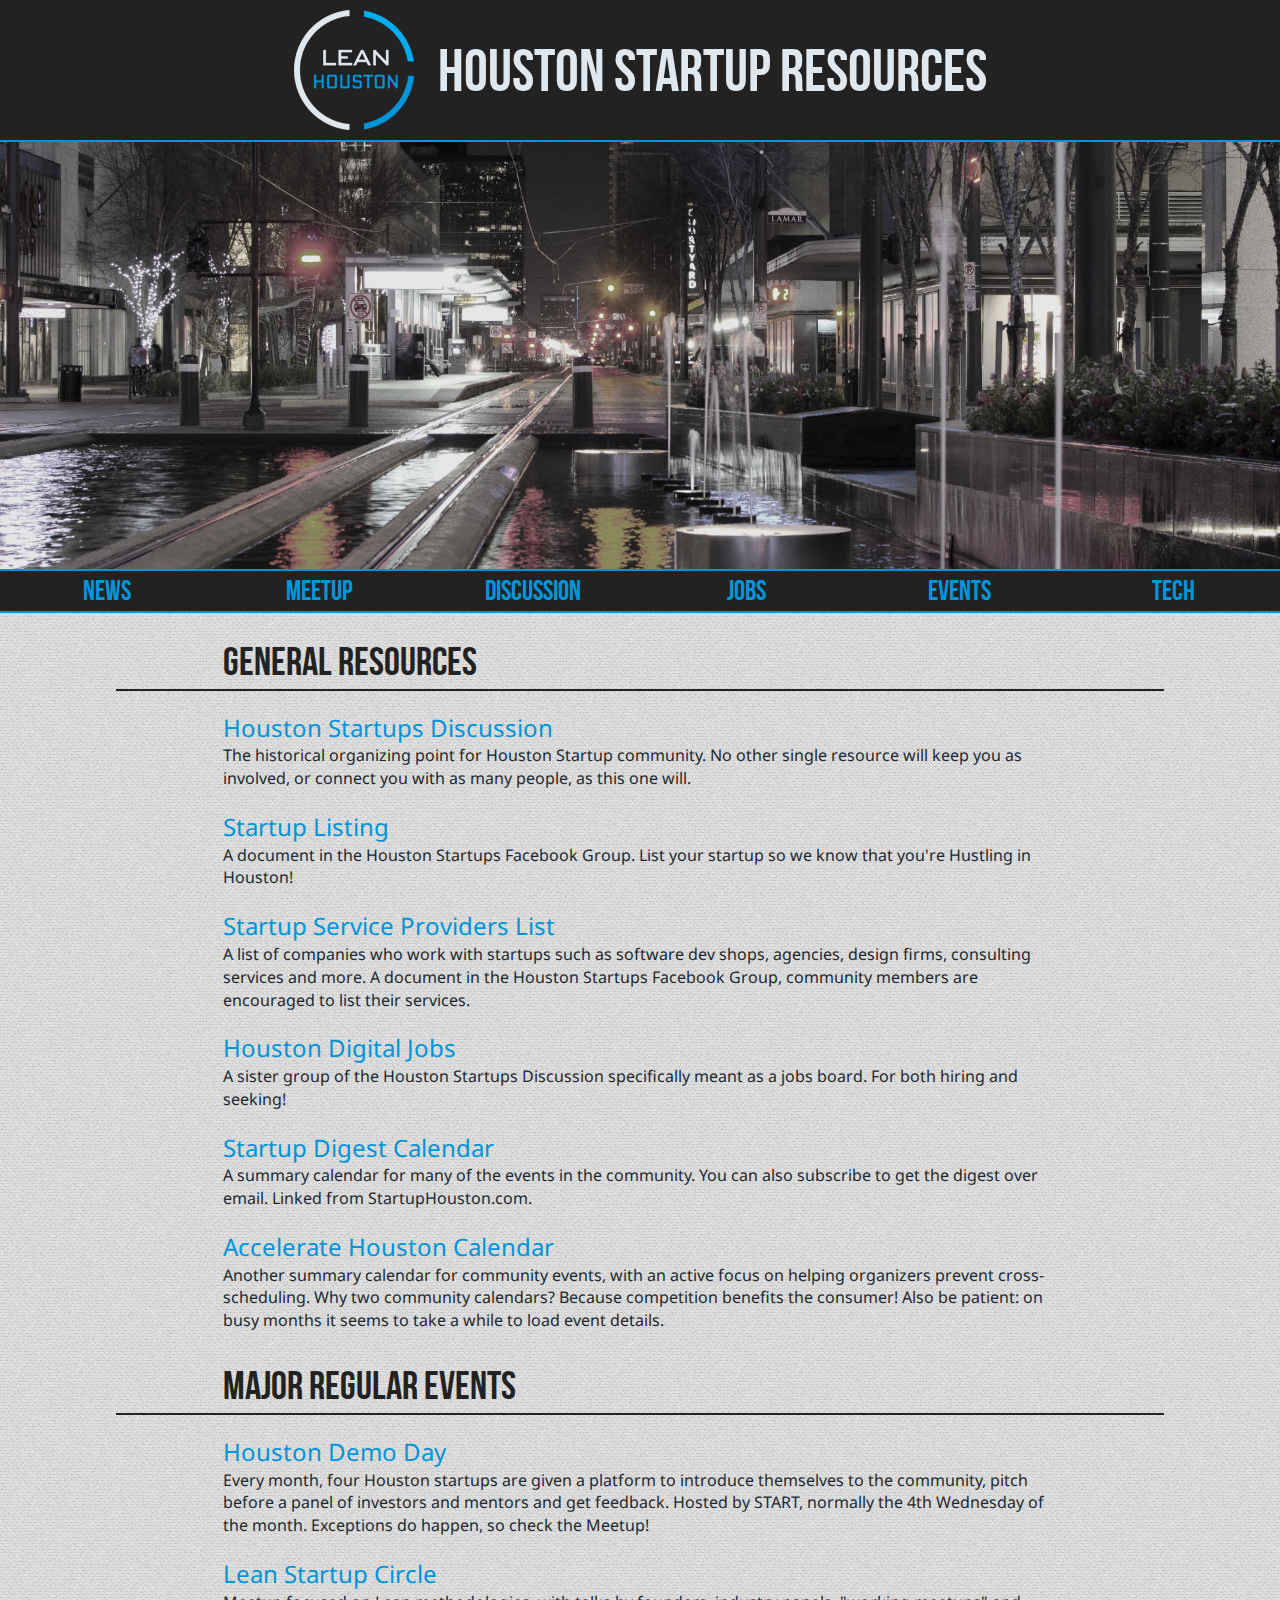
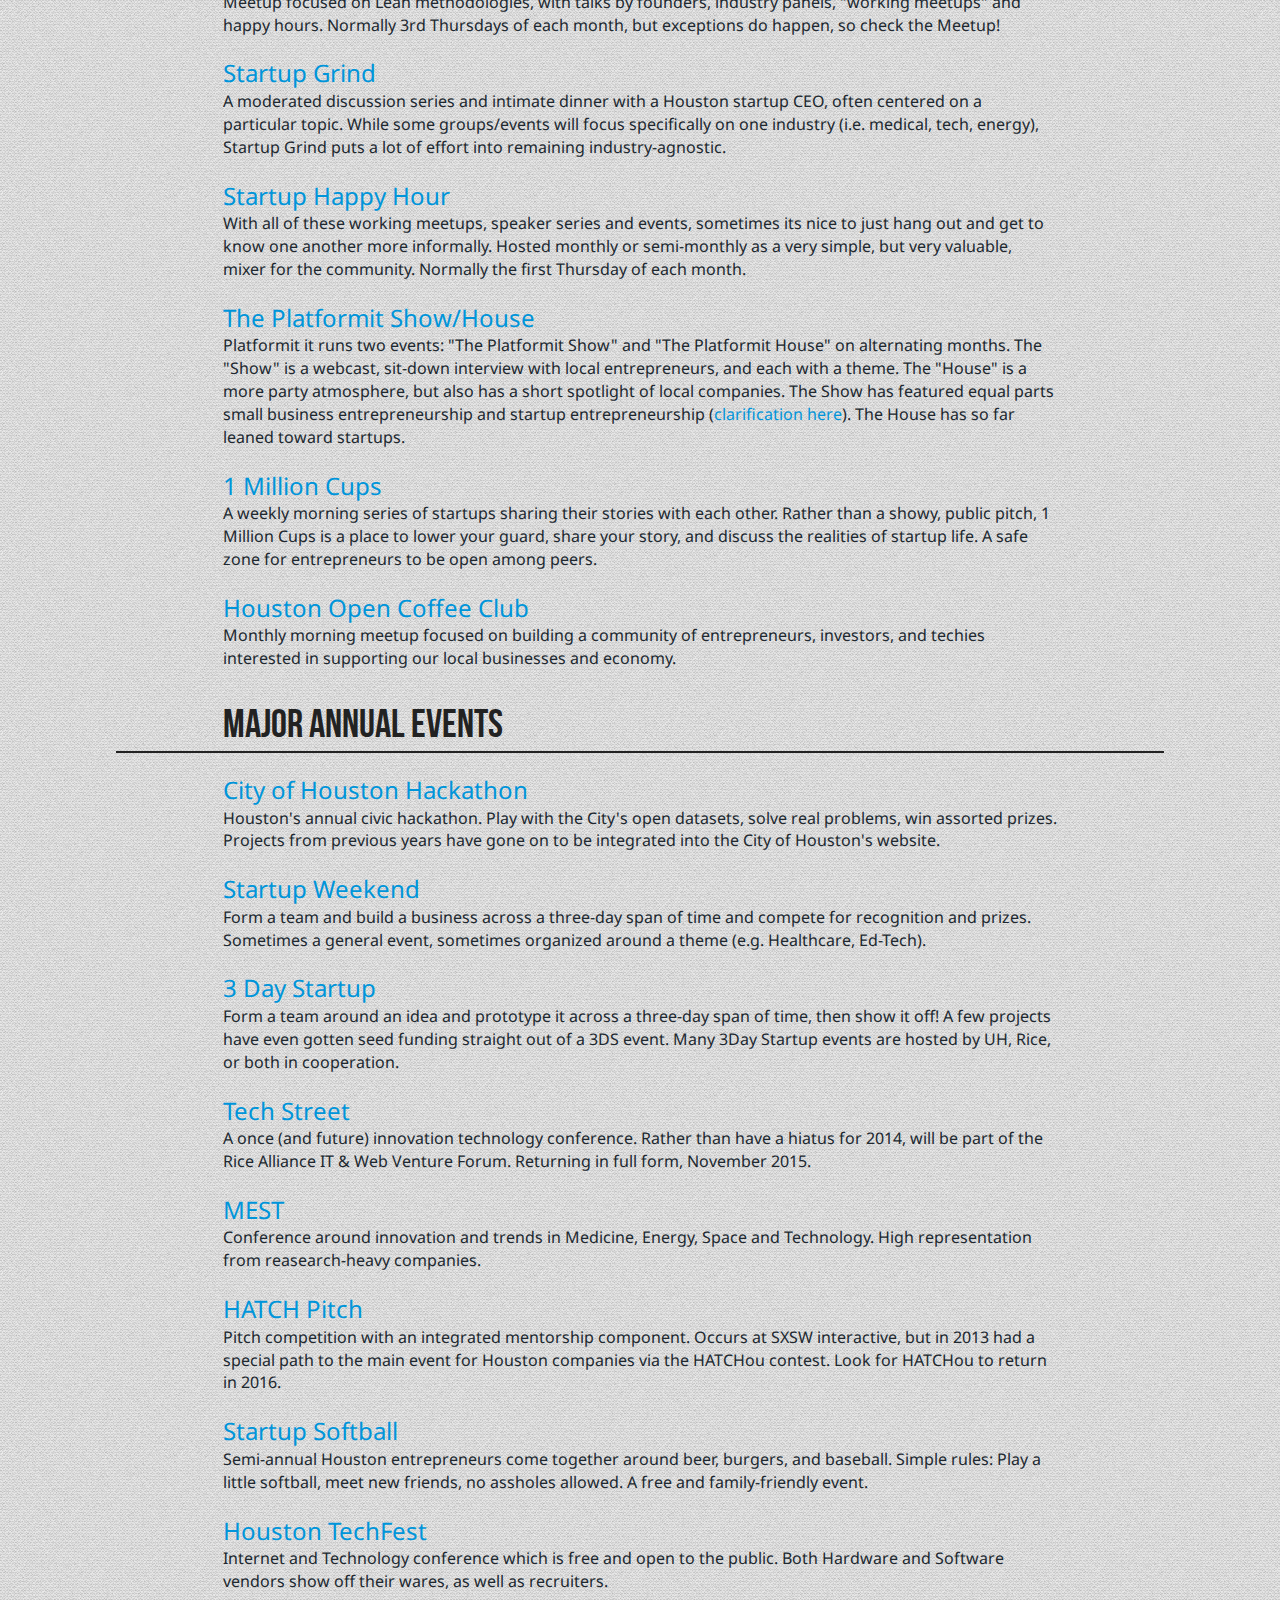
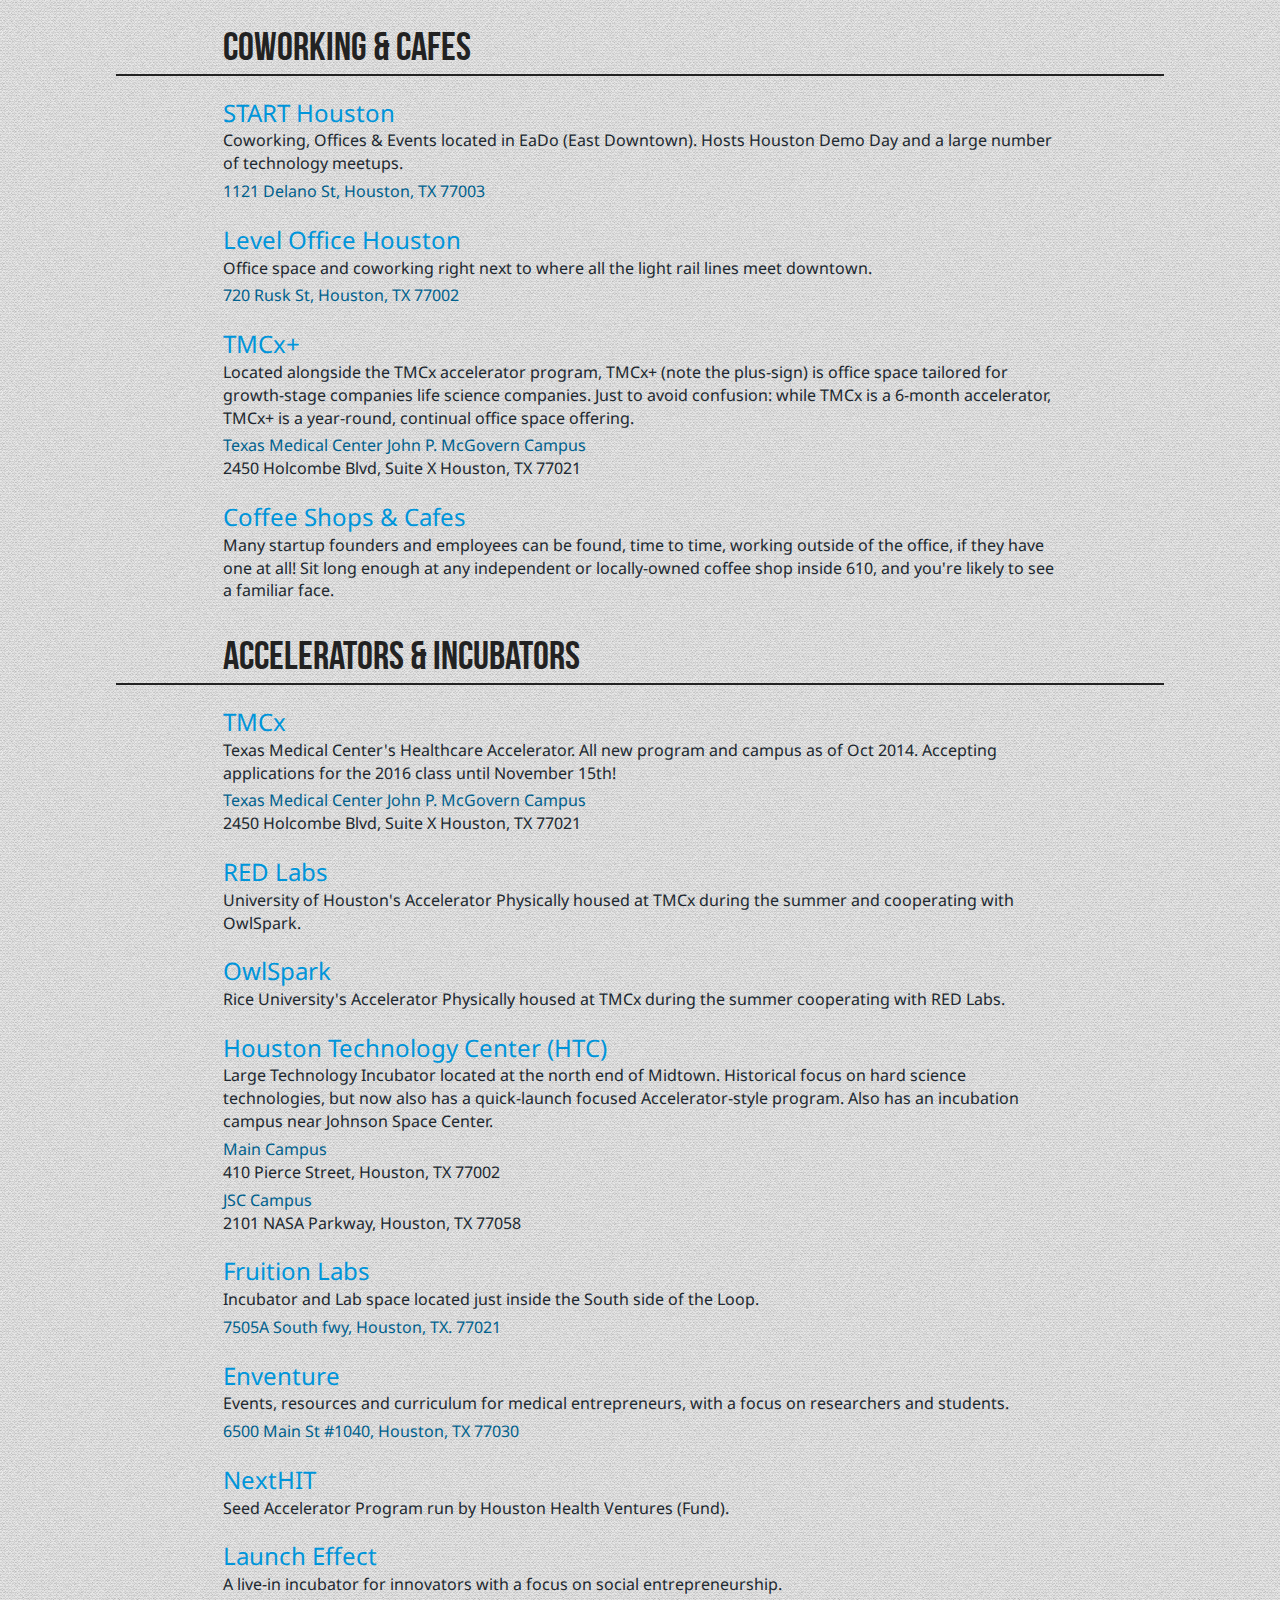
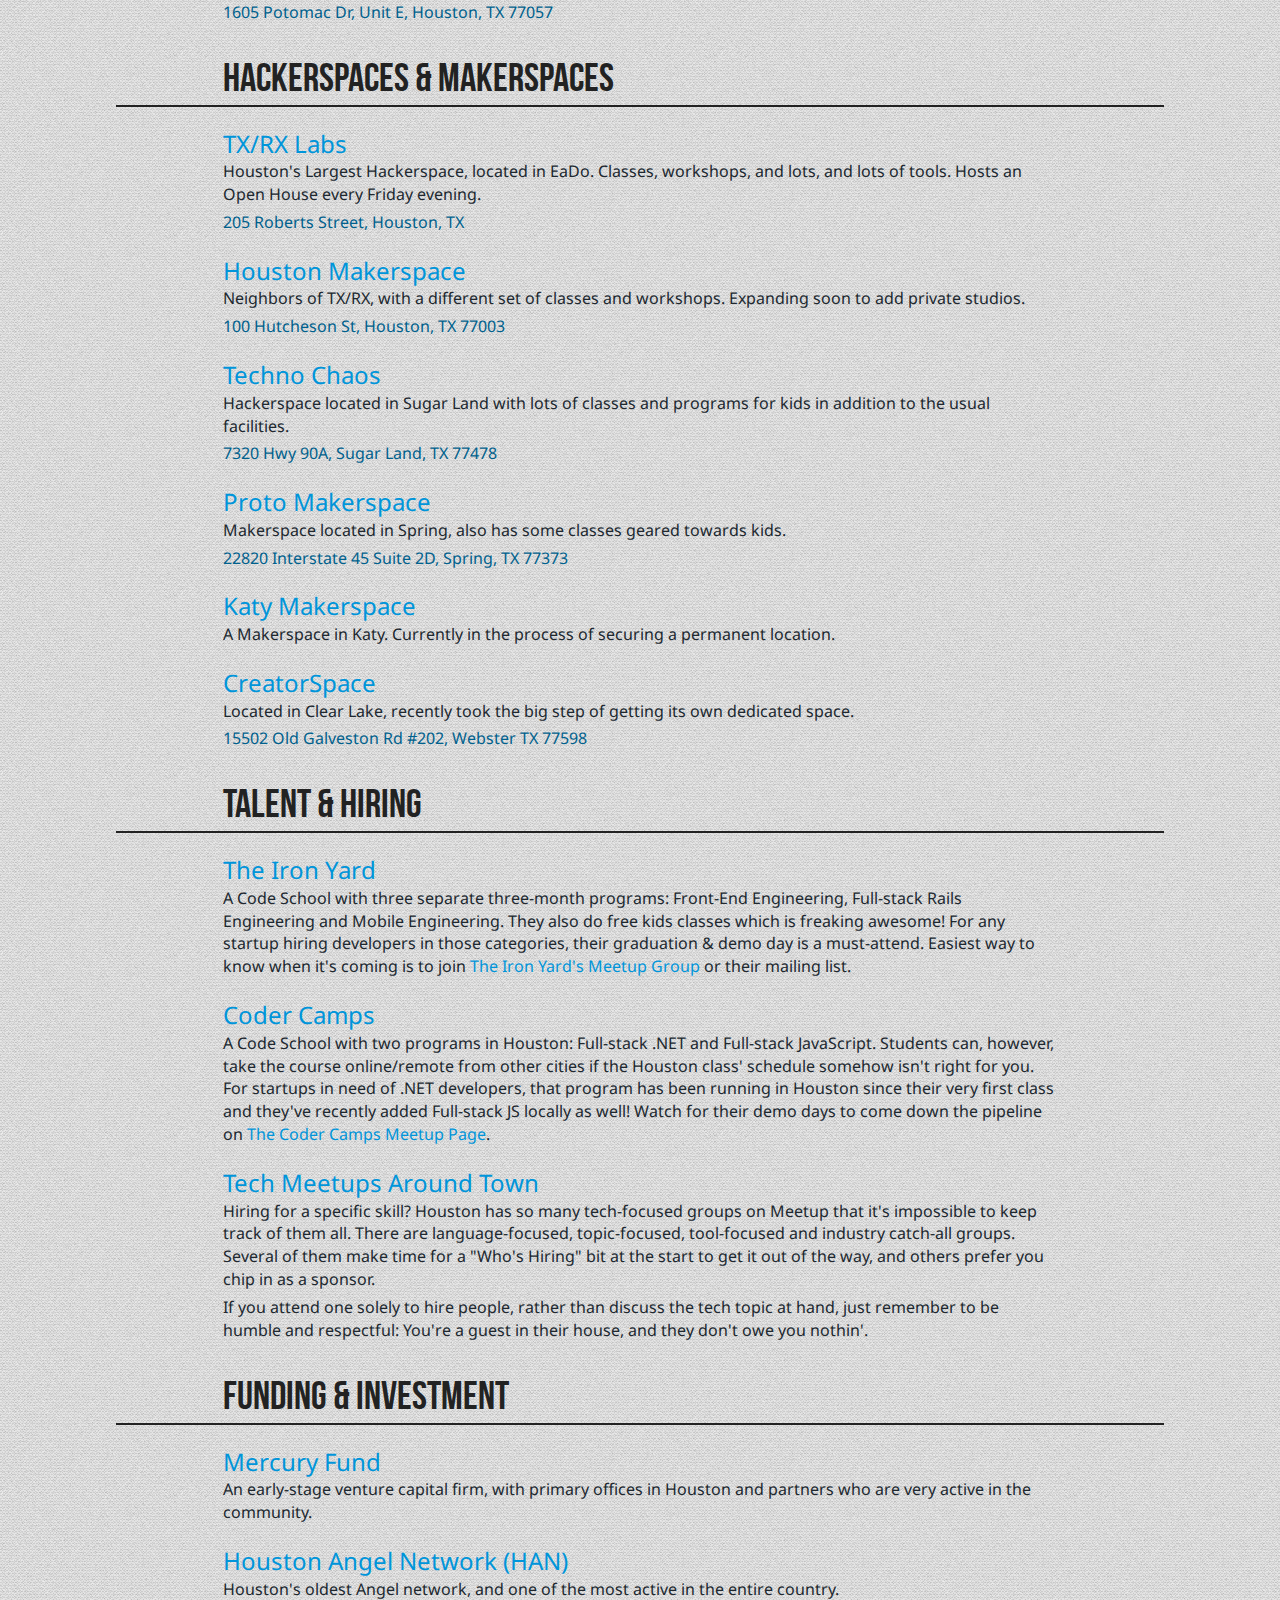
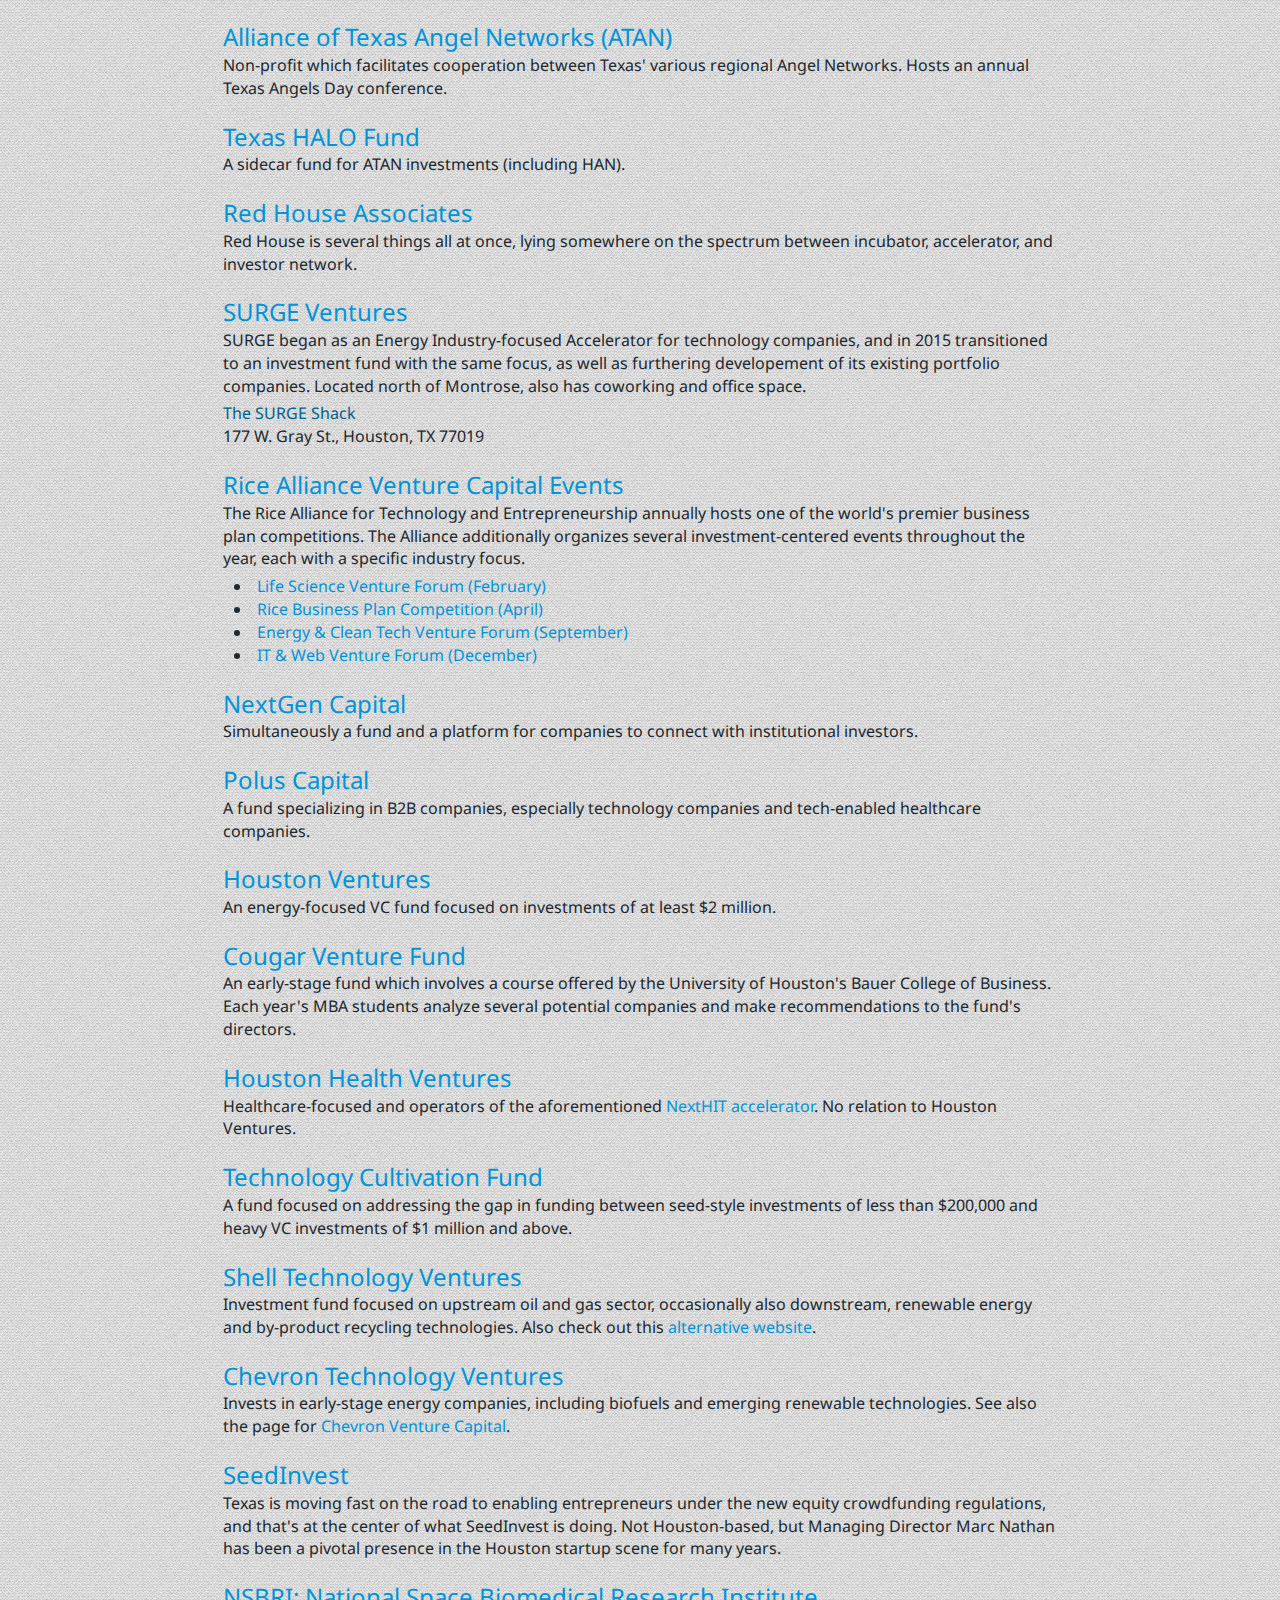
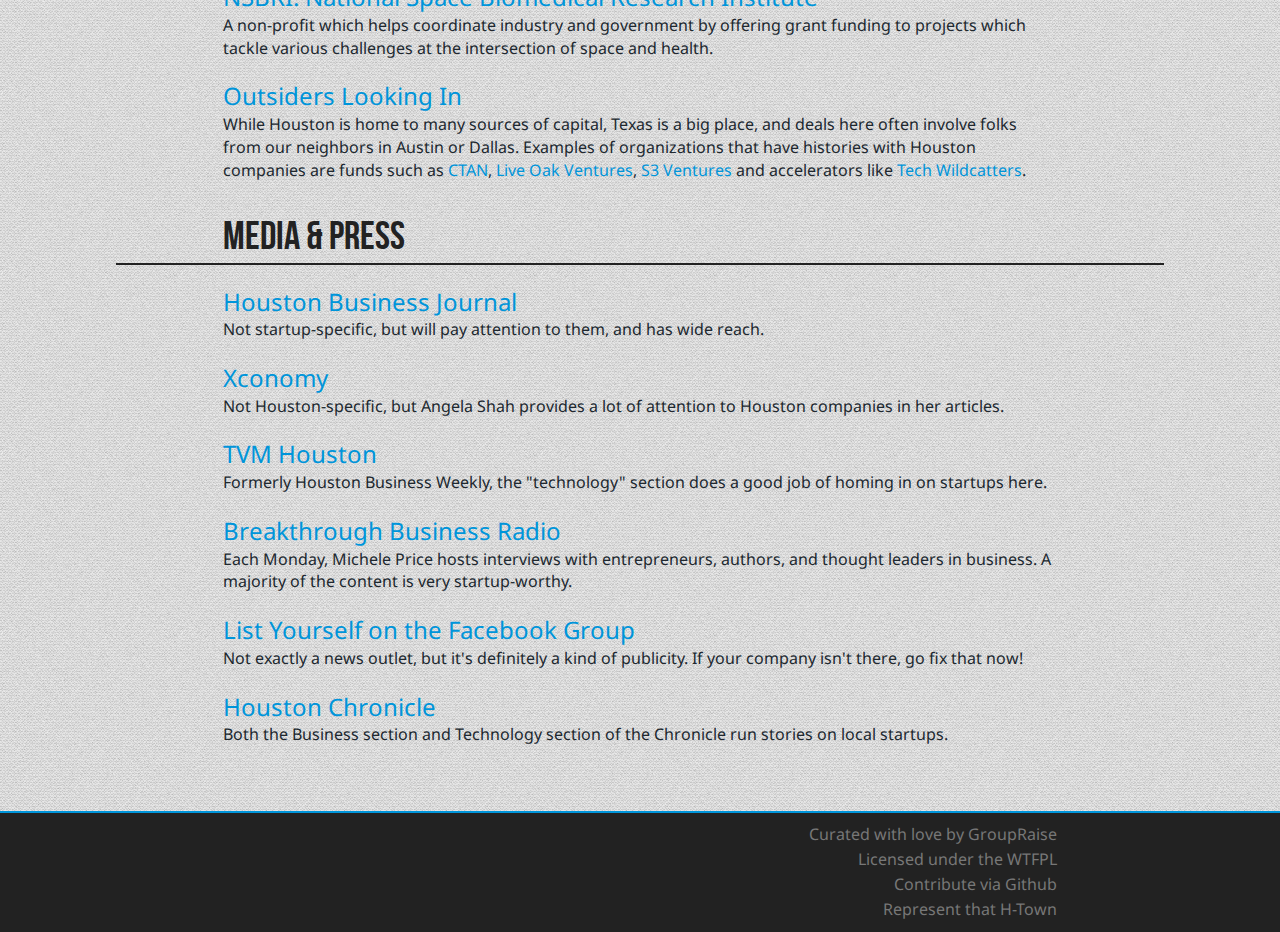
==== commit 90872dbb: "Slight tweak in source project. See details there." ====
--- a/index.html
+++ b/index.html
@@ -212,7 +212,7 @@
 </a></p>
 
 <h3 id="tmcxhttpwwwtmcinnovationorgtmc-x-plusabout"><a href="http://www.tmcinnovation.org/tmc-x-plus/about/">TMCx+</a></h3>
-<p>Located alongside the TMCx accelerator program, TMCx+ is office space tailored for growth-stage companies life science companies. Just to avoid confusion: while TMCx is a 6-month accelerator, <strong>TMCx+</strong> is a year-round, continual office space offering.</p>
+<p>Located alongside the TMCx accelerator program, TMCx+ (note the plus-sign) is office space tailored for growth-stage companies life science companies. Just to avoid confusion: while TMCx is a 6-month accelerator, TMCx+ is a year-round, continual office space offering.</p>
 
 <p><a href="https://www.google.com/maps?q=2450 Holcombe Blvd, Suite X Houston, TX 77021" target="_blank" class="address-link">
   <span class="address-block">
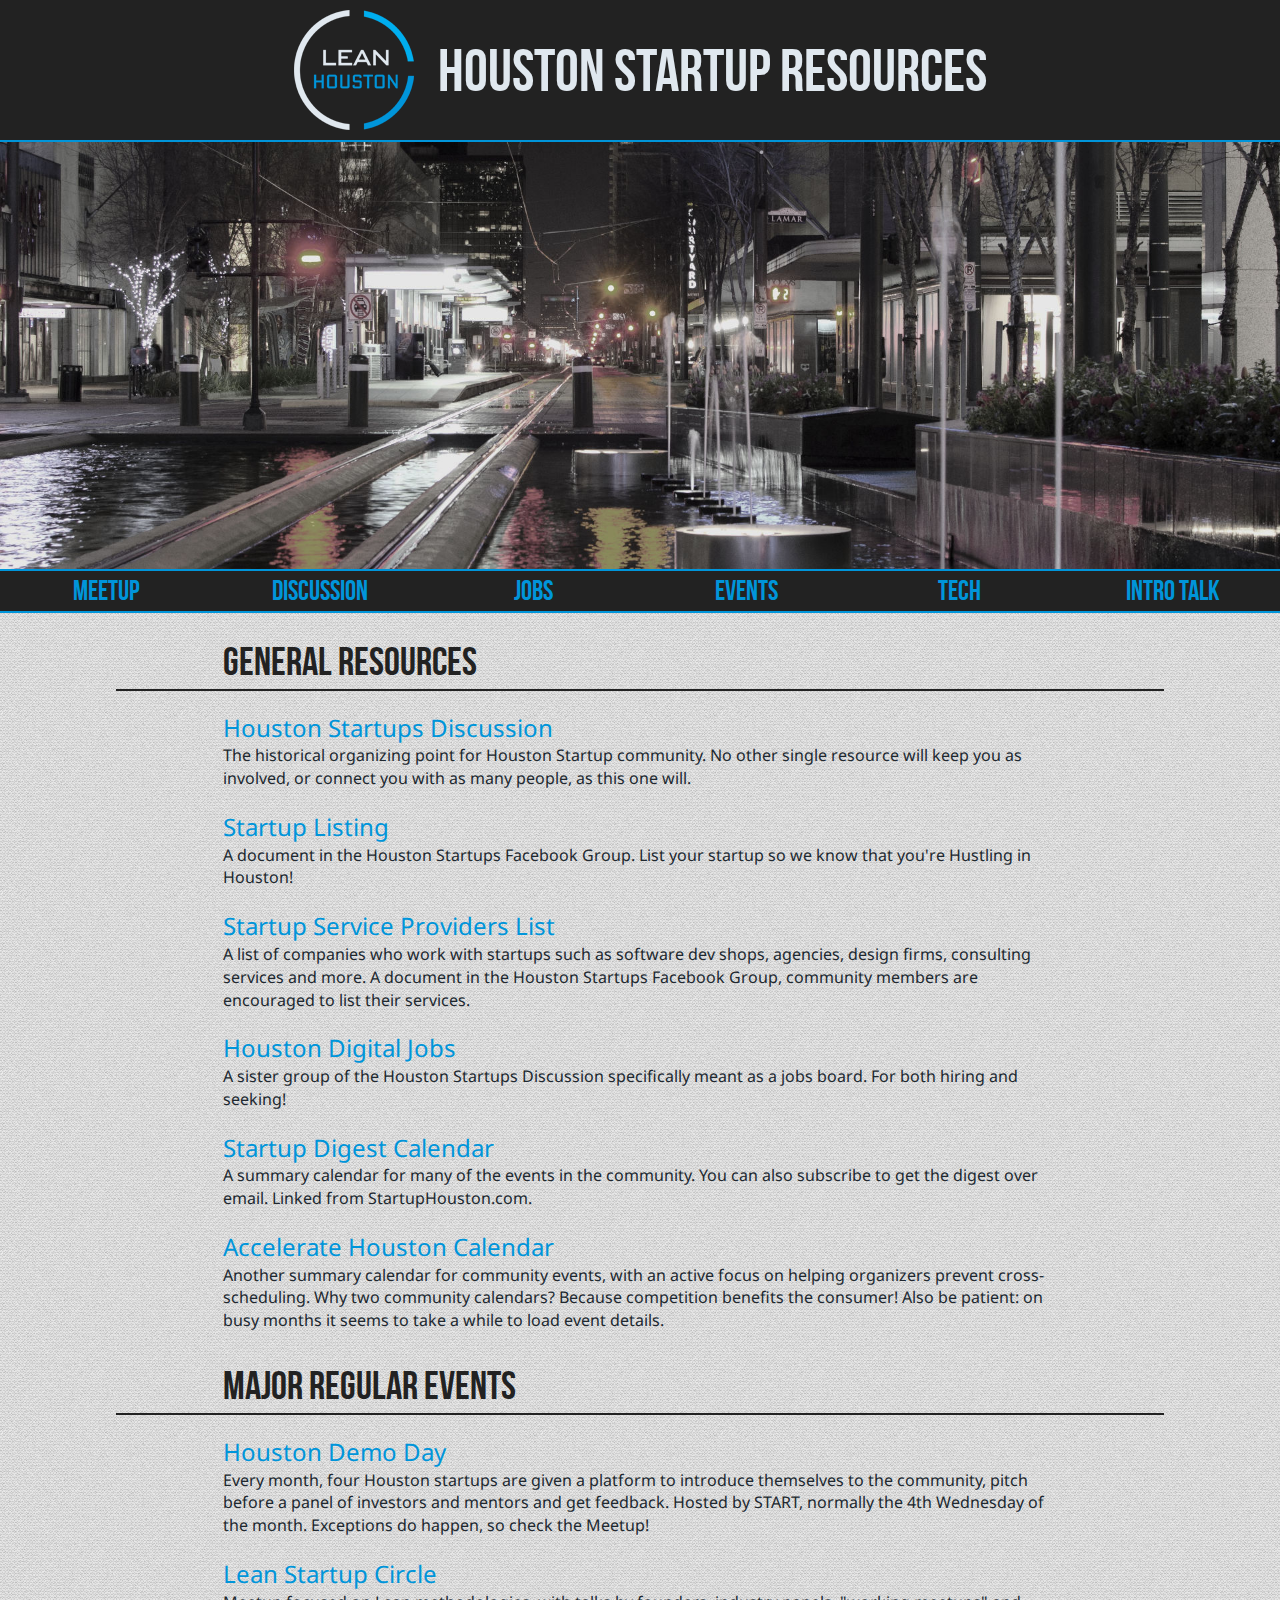
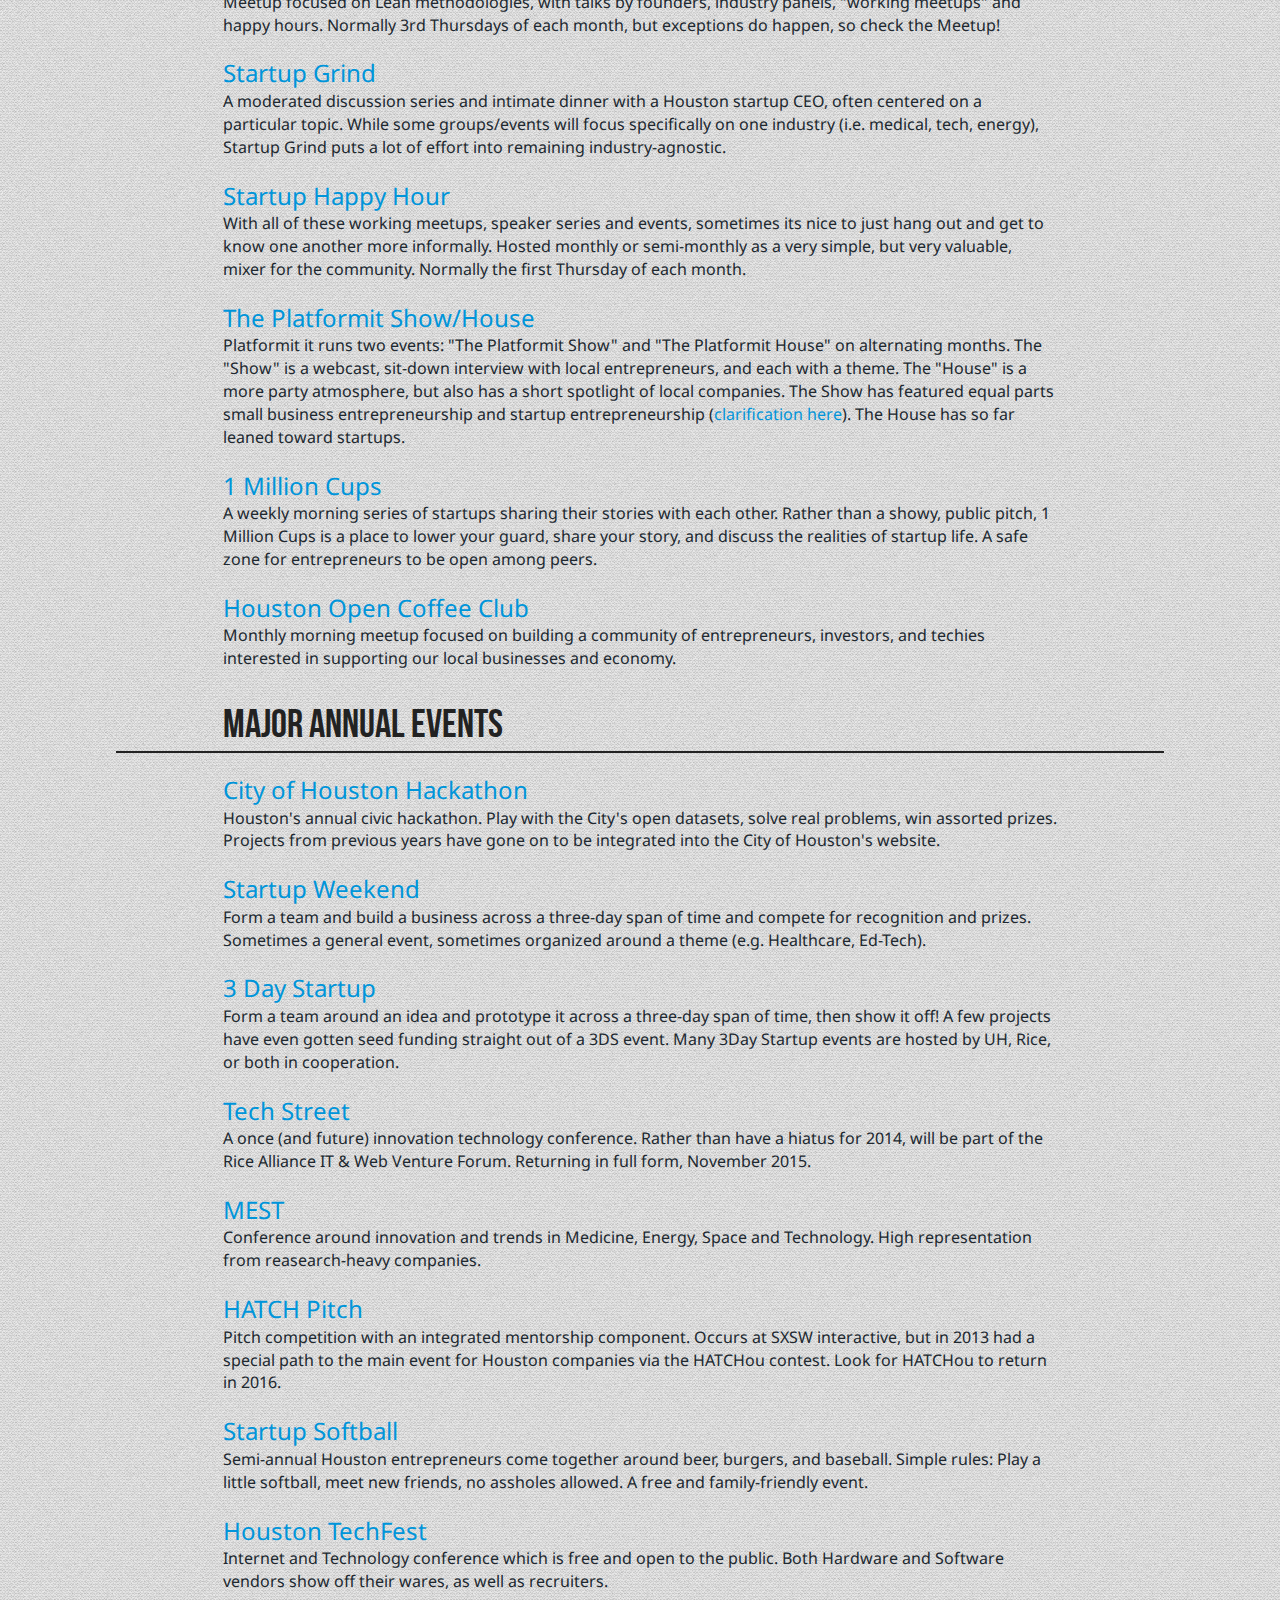
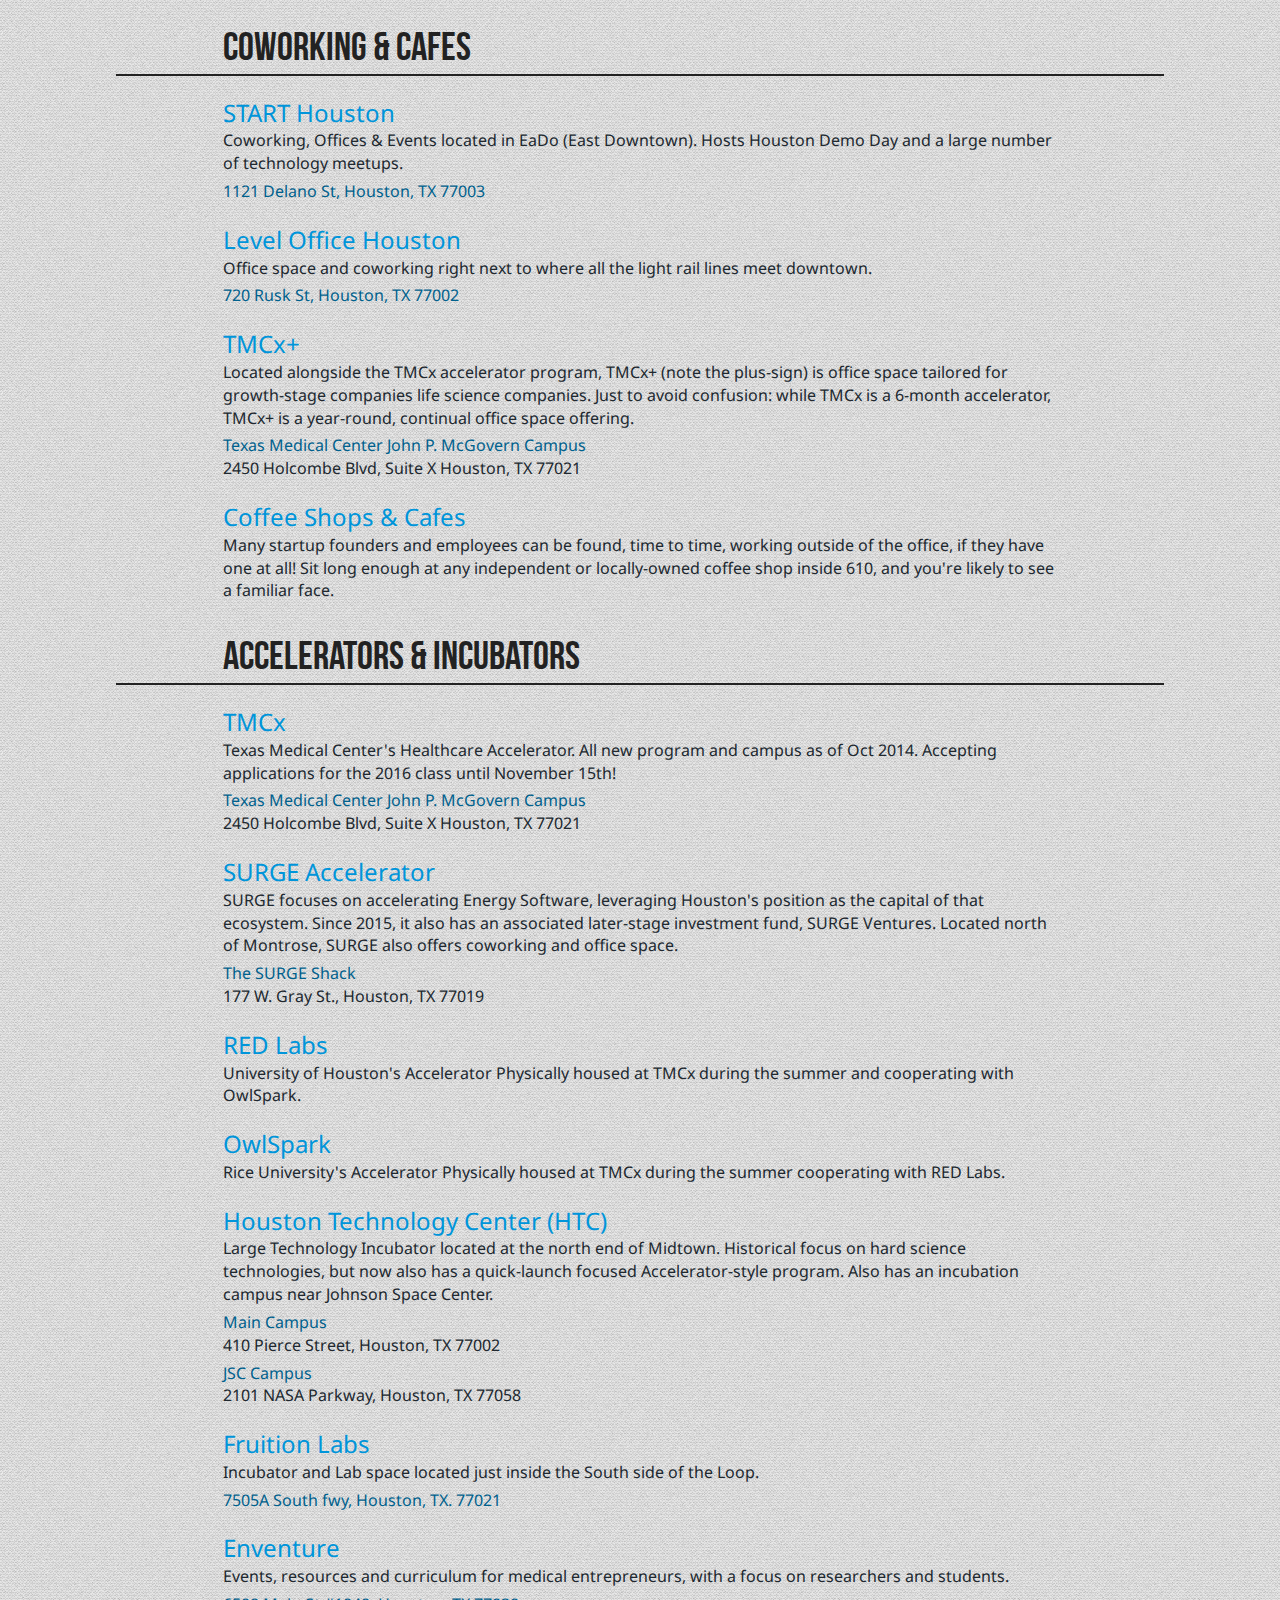
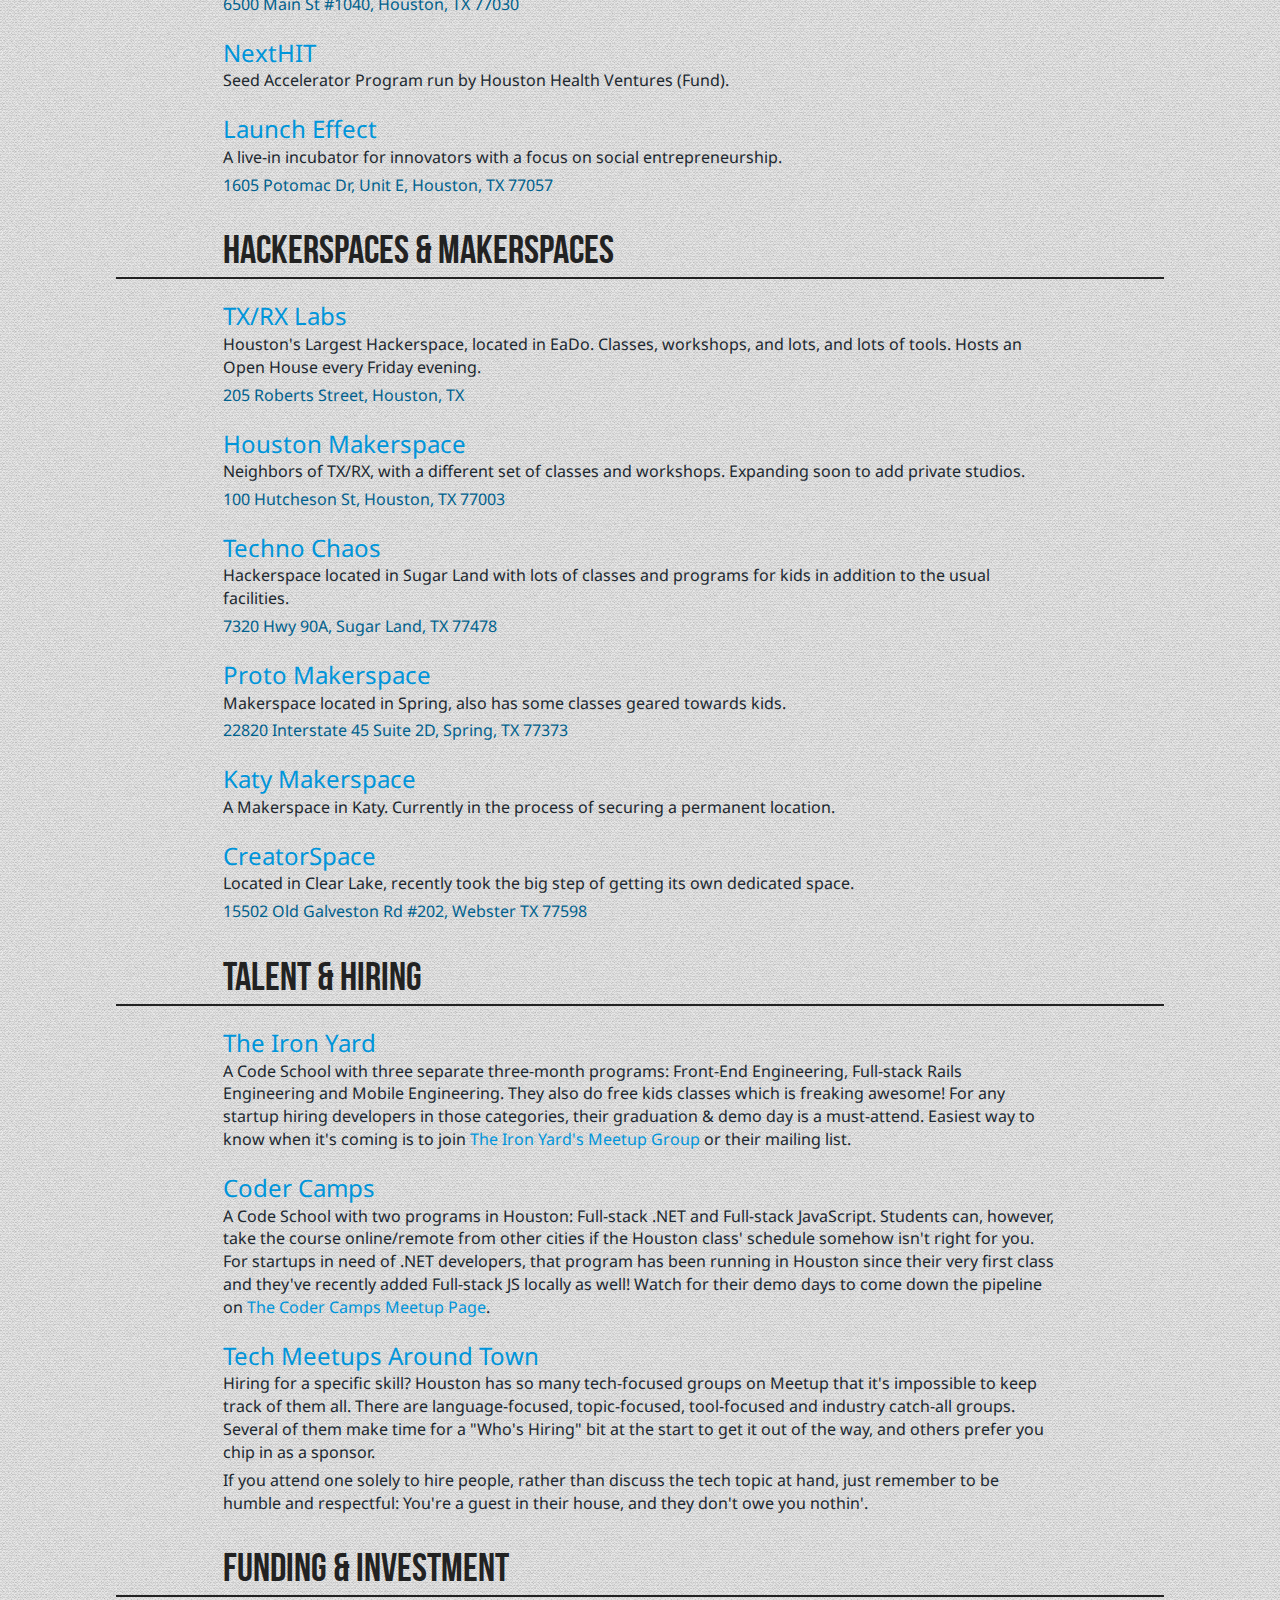
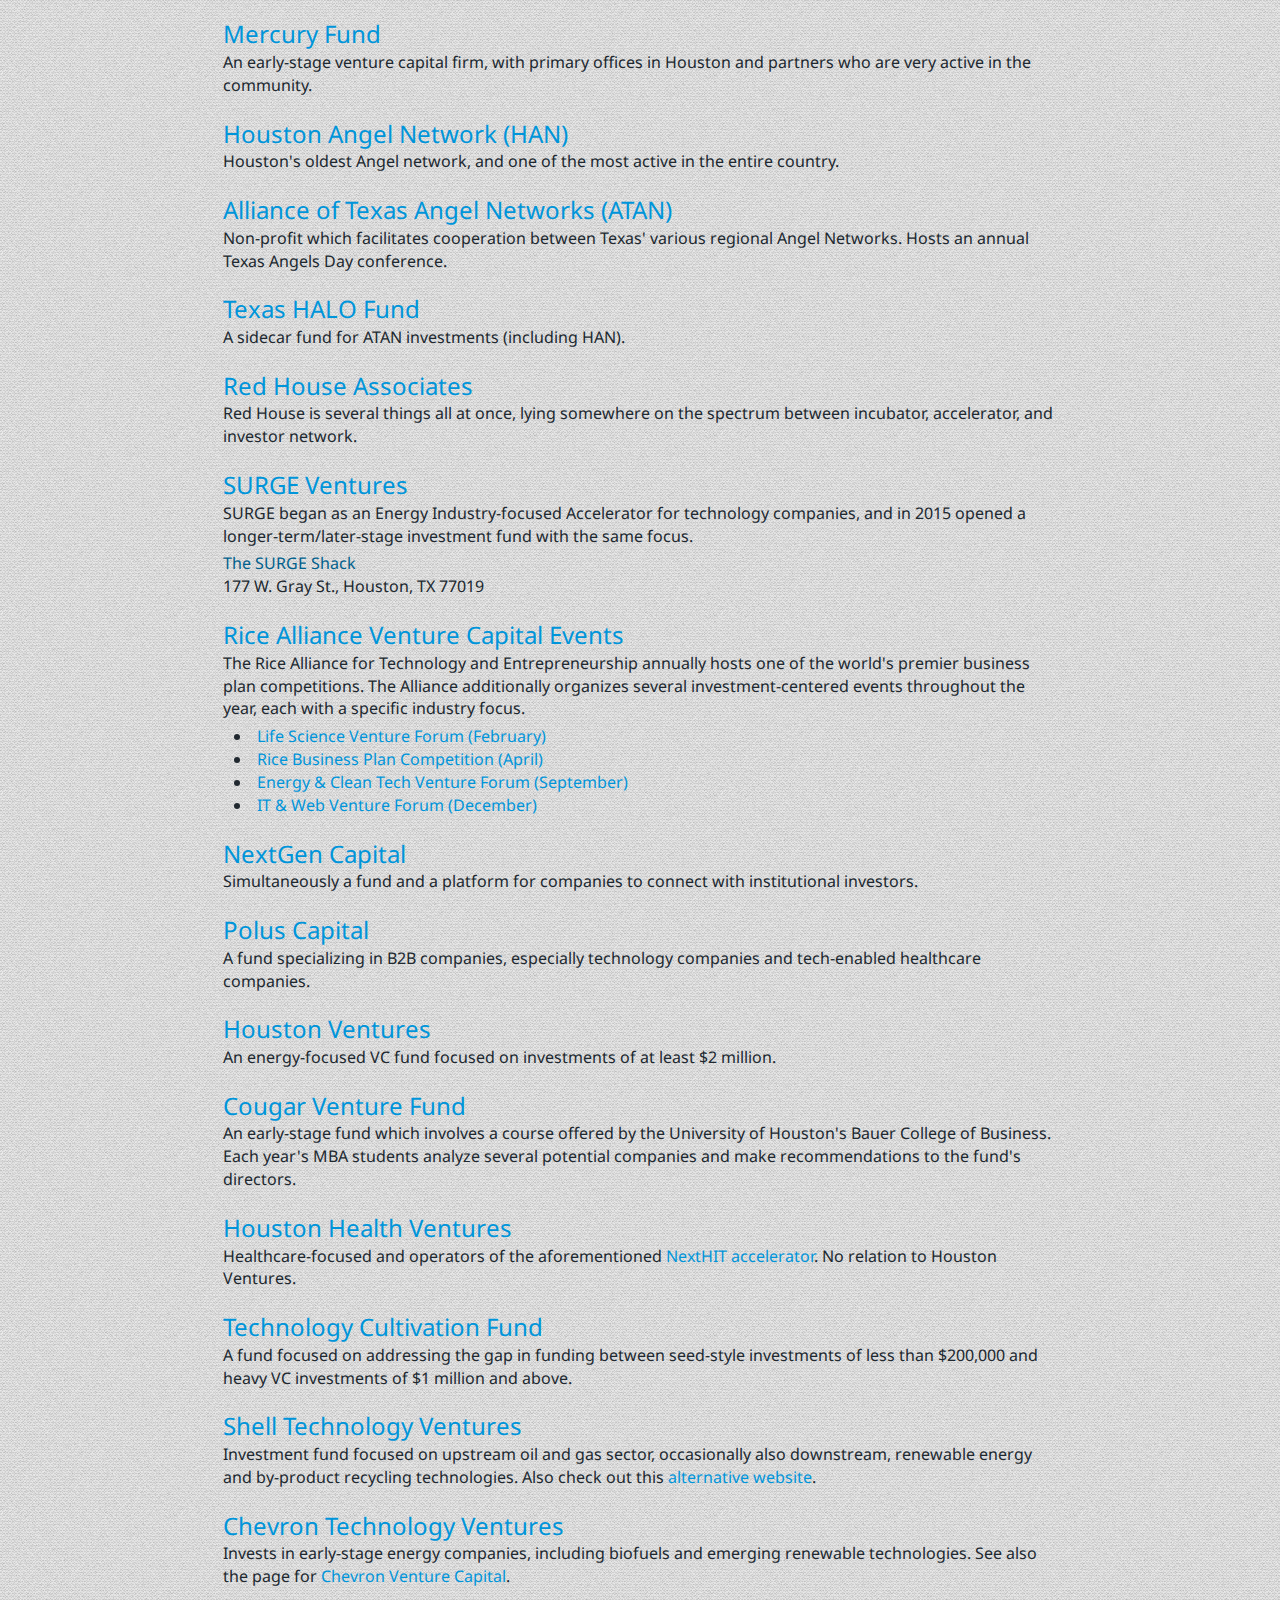
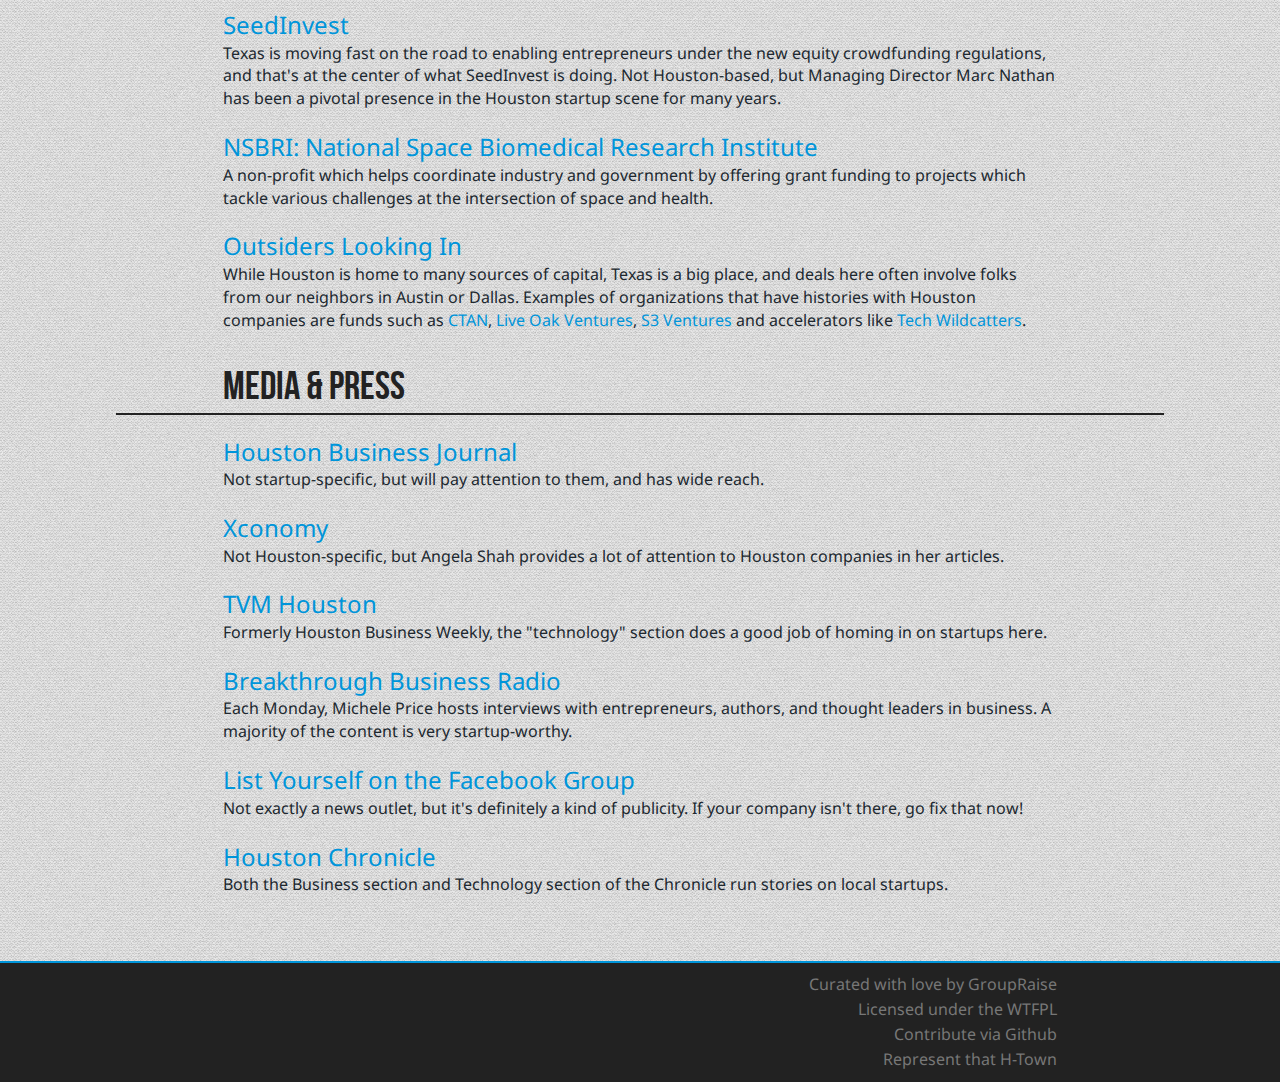
==== commit 49d89df2: "Adding the Intro Talk slides." ====
--- a/index.html
+++ b/index.html
@@ -46,12 +46,6 @@
 
   <div class="links-bar">
     <div class="links-group">
-    <a href="http://startuphouston.com/" class="links-bar-link">
-  <div class="links-bar-item">
-    NEWS
-  </div>
-</a>
-
     <a href="http://www.meetup.com/leanhouston/" class="links-bar-link">
   <div class="links-bar-item">
     MEETUP
@@ -64,14 +58,14 @@
   </div>
 </a>
 
-    </div>
-    <div class="links-group">
     <a href="https://www.facebook.com/groups/houstondigitaljobs/" class="links-bar-link">
   <div class="links-bar-item">
     JOBS
   </div>
 </a>
 
+    </div>
+    <div class="links-group">
     <a href="http://acceleratehouston.com/" class="links-bar-link">
   <div class="links-bar-item">
     EVENTS
@@ -84,6 +78,12 @@
   </div>
 </a>
 
+    <a href="/houston-startup-scene-intro/#/" class="links-bar-link">
+  <div class="links-bar-item">
+    INTRO TALK
+  </div>
+</a>
+
     </div>
   </div>
 </div>
@@ -245,6 +245,16 @@
   </span>
 </a></p>
 
+<h3 id="surge-acceleratorhttpwwwsurgeventurescom"><a href="http://www.surgeventures.com/">SURGE Accelerator</a></h3>
+<p>SURGE focuses on accelerating Energy Software, leveraging Houston's position as the capital of that ecosystem. Since 2015, it also has an associated later-stage investment fund, SURGE Ventures. Located north of Montrose, SURGE also offers coworking and office space.</p>
+
+<p><a href="https://www.google.com/maps?q=177 W. Gray St., Houston, TX 77019" target="_blank" class="address-link">
+  <span class="address-block">
+      <span class="location-name">The SURGE Shack</span><br />
+      <span class="address-text">177 W. Gray St., Houston, TX 77019</span>
+  </span>
+</a></p>
+
 <h3 id="red-labshttpredlabsuhedu"><a href="http://redlabs.uh.edu/">RED Labs</a></h3>
 <p>University of Houston's Accelerator
 Physically housed at TMCx during the summer and cooperating with OwlSpark.</p>
@@ -407,7 +417,7 @@
 <p>Red House is several things all at once, lying somewhere on the spectrum between incubator, accelerator, and investor network.</p>
 
 <h3 id="surge-ventureshttpwwwsurgeventurescom"><a href="http://www.surgeventures.com/">SURGE Ventures</a></h3>
-<p>SURGE began as an Energy Industry-focused Accelerator for technology companies, and in 2015 transitioned to an investment fund with the same focus, as well as furthering developement of its existing portfolio companies. Located north of Montrose, also has coworking and office space.</p>
+<p>SURGE began as an Energy Industry-focused Accelerator for technology companies, and in 2015 opened a longer-term/later-stage investment fund with the same focus.</p>
 
 <p><a href="https://www.google.com/maps?q=177 W. Gray St., Houston, TX 77019" target="_blank" class="address-link">
   <span class="address-block">
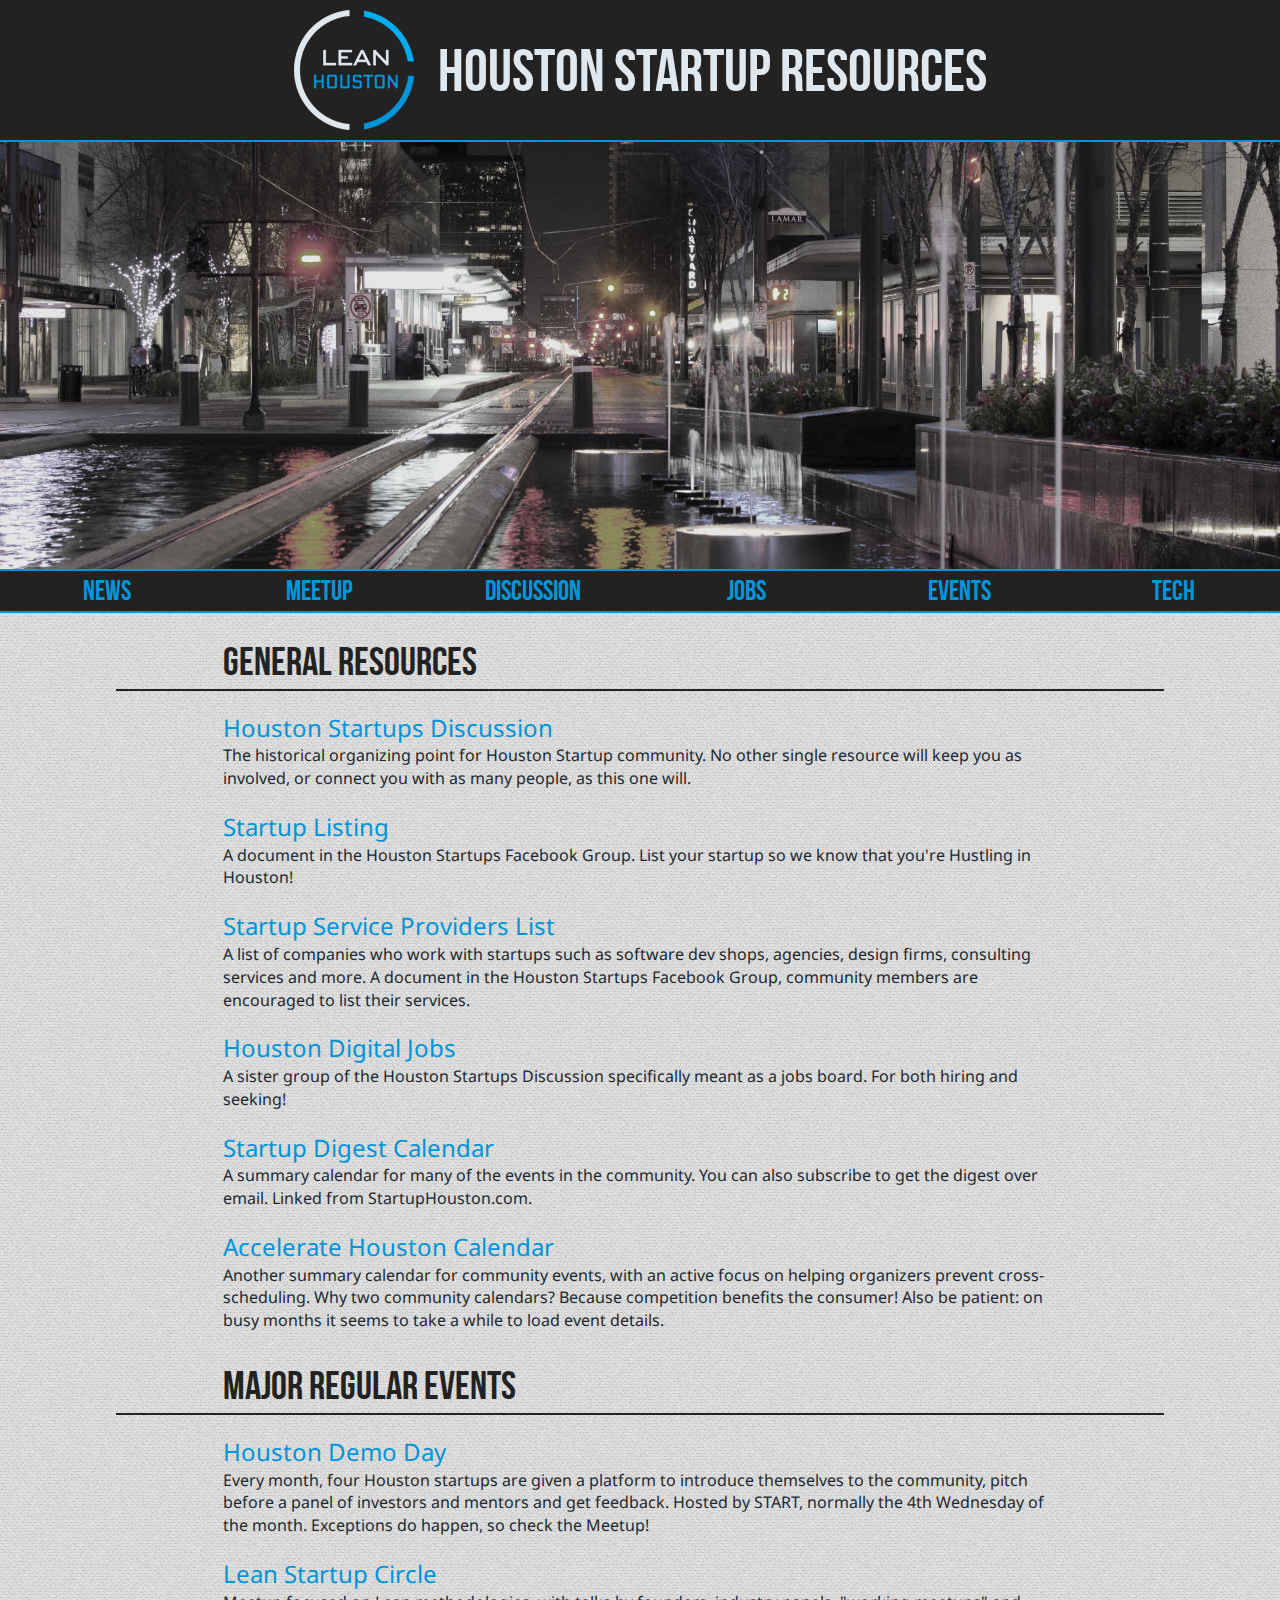
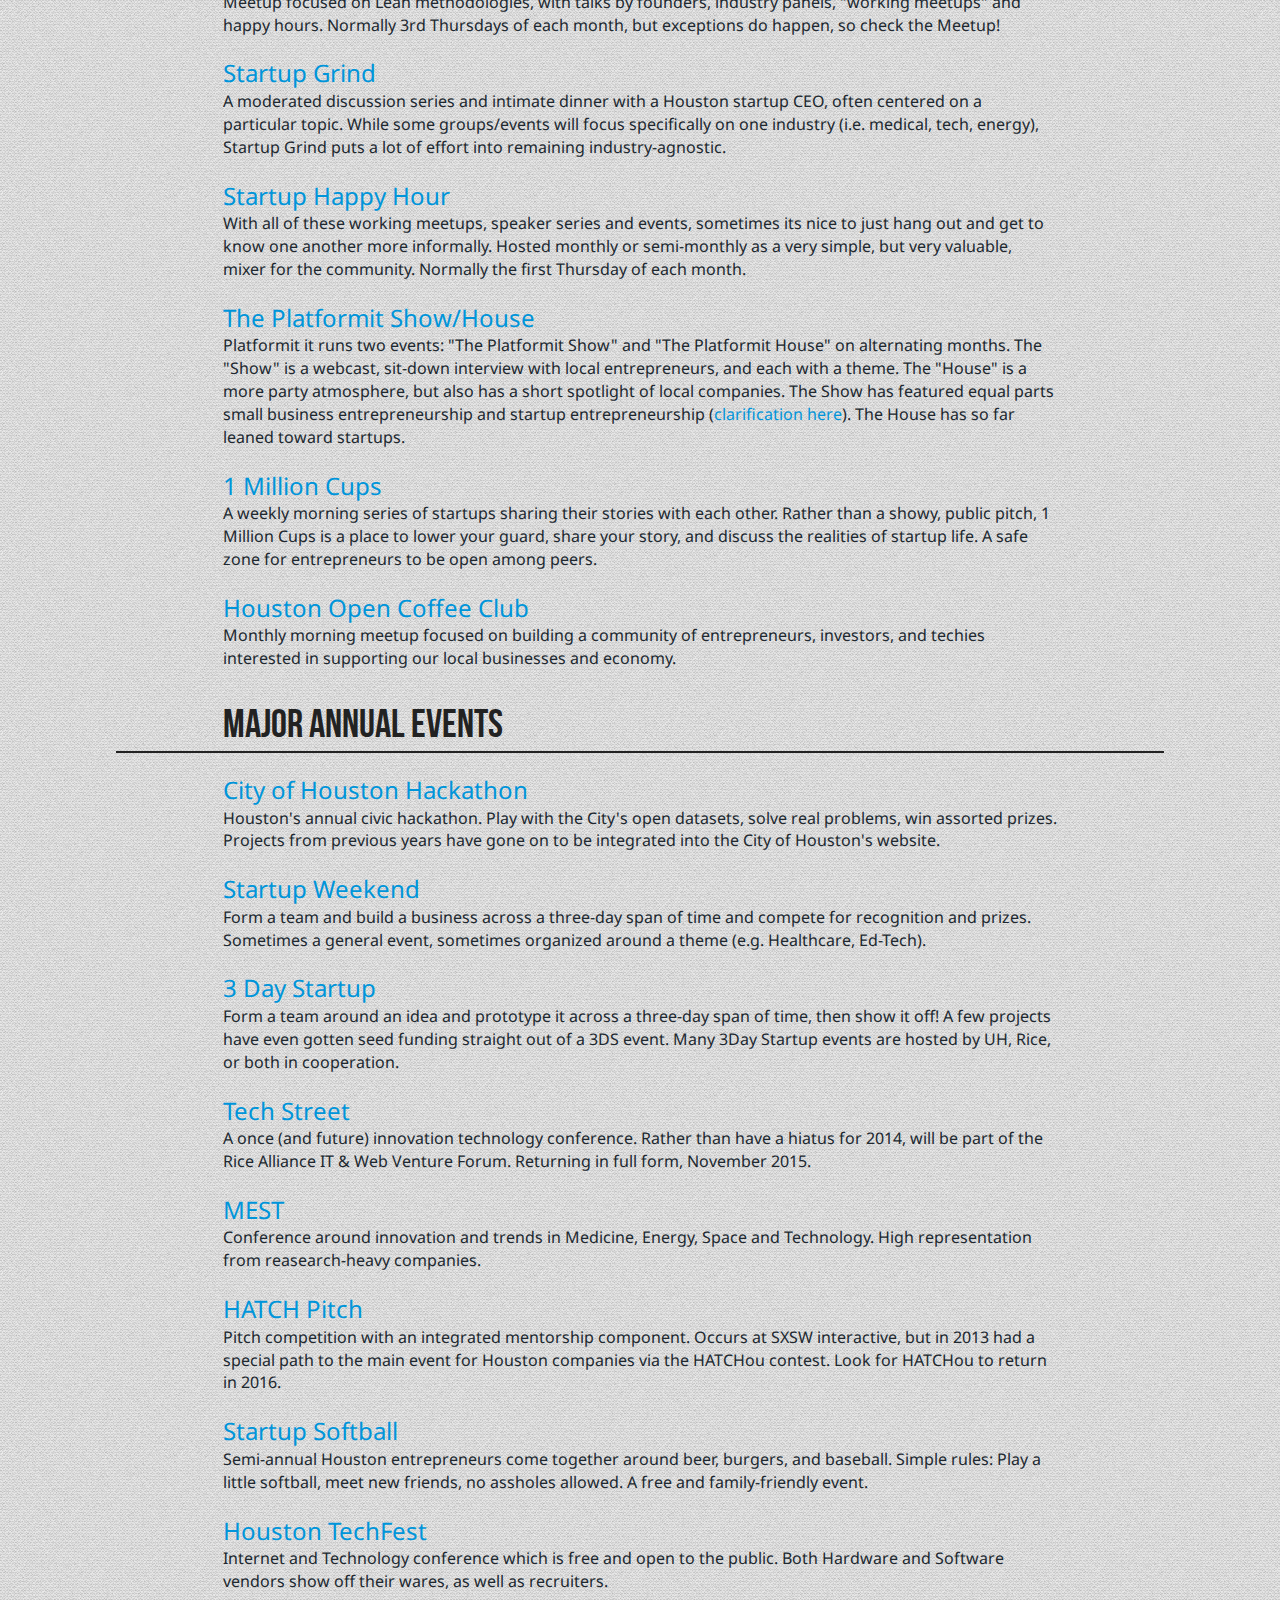
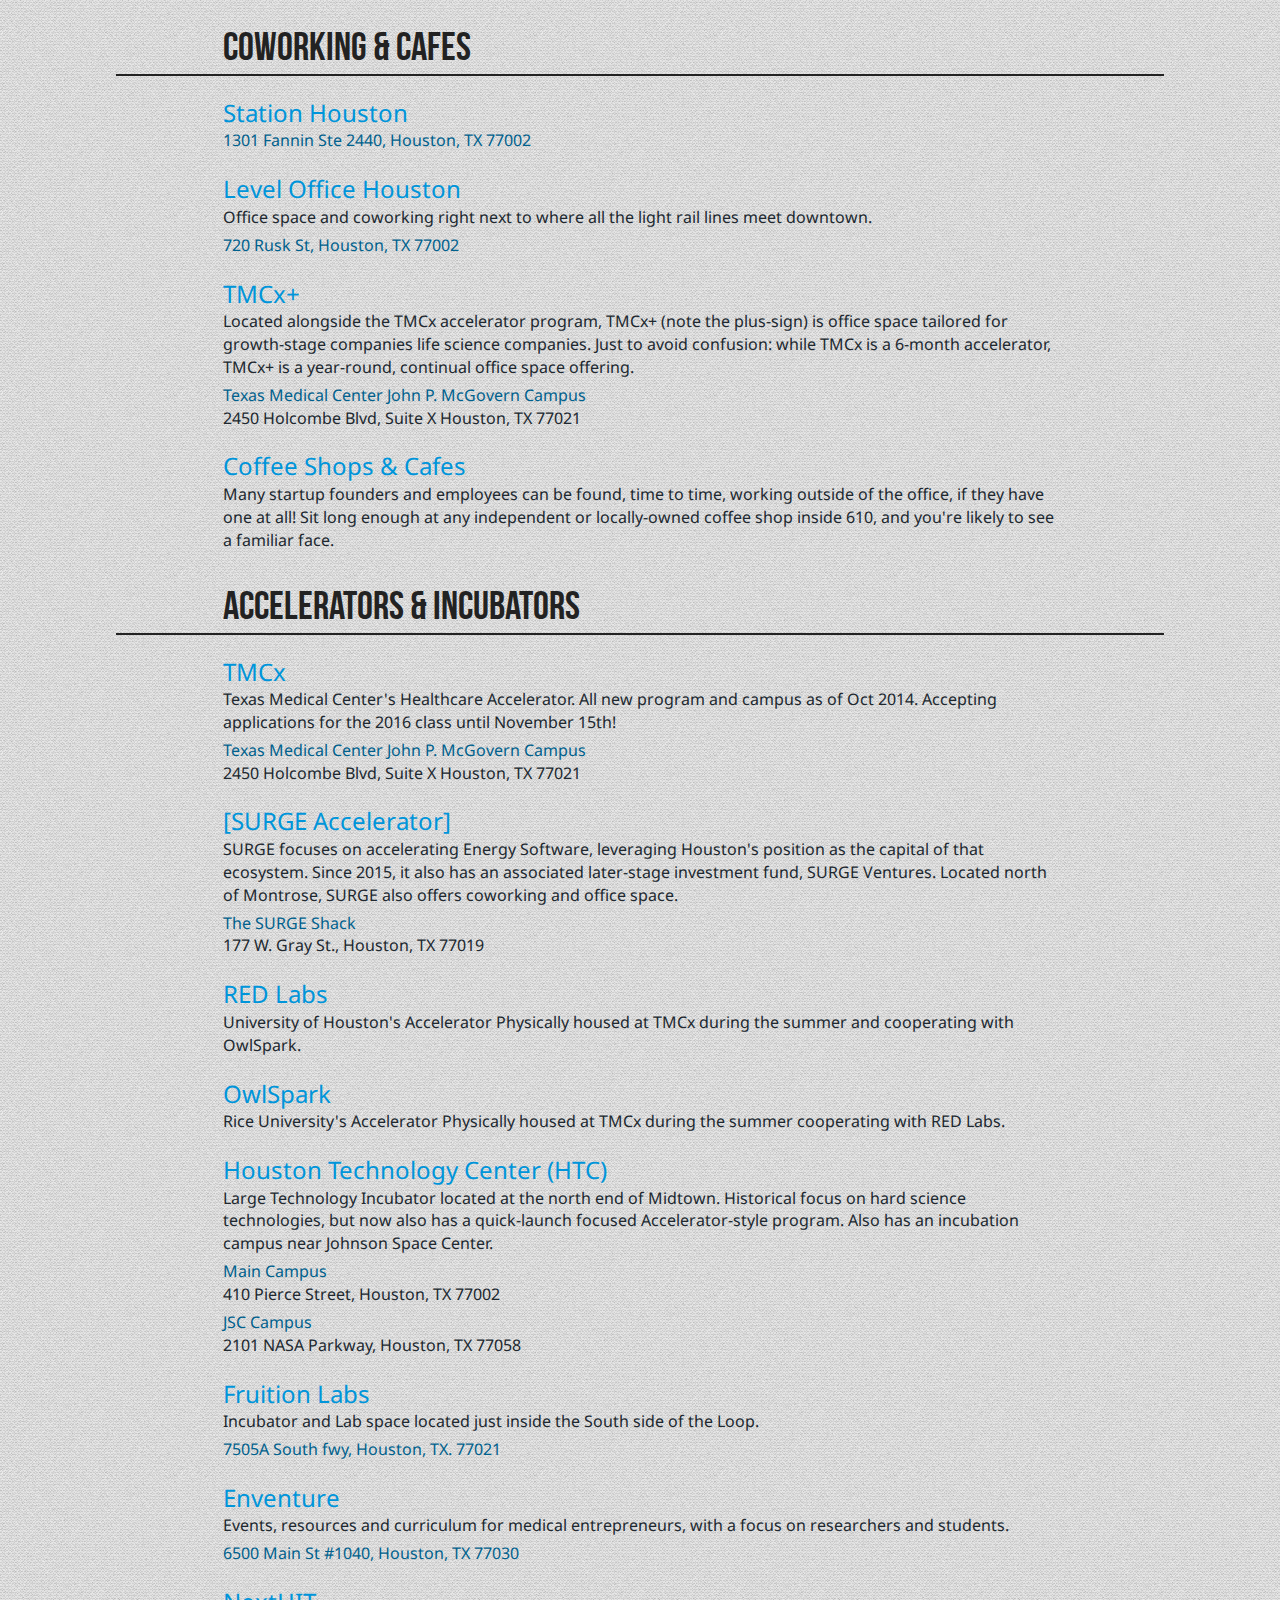
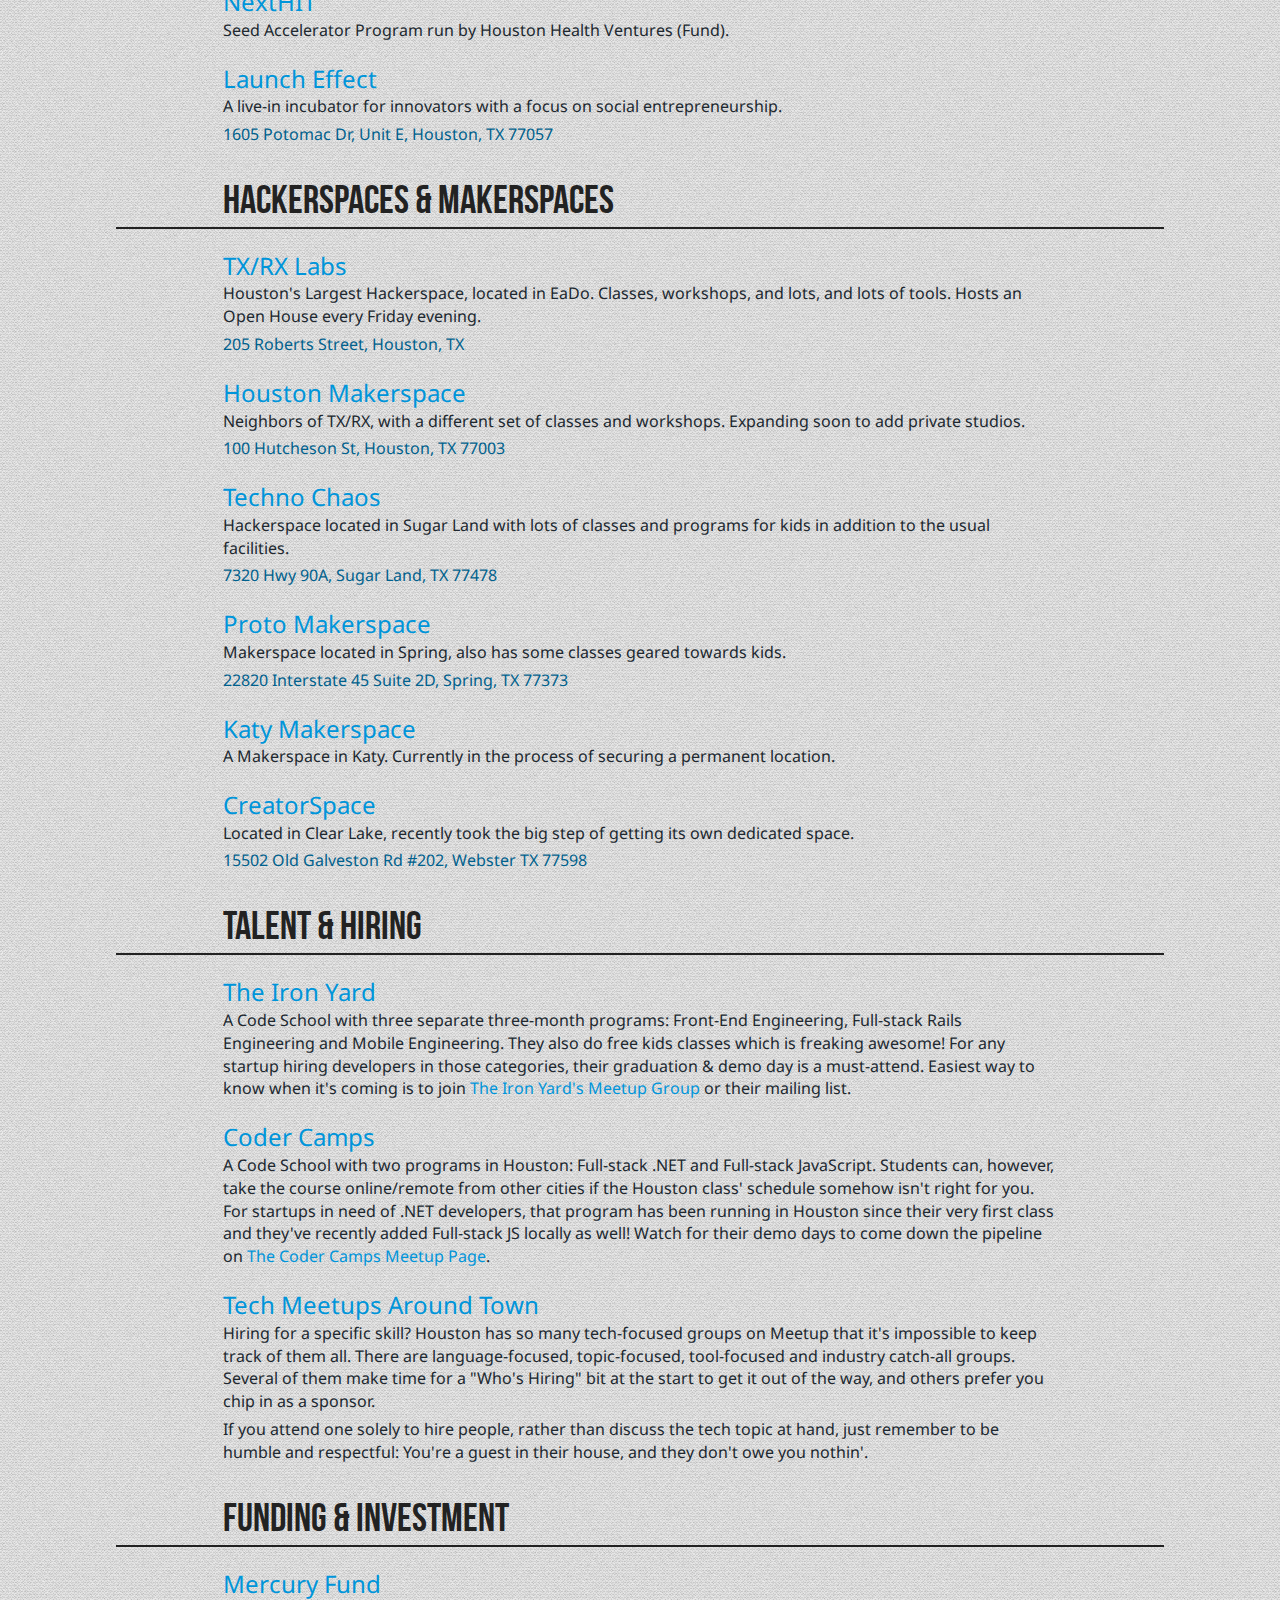
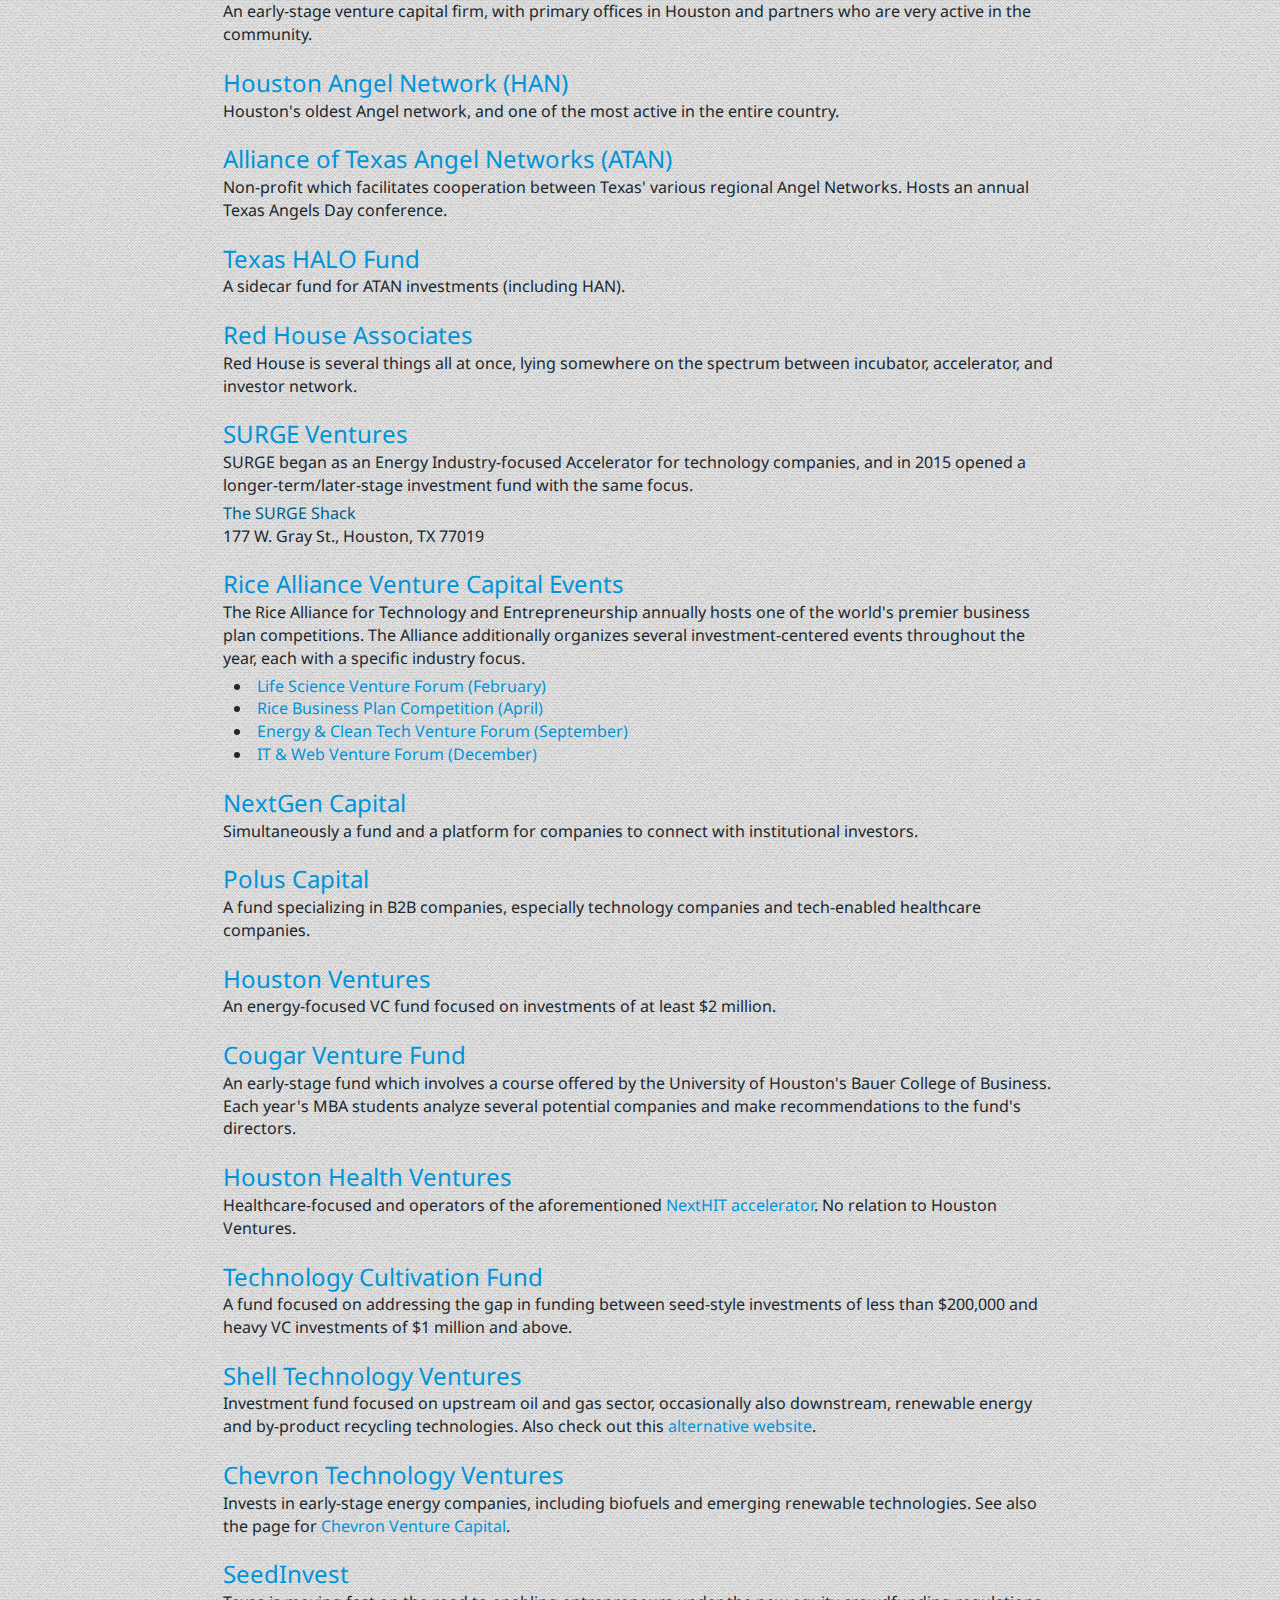
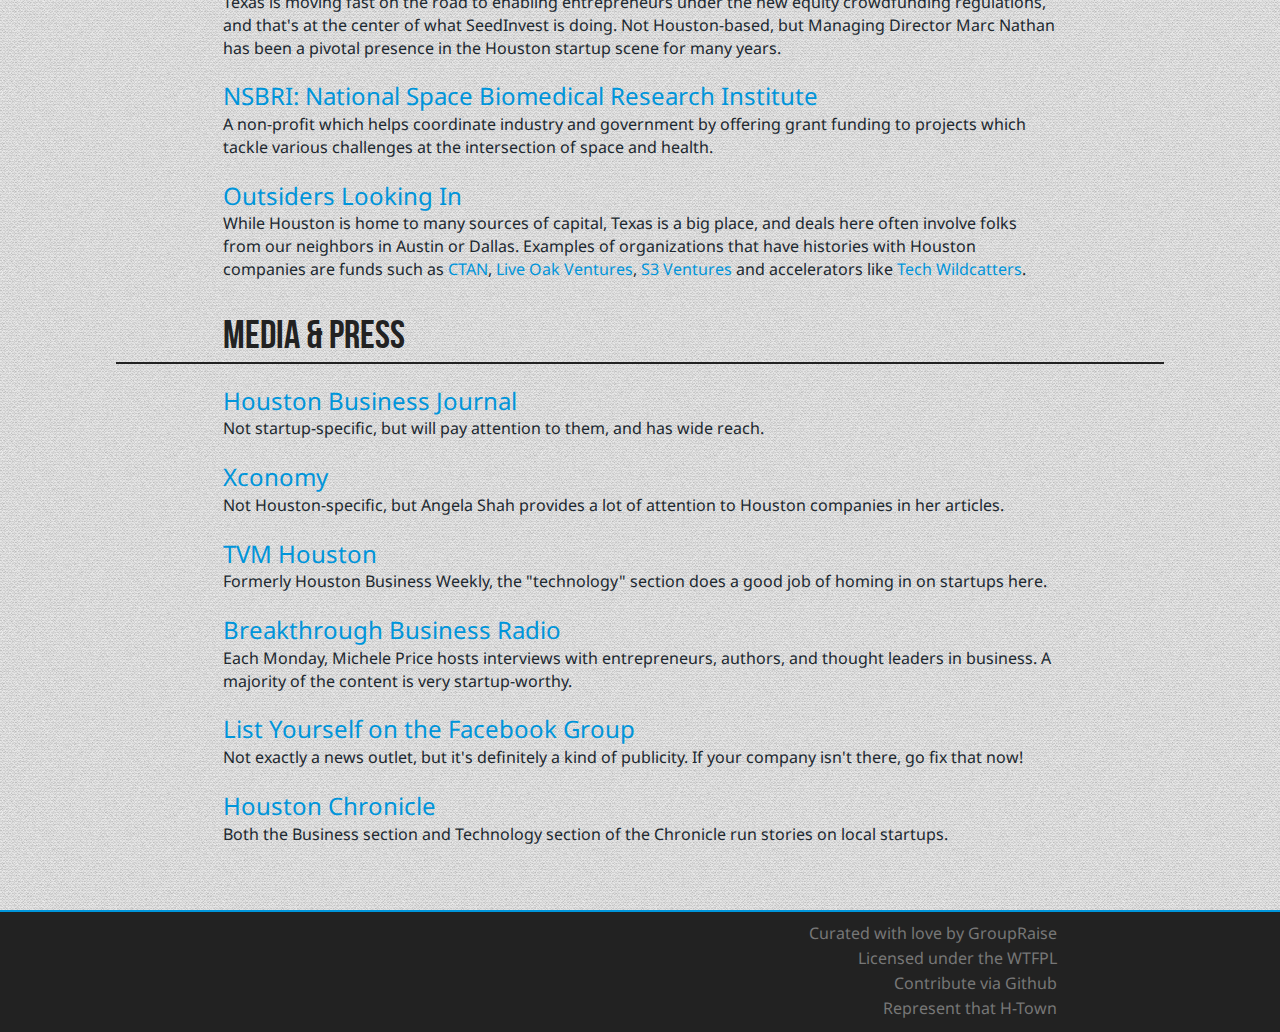
==== commit 5c1f0172: "Remove START, added Station." ====
--- a/index.html
+++ b/index.html
@@ -46,6 +46,12 @@
 
   <div class="links-bar">
     <div class="links-group">
+    <a href="http://startuphouston.com/" class="links-bar-link">
+  <div class="links-bar-item">
+    NEWS
+  </div>
+</a>
+
     <a href="http://www.meetup.com/leanhouston/" class="links-bar-link">
   <div class="links-bar-item">
     MEETUP
@@ -58,14 +64,14 @@
   </div>
 </a>
 
+    </div>
+    <div class="links-group">
     <a href="https://www.facebook.com/groups/houstondigitaljobs/" class="links-bar-link">
   <div class="links-bar-item">
     JOBS
   </div>
 </a>
 
-    </div>
-    <div class="links-group">
     <a href="http://acceleratehouston.com/" class="links-bar-link">
   <div class="links-bar-item">
     EVENTS
@@ -78,12 +84,6 @@
   </div>
 </a>
 
-    <a href="/houston-startup-scene-intro/#/" class="links-bar-link">
-  <div class="links-bar-item">
-    INTRO TALK
-  </div>
-</a>
-
     </div>
   </div>
 </div>
@@ -193,12 +193,11 @@
         <hr class="heading-underline">
       </div>
       <div class="small-12 medium-10 large-8 medium-centered columns">
-        <h3 id="start-houstonhttpwwwstarthoustoncom"><a href="http://www.starthouston.com/">START Houston</a></h3>
-<p>Coworking, Offices &amp; Events located in EaDo (East Downtown). Hosts Houston Demo Day and a large number of technology meetups.</p>
-
-<p><a href="https://www.google.com/maps?q=1121 Delano St, Houston, TX 77003" target="_blank" class="address-link">
-  <span class="address-block">
-      <span class="location-name">1121 Delano St, Houston, TX 77003</span>
+        <h3 id="station-houstonhttpwwwstationhoustoncom"><a href="http://www.stationhouston.com/">Station Houston</a></h3>
+
+<p><a href="https://www.google.com/maps?q=1301 Fannin Ste 2440, Houston, TX 77002" target="_blank" class="address-link">
+  <span class="address-block">
+      <span class="location-name">1301 Fannin Ste 2440, Houston, TX 77002</span>
   </span>
 </a></p>
 
@@ -245,7 +244,7 @@
   </span>
 </a></p>
 
-<h3 id="surge-acceleratorhttpwwwsurgeventurescom"><a href="http://www.surgeventures.com/">SURGE Accelerator</a></h3>
+<h3 id="surge-accelerator">[SURGE Accelerator]</h3>
 <p>SURGE focuses on accelerating Energy Software, leveraging Houston's position as the capital of that ecosystem. Since 2015, it also has an associated later-stage investment fund, SURGE Ventures. Located north of Montrose, SURGE also offers coworking and office space.</p>
 
 <p><a href="https://www.google.com/maps?q=177 W. Gray St., Houston, TX 77019" target="_blank" class="address-link">
